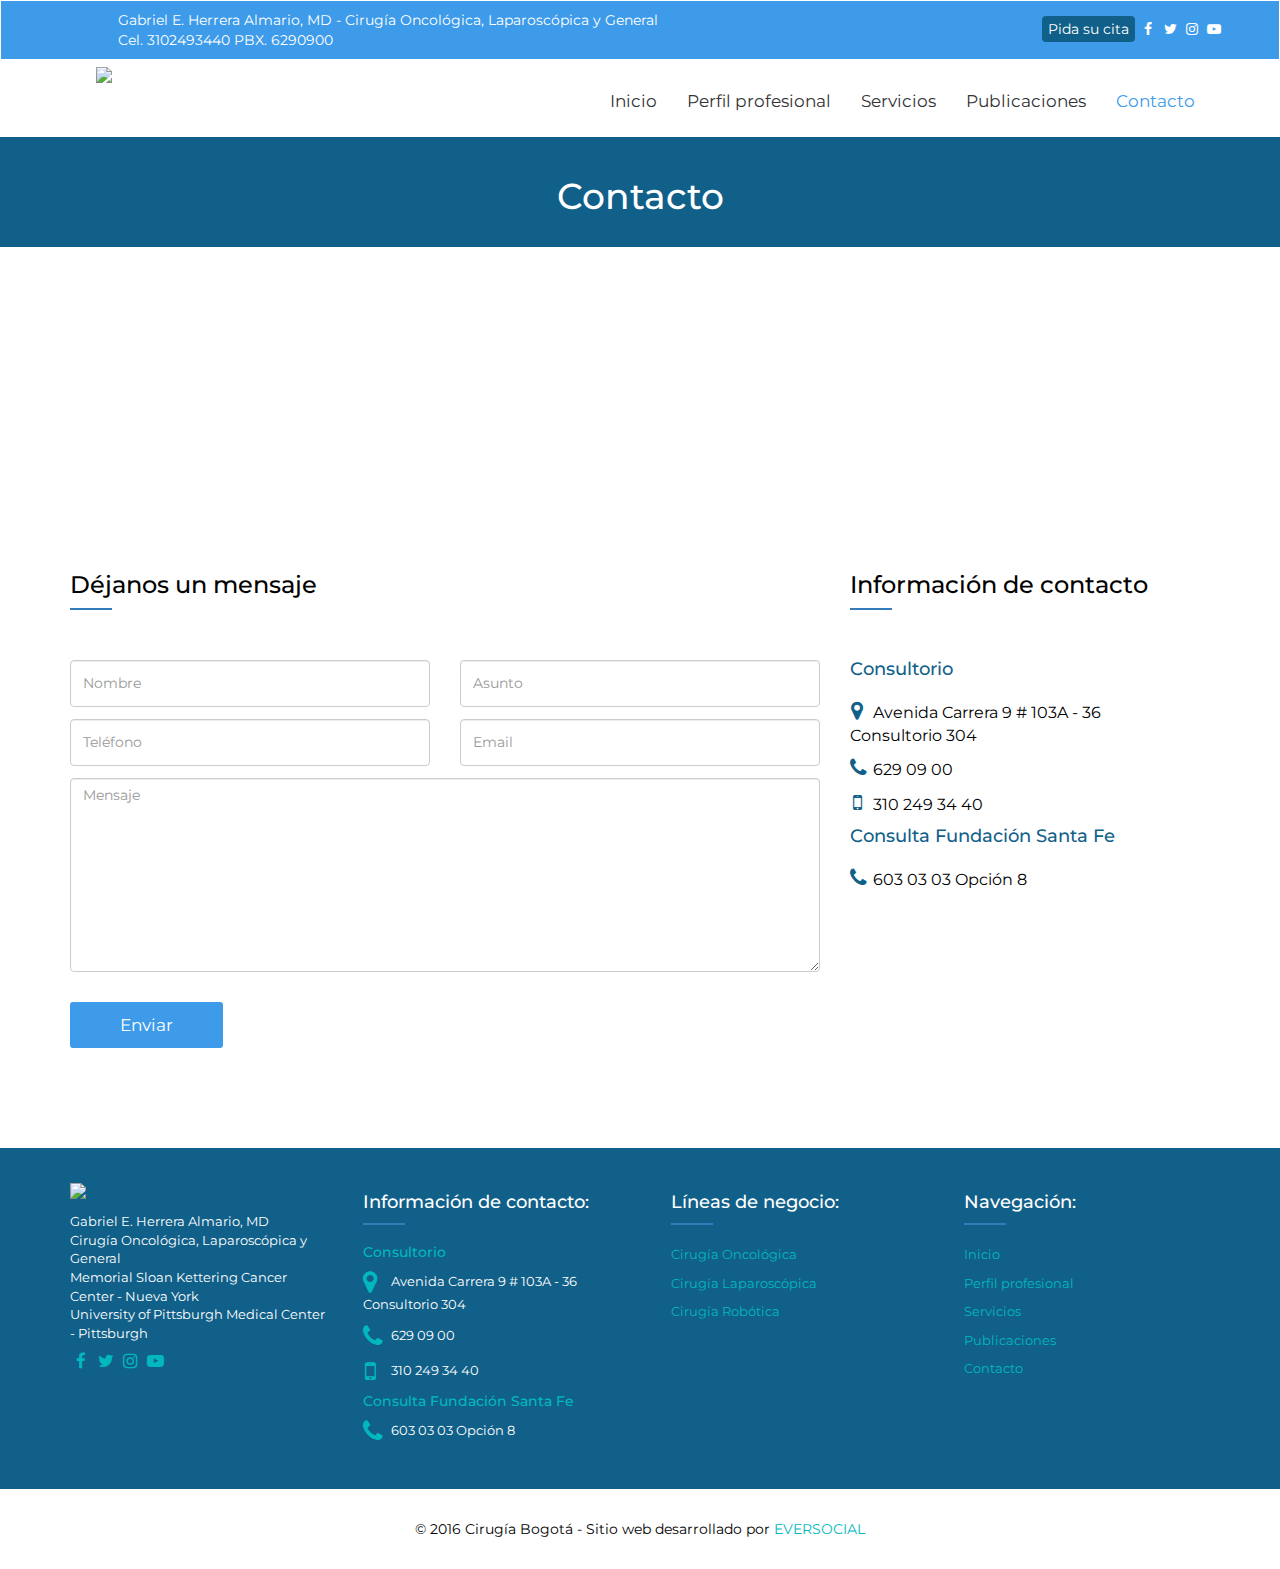
==== contacto/index.html @ 833a72b5 "Update contacto" ====
<!DOCTYPE html>
<html>
  <head>
    <meta charset="utf-8">
    <title>Contacto - Cirugía Bogotá</title>
    <meta name="description" content="Comprometido con usted, trato humano cuando más lo necesita" >
    <meta name="keywords" content="cirugía, Bogotá, Cirugía Bogotá, cirugía laparoscópica, cirugía oncológica, cirugía robótica, Gabriel E. Herrera Almario">
    <meta name="viewport" content="width=device-width, initial-scale=1">
    <link href="https://cdnjs.cloudflare.com/ajax/libs/font-awesome/4.3.0/css/font-awesome.min.css" rel="stylesheet" type="text/css">
    <link href="../assets/css/main-style.css" rel="stylesheet" type="text/css">
    <link href="https://fonts.googleapis.com/css?family=Montserrat:400,700" rel="stylesheet">
    <script type="text/javascript" src="https://cdnjs.cloudflare.com/ajax/libs/jquery/2.0.3/jquery.min.js"></script>
    <script type="text/javascript" src="https://netdna.bootstrapcdn.com/bootstrap/3.3.4/js/bootstrap.min.js"></script>
  </head>
  <body>
    <section id="nav" >
          <div class="navbar navbar-default" >
            <div class="top-menu">
              <div class="row">
                <div class="col-md-6 col-md-offset-1">
                  <p class="text-topmenu">Gabriel E. Herrera Almario, MD - Cirugía Oncológica, Laparoscópica y General<br>Cel. 3102493440 PBX. 6290900</p>
                </div>
                <div class="col-md-3 col-md-offset-2"  style="padding: 9px 0px;">
                  <div class="text-right cont-redestop">
                    <a class="btn-cita-top" href="#" target="_blank">Pida su cita</a>
                    <a href="#" target="_blank"><i class="fa fa-1x fa-fw fa-facebook text-inverse"></i></a>
                    <a href="#" target="_blank"><i class="fa fa-1x fa-fw fa-twitter text-inverse" ></i></a>
                    <a href="#" target="_blank"><i class="fa fa-1x fa-fw fa-instagram text-inverse" ></i></a>
                    <a href="#" target="_blank"><i class="fa fa-1x fa-fw fa-youtube-play text-inverse"></i></a>
                  </div>
                </div>
              </div>
            </div>
            <div class="container">
                <div class="navbar-header">
                    <button type="button" class="navbar-toggle" data-toggle="collapse" data-target="#navbar-ex-collapse">
                        <span class="sr-only">Toggle navigation</span>
                        <span class="icon-bar"></span>
                        <span class="icon-bar"></span>
                        <span class="icon-bar"></span>
                    </button>
                    <img style="width:114px;" class="cont-logo-site" href="/" src="../assets/img/logo-cirugiabogota.png" >
                </div>
                <div class="collapse navbar-collapse" id="navbar-ex-collapse">
                  <ul class="nav navbar-nav navbar-right menu" style="margin-top:12px;">
                      <li >
                          <a class="page-scroll" href="#">Inicio</a>
                      </li>
                      <li>
                          <a class="page-scroll" href="#">Perfil profesional</a>
                      </li>
                      <li>
                          <a class="page-scroll" href="#">Servicios</a>
                      </li>
                      <li>
                          <a class="page-scroll" href="#">Publicaciones</a>
                      </li>
                      <li class="active">
                          <a class="page-scroll" href="#">Contacto</a>
                      </li>
                  </ul>
                </div>
            </div>
        </div>
    </section>
    <section class="page_header">
      <div class="container">
        <div class="row">
          <div class="col-sm-12 text-center">
            <h1 class="title-page">Contacto</h1>
          </div>
        </div>
      </div>
    </section>
    <section>
      <iframe src="https://www.google.com/maps/embed?pb=!1m18!1m12!1m3!1d3976.4745597646815!2d-74.04603268559687!3d4.687284396595347!2m3!1f0!2f0!3f0!3m2!1i1024!2i768!4f13.1!3m3!1m2!1s0x8e3f9abd13af92b1%3A0xe0257307a240327e!2sCra.+9+%23103a-36%2C+Bogot%C3%A1%2C+Colombia!5e0!3m2!1ses!2sus!4v1477435529251" width="100%" height="250" frameborder="0" style="border:0" allowfullscreen></iframe>
    </section>
    <section id="form">
        <div id="contact" class="container">
          <div class="row">
            <div class="col-md-8">
              <h3>Déjanos un mensaje</h3>
              <hr class="ln-footer">
                <form class="row" method="post" action="/">
                    <div class="col-sm-6">
                        <input type="text" aria-required="true" size="30" value="" name="name" id="name" class="form-control" placeholder="Nombre">
                    </div>
                    <div class="col-sm-6">
                        <input type="text" aria-required="true" size="30" value="" name="subject" id="subject" class="form-control" placeholder="Asunto">
                    </div>
                    <div class="col-sm-6">
                        <input type="text" aria-required="true" size="30" value="" name="phone" id="phone" class="form-control" placeholder="Teléfono">
                    </div>
                    <div class="col-sm-6">
                        <input type="email" aria-required="true" size="30" value="" name="email" id="email" class="form-control" placeholder="Email">
                    </div>
                    <div class="col-sm-12">
                        <textarea aria-required="true" rows="9" cols="45" name="message" id="message" class="form-control" placeholder="Mensaje"></textarea>
                    </div>
                    <div class="col-sm-12">
                        <button type="submit" class="btn-form">Enviar</button>
                    </div>
                </form>
            </div>
            <div class="col-md-4">
              <h3>Información de contacto</h3>
              <hr class="ln-footer">
              <h4>Consultorio</h4>
              <ul>
                <li><i class="fa fa-map-marker" aria-hidden="true"></i>Avenida Carrera 9 # 103A - 36 <br> Consultorio 304</li>
                <li><i class="fa fa-phone" aria-hidden="true"></i>629 09 00 </li>
                <li><i class="fa fa-mobile" aria-hidden="true"></i>310 249 34 40 </li>
              </ul>
              <h4>Consulta Fundación Santa Fe</h4>
              <ul>
                <li><i class="fa fa-phone" aria-hidden="true"></i>603 03 03 Opción 8 </li>
              </ul>
            </div>
          </div>
        </div>
    </section>
    <footer class="section section-primary" >
        <div class="container">
          <div class="row">
            <div class="col-md-3" >
              <img src="../assets/img/logo-cirugiabogota-blanoc.png" style="margin: 0px 0px 13px;">
              <p style="font-size:13px;">Gabriel E. Herrera Almario, MD<br>
                Cirugía Oncológica, Laparoscópica y General<br>
                Memorial Sloan Kettering Cancer Center - Nueva York<br>
                University of Pittsburgh Medical Center - Pittsburgh</p>
                <div class="socialmedia-footer">
                  <a href="#" target="_blank"><i class="fa fa-1x fa-fw fa-facebook "></i></a>
                  <a href="#" target="_blank"><i class="fa fa-1x fa-fw fa-twitter " ></i></a>
                  <a href="#" target="_blank"><i class="fa fa-1x fa-fw fa-instagram " ></i></a>
                  <a href="#" target="_blank"><i class="fa fa-1x fa-fw fa-youtube-play "></i></a>
                </div>
            </div>
            <div class="col-md-3 cont-info-contact">
              <div style="margin: 0 auto;width: 300px;">
                <h4>Información de contacto:</h4>
                <hr class="ln-footer">
                <ul>
                  <li><h5>Consultorio</h5></li>
                  <li><i class="fa fa-map-marker" aria-hidden="true"></i>Avenida Carrera 9 # 103A - 36 <br> Consultorio 304</li>
                  <li><i class="fa fa-phone" aria-hidden="true"></i>629 09 00 </li>
                  <li><i class="fa fa-mobile" aria-hidden="true"></i>310 249 34 40 </li>
                </ul>
                <ul>
                  <li><h5>Consulta Fundación Santa Fe</h5></li>
                  <li><i class="fa fa-phone" aria-hidden="true"></i>603 03 03 Opción 8 </li>
                </ul>
              </div>
            </div>

            <div class="col-md-3 cont-info-contact">
              <div style="margin: 0 auto;width: 230px;">
                <h4>Líneas de negocio:</h4>
                <hr class="ln-footer">
                <ul>
                  <li><a href="#" target="_blank">Cirugía Oncológica</a></li>
                  <li><a href="#" target="_blank">Cirugía Laparoscópica</a></li>
                  <li><a href="#" target="_blank">Cirugía Robótica</a></li>
                </ul>
              </div>
            </div>

            <div class="col-md-3 cont-info-contact">
              <div style="margin: 0 auto;width: 230px;">
                <h4>Navegación:</h4>
                <hr class="ln-footer">
                <ul>
                  <li><a class="page-scroll" href="#">Inicio</a></li>
                  <li><a class="page-scroll" href="#">Perfil profesional</a></li>
                  <li><a class="page-scroll" href="#">Servicios</a></li>
                  <li><a class="page-scroll" href="#">Publicaciones</a></li>
                  <li><a class="page-scroll" href="#">Contacto</a></li>
                </ul>
              </div>
            </div>
          </div>

        </div>
    </footer>
    <div id="copyright">
      <div class="container">
        <div class="row">
          © 2016 Cirugía Bogotá - Sitio web desarrollado por <a href="http://eversocial.co/" target="_blank">EVERSOCIAL</a>
        </div>
      </div>
    </div>
  </body>
</html>
---- assets/css/main-style.css ----
@import url('https://fonts.googleapis.com/css?family=Lato|Lato');
/*!
 * Default theme for Pingendo
 * Homepage: http://pingendo.com
 * Copyright 2015 Pingendo
 * Licensed under MIT
 * Based on Bootstrap v3.3.4
*/
/* Add custom CSS classes here
 *
 * img {
 *   box-shadow : 0px 0px 10px black !important;
 * }
*/
/*! normalize.css v3.0.2 | MIT License | git.io/normalize */
html {
  font-family: 'Montserrat', sans-serif !important;
  -ms-text-size-adjust: 100%;
  -webkit-text-size-adjust: 100%;
}
body {
  margin: 0;
}
article,
aside,
details,
figcaption,
figure,
footer,
header,
hgroup,
main,
menu,
nav,
section,
summary {
  display: block;
}
audio,
canvas,
progress,
video {
  display: inline-block;
  vertical-align: baseline;
}
audio:not([controls]) {
  display: none;
  height: 0;
}
[hidden],
template {
  display: none;
}
a {
  background-color: transparent;
}
a:active,
a:hover {
  outline: 0;
}
abbr[title] {
  border-bottom: 1px dotted;
}
b,
strong {
  font-weight: bold;
}
dfn {
  font-style: italic;
}
h1 {
  font-size: 2em;
  margin: 0.67em 0;
}
mark {
  background: #ff0;
  color: #000;
}
small {
  font-size: 80%;
}
sub,
sup {
  font-size: 75%;
  line-height: 0;
  position: relative;
  vertical-align: baseline;
}
sup {
  top: -0.5em;
}
sub {
  bottom: -0.25em;
}
img {
  border: 0;
}
svg:not(:root) {
  overflow: hidden;
}
figure {
  margin: 1em 40px;
}
hr {
  -moz-box-sizing: content-box;
  box-sizing: content-box;
  height: 0;
}
pre {
  overflow: auto;
}
code,
kbd,
pre,
samp {
  font-family: monospace, monospace;
  font-size: 1em;
}
button,
input,
optgroup,
select,
textarea {
  color: inherit;
  font: inherit;
  margin: 0;
}
button {
  overflow: visible;
}
button,
select {
  text-transform: none;
}
button,
html input[type="button"],
input[type="reset"],
input[type="submit"] {
  -webkit-appearance: button;
  cursor: pointer;
}
button[disabled],
html input[disabled] {
  cursor: default;
}
button::-moz-focus-inner,
input::-moz-focus-inner {
  border: 0;
  padding: 0;
}
input {
  line-height: normal;
}
input[type="checkbox"],
input[type="radio"] {
  box-sizing: border-box;
  padding: 0;
}
input[type="number"]::-webkit-inner-spin-button,
input[type="number"]::-webkit-outer-spin-button {
  height: auto;
}
input[type="search"] {
  -webkit-appearance: textfield;
  -moz-box-sizing: content-box;
  -webkit-box-sizing: content-box;
  box-sizing: content-box;
}
input[type="search"]::-webkit-search-cancel-button,
input[type="search"]::-webkit-search-decoration {
  -webkit-appearance: none;
}
fieldset {
  border: 1px solid #c0c0c0;
  margin: 0 2px;
  padding: 0.35em 0.625em 0.75em;
}
legend {
  border: 0;
  padding: 0;
}
textarea {
  overflow: auto;
}
optgroup {
  font-weight: bold;
}
table {
  border-collapse: collapse;
  border-spacing: 0;
}
td,
th {
  padding: 0;
}
/*! Source: https://github.com/h5bp/html5-boilerplate/blob/master/src/css/main.css */
@media print {
  *,
  *:before,
  *:after {
    background: transparent !important;
    color: #000 !important;
    box-shadow: none !important;
    text-shadow: none !important;
  }
  a,
  a:visited {
    text-decoration: underline;
  }
  a[href]:after {
    content: " (" attr(href) ")";
  }
  abbr[title]:after {
    content: " (" attr(title) ")";
  }
  a[href^="#"]:after,
  a[href^="javascript:"]:after {
    content: "";
  }
  pre,
  blockquote {
    border: 1px solid #999;
    page-break-inside: avoid;
  }
  thead {
    display: table-header-group;
  }
  tr,
  img {
    page-break-inside: avoid;
  }
  img {
    max-width: 100% !important;
  }
  p,
  h2,
  h3 {
    orphans: 3;
    widows: 3;
  }
  h2,
  h3 {
    page-break-after: avoid;
  }
  select {
    background: #fff !important;
  }
  .navbar {
    display: none;
  }
  .btn > .caret,
  .dropup > .btn > .caret {
    border-top-color: #000 !important;
  }
  .label {
    border: 1px solid #000;
  }
  .table {
    border-collapse: collapse !important;
  }
  .table td,
  .table th {
    background-color: #fff !important;
  }
  .table-bordered th,
  .table-bordered td {
    border: 1px solid #ddd !important;
  }
}
@font-face {
  font-family: 'Glyphicons Halflings';
  src: url('../fonts/glyphicons-halflings-regular.eot');
  src: url('../fonts/glyphicons-halflings-regular.eot?#iefix') format('embedded-opentype'), url('../fonts/glyphicons-halflings-regular.woff2') format('woff2'), url('../fonts/glyphicons-halflings-regular.woff') format('woff'), url('../fonts/glyphicons-halflings-regular.ttf') format('truetype'), url('../fonts/glyphicons-halflings-regular.svg#glyphicons_halflingsregular') format('svg');
}
.glyphicon {
  position: relative;
  top: 1px;
  display: inline-block;
  font-family: 'Glyphicons Halflings';
  font-style: normal;
  font-weight: normal;
  line-height: 1;
  -webkit-font-smoothing: antialiased;
  -moz-osx-font-smoothing: grayscale;
}
.glyphicon-asterisk:before {
  content: "\2a";
}
.glyphicon-plus:before {
  content: "\2b";
}
.glyphicon-euro:before,
.glyphicon-eur:before {
  content: "\20ac";
}
.glyphicon-minus:before {
  content: "\2212";
}
.glyphicon-cloud:before {
  content: "\2601";
}
.glyphicon-envelope:before {
  content: "\2709";
}
.glyphicon-pencil:before {
  content: "\270f";
}
.glyphicon-glass:before {
  content: "\e001";
}
.glyphicon-music:before {
  content: "\e002";
}
.glyphicon-search:before {
  content: "\e003";
}
.glyphicon-heart:before {
  content: "\e005";
}
.glyphicon-star:before {
  content: "\e006";
}
.glyphicon-star-empty:before {
  content: "\e007";
}
.glyphicon-user:before {
  content: "\e008";
}
.glyphicon-film:before {
  content: "\e009";
}
.glyphicon-th-large:before {
  content: "\e010";
}
.glyphicon-th:before {
  content: "\e011";
}
.glyphicon-th-list:before {
  content: "\e012";
}
.glyphicon-ok:before {
  content: "\e013";
}
.glyphicon-remove:before {
  content: "\e014";
}
.glyphicon-zoom-in:before {
  content: "\e015";
}
.glyphicon-zoom-out:before {
  content: "\e016";
}
.glyphicon-off:before {
  content: "\e017";
}
.glyphicon-signal:before {
  content: "\e018";
}
.glyphicon-cog:before {
  content: "\e019";
}
.glyphicon-trash:before {
  content: "\e020";
}
.glyphicon-home:before {
  content: "\e021";
}
.glyphicon-file:before {
  content: "\e022";
}
.glyphicon-time:before {
  content: "\e023";
}
.glyphicon-road:before {
  content: "\e024";
}
.glyphicon-download-alt:before {
  content: "\e025";
}
.glyphicon-download:before {
  content: "\e026";
}
.glyphicon-upload:before {
  content: "\e027";
}
.glyphicon-inbox:before {
  content: "\e028";
}
.glyphicon-play-circle:before {
  content: "\e029";
}
.glyphicon-repeat:before {
  content: "\e030";
}
.glyphicon-refresh:before {
  content: "\e031";
}
.glyphicon-list-alt:before {
  content: "\e032";
}
.glyphicon-lock:before {
  content: "\e033";
}
.glyphicon-flag:before {
  content: "\e034";
}
.glyphicon-headphones:before {
  content: "\e035";
}
.glyphicon-volume-off:before {
  content: "\e036";
}
.glyphicon-volume-down:before {
  content: "\e037";
}
.glyphicon-volume-up:before {
  content: "\e038";
}
.glyphicon-qrcode:before {
  content: "\e039";
}
.glyphicon-barcode:before {
  content: "\e040";
}
.glyphicon-tag:before {
  content: "\e041";
}
.glyphicon-tags:before {
  content: "\e042";
}
.glyphicon-book:before {
  content: "\e043";
}
.glyphicon-bookmark:before {
  content: "\e044";
}
.glyphicon-print:before {
  content: "\e045";
}
.glyphicon-camera:before {
  content: "\e046";
}
.glyphicon-font:before {
  content: "\e047";
}
.glyphicon-bold:before {
  content: "\e048";
}
.glyphicon-italic:before {
  content: "\e049";
}
.glyphicon-text-height:before {
  content: "\e050";
}
.glyphicon-text-width:before {
  content: "\e051";
}
.glyphicon-align-left:before {
  content: "\e052";
}
.glyphicon-align-center:before {
  content: "\e053";
}
.glyphicon-align-right:before {
  content: "\e054";
}
.glyphicon-align-justify:before {
  content: "\e055";
}
.glyphicon-list:before {
  content: "\e056";
}
.glyphicon-indent-left:before {
  content: "\e057";
}
.glyphicon-indent-right:before {
  content: "\e058";
}
.glyphicon-facetime-video:before {
  content: "\e059";
}
.glyphicon-picture:before {
  content: "\e060";
}
.glyphicon-map-marker:before {
  content: "\e062";
}
.glyphicon-adjust:before {
  content: "\e063";
}
.glyphicon-tint:before {
  content: "\e064";
}
.glyphicon-edit:before {
  content: "\e065";
}
.glyphicon-share:before {
  content: "\e066";
}
.glyphicon-check:before {
  content: "\e067";
}
.glyphicon-move:before {
  content: "\e068";
}
.glyphicon-step-backward:before {
  content: "\e069";
}
.glyphicon-fast-backward:before {
  content: "\e070";
}
.glyphicon-backward:before {
  content: "\e071";
}
.glyphicon-play:before {
  content: "\e072";
}
.glyphicon-pause:before {
  content: "\e073";
}
.glyphicon-stop:before {
  content: "\e074";
}
.glyphicon-forward:before {
  content: "\e075";
}
.glyphicon-fast-forward:before {
  content: "\e076";
}
.glyphicon-step-forward:before {
  content: "\e077";
}
.glyphicon-eject:before {
  content: "\e078";
}
.glyphicon-chevron-left:before {
  content: "\e079";
}
.glyphicon-chevron-right:before {
  content: "\e080";
}
.glyphicon-plus-sign:before {
  content: "\e081";
}
.glyphicon-minus-sign:before {
  content: "\e082";
}
.glyphicon-remove-sign:before {
  content: "\e083";
}
.glyphicon-ok-sign:before {
  content: "\e084";
}
.glyphicon-question-sign:before {
  content: "\e085";
}
.glyphicon-info-sign:before {
  content: "\e086";
}
.glyphicon-screenshot:before {
  content: "\e087";
}
.glyphicon-remove-circle:before {
  content: "\e088";
}
.glyphicon-ok-circle:before {
  content: "\e089";
}
.glyphicon-ban-circle:before {
  content: "\e090";
}
.glyphicon-arrow-left:before {
  content: "\e091";
}
.glyphicon-arrow-right:before {
  content: "\e092";
}
.glyphicon-arrow-up:before {
  content: "\e093";
}
.glyphicon-arrow-down:before {
  content: "\e094";
}
.glyphicon-share-alt:before {
  content: "\e095";
}
.glyphicon-resize-full:before {
  content: "\e096";
}
.glyphicon-resize-small:before {
  content: "\e097";
}
.glyphicon-exclamation-sign:before {
  content: "\e101";
}
.glyphicon-gift:before {
  content: "\e102";
}
.glyphicon-leaf:before {
  content: "\e103";
}
.glyphicon-fire:before {
  content: "\e104";
}
.glyphicon-eye-open:before {
  content: "\e105";
}
.glyphicon-eye-close:before {
  content: "\e106";
}
.glyphicon-warning-sign:before {
  content: "\e107";
}
.glyphicon-plane:before {
  content: "\e108";
}
.glyphicon-calendar:before {
  content: "\e109";
}
.glyphicon-random:before {
  content: "\e110";
}
.glyphicon-comment:before {
  content: "\e111";
}
.glyphicon-magnet:before {
  content: "\e112";
}
.glyphicon-chevron-up:before {
  content: "\e113";
}
.glyphicon-chevron-down:before {
  content: "\e114";
}
.glyphicon-retweet:before {
  content: "\e115";
}
.glyphicon-shopping-cart:before {
  content: "\e116";
}
.glyphicon-folder-close:before {
  content: "\e117";
}
.glyphicon-folder-open:before {
  content: "\e118";
}
.glyphicon-resize-vertical:before {
  content: "\e119";
}
.glyphicon-resize-horizontal:before {
  content: "\e120";
}
.glyphicon-hdd:before {
  content: "\e121";
}
.glyphicon-bullhorn:before {
  content: "\e122";
}
.glyphicon-bell:before {
  content: "\e123";
}
.glyphicon-certificate:before {
  content: "\e124";
}
.glyphicon-thumbs-up:before {
  content: "\e125";
}
.glyphicon-thumbs-down:before {
  content: "\e126";
}
.glyphicon-hand-right:before {
  content: "\e127";
}
.glyphicon-hand-left:before {
  content: "\e128";
}
.glyphicon-hand-up:before {
  content: "\e129";
}
.glyphicon-hand-down:before {
  content: "\e130";
}
.glyphicon-circle-arrow-right:before {
  content: "\e131";
}
.glyphicon-circle-arrow-left:before {
  content: "\e132";
}
.glyphicon-circle-arrow-up:before {
  content: "\e133";
}
.glyphicon-circle-arrow-down:before {
  content: "\e134";
}
.glyphicon-globe:before {
  content: "\e135";
}
.glyphicon-wrench:before {
  content: "\e136";
}
.glyphicon-tasks:before {
  content: "\e137";
}
.glyphicon-filter:before {
  content: "\e138";
}
.glyphicon-briefcase:before {
  content: "\e139";
}
.glyphicon-fullscreen:before {
  content: "\e140";
}
.glyphicon-dashboard:before {
  content: "\e141";
}
.glyphicon-paperclip:before {
  content: "\e142";
}
.glyphicon-heart-empty:before {
  content: "\e143";
}
.glyphicon-link:before {
  content: "\e144";
}
.glyphicon-phone:before {
  content: "\e145";
}
.glyphicon-pushpin:before {
  content: "\e146";
}
.glyphicon-usd:before {
  content: "\e148";
}
.glyphicon-gbp:before {
  content: "\e149";
}
.glyphicon-sort:before {
  content: "\e150";
}
.glyphicon-sort-by-alphabet:before {
  content: "\e151";
}
.glyphicon-sort-by-alphabet-alt:before {
  content: "\e152";
}
.glyphicon-sort-by-order:before {
  content: "\e153";
}
.glyphicon-sort-by-order-alt:before {
  content: "\e154";
}
.glyphicon-sort-by-attributes:before {
  content: "\e155";
}
.glyphicon-sort-by-attributes-alt:before {
  content: "\e156";
}
.glyphicon-unchecked:before {
  content: "\e157";
}
.glyphicon-expand:before {
  content: "\e158";
}
.glyphicon-collapse-down:before {
  content: "\e159";
}
.glyphicon-collapse-up:before {
  content: "\e160";
}
.glyphicon-log-in:before {
  content: "\e161";
}
.glyphicon-flash:before {
  content: "\e162";
}
.glyphicon-log-out:before {
  content: "\e163";
}
.glyphicon-new-window:before {
  content: "\e164";
}
.glyphicon-record:before {
  content: "\e165";
}
.glyphicon-save:before {
  content: "\e166";
}
.glyphicon-open:before {
  content: "\e167";
}
.glyphicon-saved:before {
  content: "\e168";
}
.glyphicon-import:before {
  content: "\e169";
}
.glyphicon-export:before {
  content: "\e170";
}
.glyphicon-send:before {
  content: "\e171";
}
.glyphicon-floppy-disk:before {
  content: "\e172";
}
.glyphicon-floppy-saved:before {
  content: "\e173";
}
.glyphicon-floppy-remove:before {
  content: "\e174";
}
.glyphicon-floppy-save:before {
  content: "\e175";
}
.glyphicon-floppy-open:before {
  content: "\e176";
}
.glyphicon-credit-card:before {
  content: "\e177";
}
.glyphicon-transfer:before {
  content: "\e178";
}
.glyphicon-cutlery:before {
  content: "\e179";
}
.glyphicon-header:before {
  content: "\e180";
}
.glyphicon-compressed:before {
  content: "\e181";
}
.glyphicon-earphone:before {
  content: "\e182";
}
.glyphicon-phone-alt:before {
  content: "\e183";
}
.glyphicon-tower:before {
  content: "\e184";
}
.glyphicon-stats:before {
  content: "\e185";
}
.glyphicon-sd-video:before {
  content: "\e186";
}
.glyphicon-hd-video:before {
  content: "\e187";
}
.glyphicon-subtitles:before {
  content: "\e188";
}
.glyphicon-sound-stereo:before {
  content: "\e189";
}
.glyphicon-sound-dolby:before {
  content: "\e190";
}
.glyphicon-sound-5-1:before {
  content: "\e191";
}
.glyphicon-sound-6-1:before {
  content: "\e192";
}
.glyphicon-sound-7-1:before {
  content: "\e193";
}
.glyphicon-copyright-mark:before {
  content: "\e194";
}
.glyphicon-registration-mark:before {
  content: "\e195";
}
.glyphicon-cloud-download:before {
  content: "\e197";
}
.glyphicon-cloud-upload:before {
  content: "\e198";
}
.glyphicon-tree-conifer:before {
  content: "\e199";
}
.glyphicon-tree-deciduous:before {
  content: "\e200";
}
.glyphicon-cd:before {
  content: "\e201";
}
.glyphicon-save-file:before {
  content: "\e202";
}
.glyphicon-open-file:before {
  content: "\e203";
}
.glyphicon-level-up:before {
  content: "\e204";
}
.glyphicon-copy:before {
  content: "\e205";
}
.glyphicon-paste:before {
  content: "\e206";
}
.glyphicon-alert:before {
  content: "\e209";
}
.glyphicon-equalizer:before {
  content: "\e210";
}
.glyphicon-king:before {
  content: "\e211";
}
.glyphicon-queen:before {
  content: "\e212";
}
.glyphicon-pawn:before {
  content: "\e213";
}
.glyphicon-bishop:before {
  content: "\e214";
}
.glyphicon-knight:before {
  content: "\e215";
}
.glyphicon-baby-formula:before {
  content: "\e216";
}
.glyphicon-tent:before {
  content: "\26fa";
}
.glyphicon-blackboard:before {
  content: "\e218";
}
.glyphicon-bed:before {
  content: "\e219";
}
.glyphicon-apple:before {
  content: "\f8ff";
}
.glyphicon-erase:before {
  content: "\e221";
}
.glyphicon-hourglass:before {
  content: "\231b";
}
.glyphicon-lamp:before {
  content: "\e223";
}
.glyphicon-duplicate:before {
  content: "\e224";
}
.glyphicon-piggy-bank:before {
  content: "\e225";
}
.glyphicon-scissors:before {
  content: "\e226";
}
.glyphicon-bitcoin:before {
  content: "\e227";
}
.glyphicon-btc:before {
  content: "\e227";
}
.glyphicon-xbt:before {
  content: "\e227";
}
.glyphicon-yen:before {
  content: "\00a5";
}
.glyphicon-jpy:before {
  content: "\00a5";
}
.glyphicon-ruble:before {
  content: "\20bd";
}
.glyphicon-rub:before {
  content: "\20bd";
}
.glyphicon-scale:before {
  content: "\e230";
}
.glyphicon-ice-lolly:before {
  content: "\e231";
}
.glyphicon-ice-lolly-tasted:before {
  content: "\e232";
}
.glyphicon-education:before {
  content: "\e233";
}
.glyphicon-option-horizontal:before {
  content: "\e234";
}
.glyphicon-option-vertical:before {
  content: "\e235";
}
.glyphicon-menu-hamburger:before {
  content: "\e236";
}
.glyphicon-modal-window:before {
  content: "\e237";
}
.glyphicon-oil:before {
  content: "\e238";
}
.glyphicon-grain:before {
  content: "\e239";
}
.glyphicon-sunglasses:before {
  content: "\e240";
}
.glyphicon-text-size:before {
  content: "\e241";
}
.glyphicon-text-color:before {
  content: "\e242";
}
.glyphicon-text-background:before {
  content: "\e243";
}
.glyphicon-object-align-top:before {
  content: "\e244";
}
.glyphicon-object-align-bottom:before {
  content: "\e245";
}
.glyphicon-object-align-horizontal:before {
  content: "\e246";
}
.glyphicon-object-align-left:before {
  content: "\e247";
}
.glyphicon-object-align-vertical:before {
  content: "\e248";
}
.glyphicon-object-align-right:before {
  content: "\e249";
}
.glyphicon-triangle-right:before {
  content: "\e250";
}
.glyphicon-triangle-left:before {
  content: "\e251";
}
.glyphicon-triangle-bottom:before {
  content: "\e252";
}
.glyphicon-triangle-top:before {
  content: "\e253";
}
.glyphicon-console:before {
  content: "\e254";
}
.glyphicon-superscript:before {
  content: "\e255";
}
.glyphicon-subscript:before {
  content: "\e256";
}
.glyphicon-menu-left:before {
  content: "\e257";
}
.glyphicon-menu-right:before {
  content: "\e258";
}
.glyphicon-menu-down:before {
  content: "\e259";
}
.glyphicon-menu-up:before {
  content: "\e260";
}
* {
  -webkit-box-sizing: border-box;
  -moz-box-sizing: border-box;
  box-sizing: border-box;
}
*:before,
*:after {
  -webkit-box-sizing: border-box;
  -moz-box-sizing: border-box;
  box-sizing: border-box;
}
html {
  font-size: 10px;
  -webkit-tap-highlight-color: rgba(0, 0, 0, 0);
}
body {
  font-family: 'Montserrat', sans-serif;
  font-size: 14px;
  line-height: 1.42857143;
  color: #000000;
  background-color: #ffffff;
}
input,
button,
select,
textarea {
  font-family: inherit;
  font-size: inherit;
  line-height: inherit;
}
a {
  color: #02b8bf;
  text-decoration: none;
}
a:hover,
a:focus {
  color: #17e0e7;
  text-decoration: none;
}
a:focus {
  outline: thin dotted;
  outline: 5px auto -webkit-focus-ring-color;
  outline-offset: -2px;
}
figure {
  margin: 0;
}
img {
  vertical-align: middle;
}
.img-responsive,
.thumbnail > img,
.thumbnail a > img,
.carousel-inner > .item > img,
.carousel-inner > .item > a > img {
  display: block;
  max-width: 100%;
  height: auto;
}
.img-rounded {
  border-radius: 5px;
}
.img-thumbnail {
  padding: 4px;
  line-height: 1.42857143;
  background-color: #ffffff;
  border: 1px solid #dddddd;
  border-radius: 4px;
  -webkit-transition: all 0.2s ease-in-out;
  -o-transition: all 0.2s ease-in-out;
  transition: all 0.2s ease-in-out;
  display: inline-block;
  max-width: 100%;
  height: auto;
}
.img-circle {
  border-radius: 50%;
}
hr {
  margin-top: 20px;
  margin-bottom: 20px;
  border: 0;
  border-top: 1px solid #eeeeee;
}
.sr-only {
  position: absolute;
  width: 1px;
  height: 1px;
  margin: -1px;
  padding: 0;
  overflow: hidden;
  clip: rect(0, 0, 0, 0);
  border: 0;
}
.sr-only-focusable:active,
.sr-only-focusable:focus {
  position: static;
  width: auto;
  height: auto;
  margin: 0;
  overflow: visible;
  clip: auto;
}
[role="button"] {
  cursor: pointer;
}
h1,
h2,
h3,
h4,
h5,
h6,
.h1,
.h2,
.h3,
.h4,
.h5,
.h6 {
  font-family: 'Montserrat', sans-serif;
  font-weight: 500;
  line-height: 1.1;
  color: inherit;
}
h1 small,
h2 small,
h3 small,
h4 small,
h5 small,
h6 small,
.h1 small,
.h2 small,
.h3 small,
.h4 small,
.h5 small,
.h6 small,
h1 .small,
h2 .small,
h3 .small,
h4 .small,
h5 .small,
h6 .small,
.h1 .small,
.h2 .small,
.h3 .small,
.h4 .small,
.h5 .small,
.h6 .small {
  font-weight: normal;
  line-height: 1;
  color: #777777;
}
h1,
.h1,
h2,
.h2,
h3,
.h3 {
  margin-top: 20px;
  margin-bottom: 10px;
}
h1 small,
.h1 small,
h2 small,
.h2 small,
h3 small,
.h3 small,
h1 .small,
.h1 .small,
h2 .small,
.h2 .small,
h3 .small,
.h3 .small {
  font-size: 65%;
}
h4,
.h4,
h5,
.h5,
h6,
.h6 {
  margin-top: 10px;
  margin-bottom: 10px;
}
h4 small,
.h4 small,
h5 small,
.h5 small,
h6 small,
.h6 small,
h4 .small,
.h4 .small,
h5 .small,
.h5 .small,
h6 .small,
.h6 .small {
  font-size: 75%;
}
h1,
.h1 {
  font-size: 36px;
}
h2,
.h2 {
  font-size: 30px;
}
h3,
.h3 {
  font-size: 24px;
}
h4,
.h4 {
  font-size: 18px;
}
h5,
.h5 {
  font-size: 14px;
}
h6,
.h6 {
  font-size: 12px;
}
p {
  margin: 0 0 10px;
}
.lead {
  margin-bottom: 20px;
  font-size: 16px;
  font-weight: 300;
  line-height: 1.4;
}
@media (min-width: 768px) {
  .lead {
    font-size: 21px;
  }
}
small,
.small {
  font-size: 85%;
}
mark,
.mark {
  background-color: #f8d9ac;
  padding: .2em;
}
.text-left {
  text-align: left;
}
.text-right {
  text-align: right;
}
.text-center {
  text-align: center;
}
.text-justify {
  text-align: justify;
}
.text-nowrap {
  white-space: nowrap;
}
.text-lowercase {
  text-transform: lowercase;
}
.text-uppercase {
  text-transform: uppercase;
}
.text-capitalize {
  text-transform: capitalize;
}
.text-muted {
  color: #777777;
}
.text-primary {
  color: #337cbb;
}
a.text-primary:hover {
  color: #286193;
}
.text-success {
  color: #5cb85c;
}
a.text-success:hover {
  color: #449d44;
}
.text-info {
  color: #5bc0de;
}
a.text-info:hover {
  color: #31b0d5;
}
.text-warning {
  color: #f0ad4e;
}
a.text-warning:hover {
  color: #ec971f;
}
.text-danger {
  color: #d9534f;
}
a.text-danger:hover {
  color: #c9302c;
}
.bg-primary {
  color: #fff;
  background-color: #337cbb;
}
a.bg-primary:hover {
  background-color: #286193;
}
.bg-success {
  background-color: #a3d7a3;
}
a.bg-success:hover {
  background-color: #80c780;
}
.bg-info {
  background-color: #b0e1ef;
}
a.bg-info:hover {
  background-color: #85d0e7;
}
.bg-warning {
  background-color: #f8d9ac;
}
a.bg-warning:hover {
  background-color: #f4c37d;
}
.bg-danger {
  background-color: #eba5a3;
}
a.bg-danger:hover {
  background-color: #e27c79;
}
.page-header {
  padding-bottom: 9px;
  margin: 40px 0 20px;
  border-bottom: 1px solid #eeeeee;
}
ul,
ol {
  margin-top: 0;
  margin-bottom: 10px;
}
ul ul,
ol ul,
ul ol,
ol ol {
  margin-bottom: 0;
}
.list-unstyled {
  padding-left: 0;
  list-style: none;
}
.list-inline {
  padding-left: 0;
  list-style: none;
  margin-left: -5px;
}
.list-inline > li {
  display: inline-block;
  padding-left: 5px;
  padding-right: 5px;
}
dl {
  margin-top: 0;
  margin-bottom: 20px;
}
dt,
dd {
  line-height: 1.42857143;
}
dt {
  font-weight: bold;
}
dd {
  margin-left: 0;
}
@media (min-width: 768px) {
  .dl-horizontal dt {
    float: left;
    width: 160px;
    clear: left;
    text-align: right;
    overflow: hidden;
    text-overflow: ellipsis;
    white-space: nowrap;
  }
  .dl-horizontal dd {
    margin-left: 180px;
  }
}
abbr[title],
abbr[data-original-title] {
  cursor: help;
  border-bottom: 1px dotted #777777;
}
.initialism {
  font-size: 90%;
  text-transform: uppercase;
}
blockquote {
  padding: 10px 20px;
  margin: 0 0 20px;
  font-size: 17.5px;
  border-left: 5px solid #eeeeee;
}
blockquote p:last-child,
blockquote ul:last-child,
blockquote ol:last-child {
  margin-bottom: 0;
}
blockquote footer,
blockquote small,
blockquote .small {
  display: block;
  font-size: 80%;
  line-height: 1.42857143;
  color: #777777;
}
blockquote footer:before,
blockquote small:before,
blockquote .small:before {
  content: '\2014 \00A0';
}
.blockquote-reverse,
blockquote.pull-right {
  padding-right: 15px;
  padding-left: 0;
  border-right: 5px solid #eeeeee;
  border-left: 0;
  text-align: right;
}
.blockquote-reverse footer:before,
blockquote.pull-right footer:before,
.blockquote-reverse small:before,
blockquote.pull-right small:before,
.blockquote-reverse .small:before,
blockquote.pull-right .small:before {
  content: '';
}
.blockquote-reverse footer:after,
blockquote.pull-right footer:after,
.blockquote-reverse small:after,
blockquote.pull-right small:after,
.blockquote-reverse .small:after,
blockquote.pull-right .small:after {
  content: '\00A0 \2014';
}
address {
  margin-bottom: 20px;
  font-style: normal;
  line-height: 1.42857143;
}
code,
kbd,
pre,
samp {
  font-family: Menlo, Monaco, Consolas, "Courier New", monospace;
}
code {
  padding: 2px 4px;
  font-size: 90%;
  color: #c7254e;
  background-color: #f9f2f4;
  border-radius: 4px;
}
kbd {
  padding: 2px 4px;
  font-size: 90%;
  color: #ffffff;
  background-color: #333333;
  border-radius: 2px;
  box-shadow: inset 0 -1px 0 rgba(0, 0, 0, 0.25);
}
kbd kbd {
  padding: 0;
  font-size: 100%;
  font-weight: bold;
  box-shadow: none;
}
pre {
  display: block;
  padding: 9.5px;
  margin: 0 0 10px;
  font-size: 13px;
  line-height: 1.42857143;
  word-break: break-all;
  word-wrap: break-word;
  color: #333333;
  background-color: #f5f5f5;
  border: 1px solid #cccccc;
  border-radius: 4px;
}
pre code {
  padding: 0;
  font-size: inherit;
  color: inherit;
  white-space: pre-wrap;
  background-color: transparent;
  border-radius: 0;
}
.pre-scrollable {
  max-height: 340px;
  overflow-y: scroll;
}
.container {
  margin-right: auto;
  margin-left: auto;
  padding-left: 15px;
  padding-right: 15px;
}
@media (min-width: 768px) {
  .container {
    width: 750px;
  }
}
@media (min-width: 992px) {
  .container {
    width: 970px;
  }
}
@media (min-width: 1200px) {
  .container {
    width: 1170px;
  }
}
.container-fluid {
  margin-right: auto;
  margin-left: auto;
  padding-left: 15px;
  padding-right: 15px;
}
.row {
  margin-left: -15px;
  margin-right: -15px;
}
.col-xs-1, .col-sm-1, .col-md-1, .col-lg-1, .col-xs-2, .col-sm-2, .col-md-2, .col-lg-2, .col-xs-3, .col-sm-3, .col-md-3, .col-lg-3, .col-xs-4, .col-sm-4, .col-md-4, .col-lg-4, .col-xs-5, .col-sm-5, .col-md-5, .col-lg-5, .col-xs-6, .col-sm-6, .col-md-6, .col-lg-6, .col-xs-7, .col-sm-7, .col-md-7, .col-lg-7, .col-xs-8, .col-sm-8, .col-md-8, .col-lg-8, .col-xs-9, .col-sm-9, .col-md-9, .col-lg-9, .col-xs-10, .col-sm-10, .col-md-10, .col-lg-10, .col-xs-11, .col-sm-11, .col-md-11, .col-lg-11, .col-xs-12, .col-sm-12, .col-md-12, .col-lg-12 {
  position: relative;
  min-height: 1px;
  padding-left: 15px;
  padding-right: 15px;
}
.col-xs-1, .col-xs-2, .col-xs-3, .col-xs-4, .col-xs-5, .col-xs-6, .col-xs-7, .col-xs-8, .col-xs-9, .col-xs-10, .col-xs-11, .col-xs-12 {
  float: left;
}
.col-xs-12 {
  width: 100%;
}
.col-xs-11 {
  width: 91.66666667%;
}
.col-xs-10 {
  width: 83.33333333%;
}
.col-xs-9 {
  width: 75%;
}
.col-xs-8 {
  width: 66.66666667%;
}
.col-xs-7 {
  width: 58.33333333%;
}
.col-xs-6 {
  width: 50%;
}
.col-xs-5 {
  width: 41.66666667%;
}
.col-xs-4 {
  width: 33.33333333%;
}
.col-xs-3 {
  width: 25%;
}
.col-xs-2 {
  width: 16.66666667%;
}
.col-xs-1 {
  width: 8.33333333%;
}
.col-xs-pull-12 {
  right: 100%;
}
.col-xs-pull-11 {
  right: 91.66666667%;
}
.col-xs-pull-10 {
  right: 83.33333333%;
}
.col-xs-pull-9 {
  right: 75%;
}
.col-xs-pull-8 {
  right: 66.66666667%;
}
.col-xs-pull-7 {
  right: 58.33333333%;
}
.col-xs-pull-6 {
  right: 50%;
}
.col-xs-pull-5 {
  right: 41.66666667%;
}
.col-xs-pull-4 {
  right: 33.33333333%;
}
.col-xs-pull-3 {
  right: 25%;
}
.col-xs-pull-2 {
  right: 16.66666667%;
}
.col-xs-pull-1 {
  right: 8.33333333%;
}
.col-xs-pull-0 {
  right: auto;
}
.col-xs-push-12 {
  left: 100%;
}
.col-xs-push-11 {
  left: 91.66666667%;
}
.col-xs-push-10 {
  left: 83.33333333%;
}
.col-xs-push-9 {
  left: 75%;
}
.col-xs-push-8 {
  left: 66.66666667%;
}
.col-xs-push-7 {
  left: 58.33333333%;
}
.col-xs-push-6 {
  left: 50%;
}
.col-xs-push-5 {
  left: 41.66666667%;
}
.col-xs-push-4 {
  left: 33.33333333%;
}
.col-xs-push-3 {
  left: 25%;
}
.col-xs-push-2 {
  left: 16.66666667%;
}
.col-xs-push-1 {
  left: 8.33333333%;
}
.col-xs-push-0 {
  left: auto;
}
.col-xs-offset-12 {
  margin-left: 100%;
}
.col-xs-offset-11 {
  margin-left: 91.66666667%;
}
.col-xs-offset-10 {
  margin-left: 83.33333333%;
}
.col-xs-offset-9 {
  margin-left: 75%;
}
.col-xs-offset-8 {
  margin-left: 66.66666667%;
}
.col-xs-offset-7 {
  margin-left: 58.33333333%;
}
.col-xs-offset-6 {
  margin-left: 50%;
}
.col-xs-offset-5 {
  margin-left: 41.66666667%;
}
.col-xs-offset-4 {
  margin-left: 33.33333333%;
}
.col-xs-offset-3 {
  margin-left: 25%;
}
.col-xs-offset-2 {
  margin-left: 16.66666667%;
}
.col-xs-offset-1 {
  margin-left: 8.33333333%;
}
.col-xs-offset-0 {
  margin-left: 0%;
}
@media (min-width: 768px) {
  .col-sm-1, .col-sm-2, .col-sm-3, .col-sm-4, .col-sm-5, .col-sm-6, .col-sm-7, .col-sm-8, .col-sm-9, .col-sm-10, .col-sm-11, .col-sm-12 {
    float: left;
  }
  .col-sm-12 {
    width: 100%;
  }
  .col-sm-11 {
    width: 91.66666667%;
  }
  .col-sm-10 {
    width: 83.33333333%;
  }
  .col-sm-9 {
    width: 75%;
  }
  .col-sm-8 {
    width: 66.66666667%;
  }
  .col-sm-7 {
    width: 58.33333333%;
  }
  .col-sm-6 {
    width: 50%;
  }
  .col-sm-5 {
    width: 41.66666667%;
  }
  .col-sm-4 {
    width: 33.33333333%;
  }
  .col-sm-3 {
    width: 25%;
  }
  .col-sm-2 {
    width: 16.66666667%;
  }
  .col-sm-1 {
    width: 8.33333333%;
  }
  .col-sm-pull-12 {
    right: 100%;
  }
  .col-sm-pull-11 {
    right: 91.66666667%;
  }
  .col-sm-pull-10 {
    right: 83.33333333%;
  }
  .col-sm-pull-9 {
    right: 75%;
  }
  .col-sm-pull-8 {
    right: 66.66666667%;
  }
  .col-sm-pull-7 {
    right: 58.33333333%;
  }
  .col-sm-pull-6 {
    right: 50%;
  }
  .col-sm-pull-5 {
    right: 41.66666667%;
  }
  .col-sm-pull-4 {
    right: 33.33333333%;
  }
  .col-sm-pull-3 {
    right: 25%;
  }
  .col-sm-pull-2 {
    right: 16.66666667%;
  }
  .col-sm-pull-1 {
    right: 8.33333333%;
  }
  .col-sm-pull-0 {
    right: auto;
  }
  .col-sm-push-12 {
    left: 100%;
  }
  .col-sm-push-11 {
    left: 91.66666667%;
  }
  .col-sm-push-10 {
    left: 83.33333333%;
  }
  .col-sm-push-9 {
    left: 75%;
  }
  .col-sm-push-8 {
    left: 66.66666667%;
  }
  .col-sm-push-7 {
    left: 58.33333333%;
  }
  .col-sm-push-6 {
    left: 50%;
  }
  .col-sm-push-5 {
    left: 41.66666667%;
  }
  .col-sm-push-4 {
    left: 33.33333333%;
  }
  .col-sm-push-3 {
    left: 25%;
  }
  .col-sm-push-2 {
    left: 16.66666667%;
  }
  .col-sm-push-1 {
    left: 8.33333333%;
  }
  .col-sm-push-0 {
    left: auto;
  }
  .col-sm-offset-12 {
    margin-left: 100%;
  }
  .col-sm-offset-11 {
    margin-left: 91.66666667%;
  }
  .col-sm-offset-10 {
    margin-left: 83.33333333%;
  }
  .col-sm-offset-9 {
    margin-left: 75%;
  }
  .col-sm-offset-8 {
    margin-left: 66.66666667%;
  }
  .col-sm-offset-7 {
    margin-left: 58.33333333%;
  }
  .col-sm-offset-6 {
    margin-left: 50%;
  }
  .col-sm-offset-5 {
    margin-left: 41.66666667%;
  }
  .col-sm-offset-4 {
    margin-left: 33.33333333%;
  }
  .col-sm-offset-3 {
    margin-left: 25%;
  }
  .col-sm-offset-2 {
    margin-left: 16.66666667%;
  }
  .col-sm-offset-1 {
    margin-left: 8.33333333%;
  }
  .col-sm-offset-0 {
    margin-left: 0%;
  }
}
@media (min-width: 992px) {
  .col-md-1, .col-md-2, .col-md-3, .col-md-4, .col-md-5, .col-md-6, .col-md-7, .col-md-8, .col-md-9, .col-md-10, .col-md-11, .col-md-12 {
    float: left;
  }
  .col-md-12 {
    width: 100%;
  }
  .col-md-11 {
    width: 91.66666667%;
  }
  .col-md-10 {
    width: 83.33333333%;
  }
  .col-md-9 {
    width: 75%;
  }
  .col-md-8 {
    width: 66.66666667%;
  }
  .col-md-7 {
    width: 58.33333333%;
  }
  .col-md-6 {
    width: 50%;
  }
  .col-md-5 {
    width: 41.66666667%;
  }
  .col-md-4 {
    width: 33.33333333%;
  }
  .col-md-3 {
    width: 25%;
  }
  .col-md-2 {
    width: 16.66666667%;
  }
  .col-md-1 {
    width: 8.33333333%;
  }
  .col-md-pull-12 {
    right: 100%;
  }
  .col-md-pull-11 {
    right: 91.66666667%;
  }
  .col-md-pull-10 {
    right: 83.33333333%;
  }
  .col-md-pull-9 {
    right: 75%;
  }
  .col-md-pull-8 {
    right: 66.66666667%;
  }
  .col-md-pull-7 {
    right: 58.33333333%;
  }
  .col-md-pull-6 {
    right: 50%;
  }
  .col-md-pull-5 {
    right: 41.66666667%;
  }
  .col-md-pull-4 {
    right: 33.33333333%;
  }
  .col-md-pull-3 {
    right: 25%;
  }
  .col-md-pull-2 {
    right: 16.66666667%;
  }
  .col-md-pull-1 {
    right: 8.33333333%;
  }
  .col-md-pull-0 {
    right: auto;
  }
  .col-md-push-12 {
    left: 100%;
  }
  .col-md-push-11 {
    left: 91.66666667%;
  }
  .col-md-push-10 {
    left: 83.33333333%;
  }
  .col-md-push-9 {
    left: 75%;
  }
  .col-md-push-8 {
    left: 66.66666667%;
  }
  .col-md-push-7 {
    left: 58.33333333%;
  }
  .col-md-push-6 {
    left: 50%;
  }
  .col-md-push-5 {
    left: 41.66666667%;
  }
  .col-md-push-4 {
    left: 33.33333333%;
  }
  .col-md-push-3 {
    left: 25%;
  }
  .col-md-push-2 {
    left: 16.66666667%;
  }
  .col-md-push-1 {
    left: 8.33333333%;
  }
  .col-md-push-0 {
    left: auto;
  }
  .col-md-offset-12 {
    margin-left: 100%;
  }
  .col-md-offset-11 {
    margin-left: 91.66666667%;
  }
  .col-md-offset-10 {
    margin-left: 83.33333333%;
  }
  .col-md-offset-9 {
    margin-left: 75%;
  }
  .col-md-offset-8 {
    margin-left: 66.66666667%;
  }
  .col-md-offset-7 {
    margin-left: 58.33333333%;
  }
  .col-md-offset-6 {
    margin-left: 50%;
  }
  .col-md-offset-5 {
    margin-left: 41.66666667%;
  }
  .col-md-offset-4 {
    margin-left: 33.33333333%;
  }
  .col-md-offset-3 {
    margin-left: 25%;
  }
  .col-md-offset-2 {
    margin-left: 16.66666667%;
  }
  .col-md-offset-1 {
    margin-left: 8.33333333%;
  }
  .col-md-offset-0 {
    margin-left: 0%;
  }
}
@media (min-width: 1200px) {
  .col-lg-1, .col-lg-2, .col-lg-3, .col-lg-4, .col-lg-5, .col-lg-6, .col-lg-7, .col-lg-8, .col-lg-9, .col-lg-10, .col-lg-11, .col-lg-12 {
    float: left;
  }
  .col-lg-12 {
    width: 100%;
  }
  .col-lg-11 {
    width: 91.66666667%;
  }
  .col-lg-10 {
    width: 83.33333333%;
  }
  .col-lg-9 {
    width: 75%;
  }
  .col-lg-8 {
    width: 66.66666667%;
  }
  .col-lg-7 {
    width: 58.33333333%;
  }
  .col-lg-6 {
    width: 50%;
  }
  .col-lg-5 {
    width: 41.66666667%;
  }
  .col-lg-4 {
    width: 33.33333333%;
  }
  .col-lg-3 {
    width: 25%;
  }
  .col-lg-2 {
    width: 16.66666667%;
  }
  .col-lg-1 {
    width: 8.33333333%;
  }
  .col-lg-pull-12 {
    right: 100%;
  }
  .col-lg-pull-11 {
    right: 91.66666667%;
  }
  .col-lg-pull-10 {
    right: 83.33333333%;
  }
  .col-lg-pull-9 {
    right: 75%;
  }
  .col-lg-pull-8 {
    right: 66.66666667%;
  }
  .col-lg-pull-7 {
    right: 58.33333333%;
  }
  .col-lg-pull-6 {
    right: 50%;
  }
  .col-lg-pull-5 {
    right: 41.66666667%;
  }
  .col-lg-pull-4 {
    right: 33.33333333%;
  }
  .col-lg-pull-3 {
    right: 25%;
  }
  .col-lg-pull-2 {
    right: 16.66666667%;
  }
  .col-lg-pull-1 {
    right: 8.33333333%;
  }
  .col-lg-pull-0 {
    right: auto;
  }
  .col-lg-push-12 {
    left: 100%;
  }
  .col-lg-push-11 {
    left: 91.66666667%;
  }
  .col-lg-push-10 {
    left: 83.33333333%;
  }
  .col-lg-push-9 {
    left: 75%;
  }
  .col-lg-push-8 {
    left: 66.66666667%;
  }
  .col-lg-push-7 {
    left: 58.33333333%;
  }
  .col-lg-push-6 {
    left: 50%;
  }
  .col-lg-push-5 {
    left: 41.66666667%;
  }
  .col-lg-push-4 {
    left: 33.33333333%;
  }
  .col-lg-push-3 {
    left: 25%;
  }
  .col-lg-push-2 {
    left: 16.66666667%;
  }
  .col-lg-push-1 {
    left: 8.33333333%;
  }
  .col-lg-push-0 {
    left: auto;
  }
  .col-lg-offset-12 {
    margin-left: 100%;
  }
  .col-lg-offset-11 {
    margin-left: 91.66666667%;
  }
  .col-lg-offset-10 {
    margin-left: 83.33333333%;
  }
  .col-lg-offset-9 {
    margin-left: 75%;
  }
  .col-lg-offset-8 {
    margin-left: 66.66666667%;
  }
  .col-lg-offset-7 {
    margin-left: 58.33333333%;
  }
  .col-lg-offset-6 {
    margin-left: 50%;
  }
  .col-lg-offset-5 {
    margin-left: 41.66666667%;
  }
  .col-lg-offset-4 {
    margin-left: 33.33333333%;
  }
  .col-lg-offset-3 {
    margin-left: 25%;
  }
  .col-lg-offset-2 {
    margin-left: 16.66666667%;
  }
  .col-lg-offset-1 {
    margin-left: 8.33333333%;
  }
  .col-lg-offset-0 {
    margin-left: 0%;
  }
}
table {
  background-color: transparent;
}
caption {
  padding-top: 8px;
  padding-bottom: 8px;
  color: #777777;
  text-align: left;
}
th {
  text-align: left;
}
.table {
  width: 100%;
  max-width: 100%;
  margin-bottom: 20px;
}
.table > thead > tr > th,
.table > tbody > tr > th,
.table > tfoot > tr > th,
.table > thead > tr > td,
.table > tbody > tr > td,
.table > tfoot > tr > td {
  padding: 8px;
  line-height: 1.42857143;
  vertical-align: top;
  border-top: 1px solid #dddddd;
}
.table > thead > tr > th {
  vertical-align: bottom;
  border-bottom: 2px solid #dddddd;
}
.table > caption + thead > tr:first-child > th,
.table > colgroup + thead > tr:first-child > th,
.table > thead:first-child > tr:first-child > th,
.table > caption + thead > tr:first-child > td,
.table > colgroup + thead > tr:first-child > td,
.table > thead:first-child > tr:first-child > td {
  border-top: 0;
}
.table > tbody + tbody {
  border-top: 2px solid #dddddd;
}
.table .table {
  background-color: #ffffff;
}
.table-condensed > thead > tr > th,
.table-condensed > tbody > tr > th,
.table-condensed > tfoot > tr > th,
.table-condensed > thead > tr > td,
.table-condensed > tbody > tr > td,
.table-condensed > tfoot > tr > td {
  padding: 5px;
}
.table-bordered {
  border: 1px solid #dddddd;
}
.table-bordered > thead > tr > th,
.table-bordered > tbody > tr > th,
.table-bordered > tfoot > tr > th,
.table-bordered > thead > tr > td,
.table-bordered > tbody > tr > td,
.table-bordered > tfoot > tr > td {
  border: 1px solid #dddddd;
}
.table-bordered > thead > tr > th,
.table-bordered > thead > tr > td {
  border-bottom-width: 2px;
}
.table-striped > tbody > tr:nth-of-type(odd) {
  background-color: #f9f9f9;
}
.table-hover > tbody > tr:hover {
  background-color: #f5f5f5;
}
table col[class*="col-"] {
  position: static;
  float: none;
  display: table-column;
}
table td[class*="col-"],
table th[class*="col-"] {
  position: static;
  float: none;
  display: table-cell;
}
.table > thead > tr > td.active,
.table > tbody > tr > td.active,
.table > tfoot > tr > td.active,
.table > thead > tr > th.active,
.table > tbody > tr > th.active,
.table > tfoot > tr > th.active,
.table > thead > tr.active > td,
.table > tbody > tr.active > td,
.table > tfoot > tr.active > td,
.table > thead > tr.active > th,
.table > tbody > tr.active > th,
.table > tfoot > tr.active > th {
  background-color: #f5f5f5;
}
.table-hover > tbody > tr > td.active:hover,
.table-hover > tbody > tr > th.active:hover,
.table-hover > tbody > tr.active:hover > td,
.table-hover > tbody > tr:hover > .active,
.table-hover > tbody > tr.active:hover > th {
  background-color: #e8e8e8;
}
.table > thead > tr > td.success,
.table > tbody > tr > td.success,
.table > tfoot > tr > td.success,
.table > thead > tr > th.success,
.table > tbody > tr > th.success,
.table > tfoot > tr > th.success,
.table > thead > tr.success > td,
.table > tbody > tr.success > td,
.table > tfoot > tr.success > td,
.table > thead > tr.success > th,
.table > tbody > tr.success > th,
.table > tfoot > tr.success > th {
  background-color: #a3d7a3;
}
.table-hover > tbody > tr > td.success:hover,
.table-hover > tbody > tr > th.success:hover,
.table-hover > tbody > tr.success:hover > td,
.table-hover > tbody > tr:hover > .success,
.table-hover > tbody > tr.success:hover > th {
  background-color: #91cf91;
}
.table > thead > tr > td.info,
.table > tbody > tr > td.info,
.table > tfoot > tr > td.info,
.table > thead > tr > th.info,
.table > tbody > tr > th.info,
.table > tfoot > tr > th.info,
.table > thead > tr.info > td,
.table > tbody > tr.info > td,
.table > tfoot > tr.info > td,
.table > thead > tr.info > th,
.table > tbody > tr.info > th,
.table > tfoot > tr.info > th {
  background-color: #b0e1ef;
}
.table-hover > tbody > tr > td.info:hover,
.table-hover > tbody > tr > th.info:hover,
.table-hover > tbody > tr.info:hover > td,
.table-hover > tbody > tr:hover > .info,
.table-hover > tbody > tr.info:hover > th {
  background-color: #9bd8eb;
}
.table > thead > tr > td.warning,
.table > tbody > tr > td.warning,
.table > tfoot > tr > td.warning,
.table > thead > tr > th.warning,
.table > tbody > tr > th.warning,
.table > tfoot > tr > th.warning,
.table > thead > tr.warning > td,
.table > tbody > tr.warning > td,
.table > tfoot > tr.warning > td,
.table > thead > tr.warning > th,
.table > tbody > tr.warning > th,
.table > tfoot > tr.warning > th {
  background-color: #f8d9ac;
}
.table-hover > tbody > tr > td.warning:hover,
.table-hover > tbody > tr > th.warning:hover,
.table-hover > tbody > tr.warning:hover > td,
.table-hover > tbody > tr:hover > .warning,
.table-hover > tbody > tr.warning:hover > th {
  background-color: #f6ce95;
}
.table > thead > tr > td.danger,
.table > tbody > tr > td.danger,
.table > tfoot > tr > td.danger,
.table > thead > tr > th.danger,
.table > tbody > tr > th.danger,
.table > tfoot > tr > th.danger,
.table > thead > tr.danger > td,
.table > tbody > tr.danger > td,
.table > tfoot > tr.danger > td,
.table > thead > tr.danger > th,
.table > tbody > tr.danger > th,
.table > tfoot > tr.danger > th {
  background-color: #eba5a3;
}
.table-hover > tbody > tr > td.danger:hover,
.table-hover > tbody > tr > th.danger:hover,
.table-hover > tbody > tr.danger:hover > td,
.table-hover > tbody > tr:hover > .danger,
.table-hover > tbody > tr.danger:hover > th {
  background-color: #e7908e;
}
.table-responsive {
  overflow-x: auto;
  min-height: 0.01%;
}
@media screen and (max-width: 767px) {
  .table-responsive {
    width: 100%;
    margin-bottom: 15px;
    overflow-y: hidden;
    -ms-overflow-style: -ms-autohiding-scrollbar;
    border: 1px solid #dddddd;
  }
  .table-responsive > .table {
    margin-bottom: 0;
  }
  .table-responsive > .table > thead > tr > th,
  .table-responsive > .table > tbody > tr > th,
  .table-responsive > .table > tfoot > tr > th,
  .table-responsive > .table > thead > tr > td,
  .table-responsive > .table > tbody > tr > td,
  .table-responsive > .table > tfoot > tr > td {
    white-space: nowrap;
  }
  .table-responsive > .table-bordered {
    border: 0;
  }
  .table-responsive > .table-bordered > thead > tr > th:first-child,
  .table-responsive > .table-bordered > tbody > tr > th:first-child,
  .table-responsive > .table-bordered > tfoot > tr > th:first-child,
  .table-responsive > .table-bordered > thead > tr > td:first-child,
  .table-responsive > .table-bordered > tbody > tr > td:first-child,
  .table-responsive > .table-bordered > tfoot > tr > td:first-child {
    border-left: 0;
  }
  .table-responsive > .table-bordered > thead > tr > th:last-child,
  .table-responsive > .table-bordered > tbody > tr > th:last-child,
  .table-responsive > .table-bordered > tfoot > tr > th:last-child,
  .table-responsive > .table-bordered > thead > tr > td:last-child,
  .table-responsive > .table-bordered > tbody > tr > td:last-child,
  .table-responsive > .table-bordered > tfoot > tr > td:last-child {
    border-right: 0;
  }
  .table-responsive > .table-bordered > tbody > tr:last-child > th,
  .table-responsive > .table-bordered > tfoot > tr:last-child > th,
  .table-responsive > .table-bordered > tbody > tr:last-child > td,
  .table-responsive > .table-bordered > tfoot > tr:last-child > td {
    border-bottom: 0;
  }
}
fieldset {
  padding: 0;
  margin: 0;
  border: 0;
  min-width: 0;
}
legend {
  display: block;
  width: 100%;
  padding: 0;
  margin-bottom: 20px;
  font-size: 21px;
  line-height: inherit;
  color: #333333;
  border: 0;
  border-bottom: 1px solid #e5e5e5;
}
label {
  display: inline-block;
  max-width: 100%;
  margin-bottom: 5px;
  font-weight: bold;
}
input[type="search"] {
  -webkit-box-sizing: border-box;
  -moz-box-sizing: border-box;
  box-sizing: border-box;
}
input[type="radio"],
input[type="checkbox"] {
  margin: 4px 0 0;
  margin-top: 1px \9;
  line-height: normal;
}
input[type="file"] {
  display: block;
}
input[type="range"] {
  display: block;
  width: 100%;
}
select[multiple],
select[size] {
  height: auto;
}
input[type="file"]:focus,
input[type="radio"]:focus,
input[type="checkbox"]:focus {
  outline: thin dotted;
  outline: 5px auto -webkit-focus-ring-color;
  outline-offset: -2px;
}
output {
  display: block;
  padding-top: 7px;
  font-size: 14px;
  line-height: 1.42857143;
  color: #555555;
}
.form-control {
  display: block;
  width: 100%;
  height: 47px;
  padding: 6px 12px;
  font-size: 14px;
  line-height: 1.42857143;
  color: #555555;
  background-color: #ffffff;
  background-image: none;
  border: 1px solid #cccccc;
  border-radius: 4px;
  -webkit-box-shadow: inset 0 1px 1px rgba(0, 0, 0, 0.075);
  box-shadow: inset 0 1px 1px rgba(0, 0, 0, 0.075);
  -webkit-transition: border-color ease-in-out .15s, box-shadow ease-in-out .15s;
  -o-transition: border-color ease-in-out .15s, box-shadow ease-in-out .15s;
  transition: border-color ease-in-out .15s, box-shadow ease-in-out .15s;
}
.form-control:focus {
  border-color: #66afe9;
  outline: 0;
  -webkit-box-shadow: inset 0 1px 1px rgba(0,0,0,.075), 0 0 8px rgba(102, 175, 233, 0.6);
  box-shadow: inset 0 1px 1px rgba(0,0,0,.075), 0 0 8px rgba(102, 175, 233, 0.6);
}
.form-control::-moz-placeholder {
  color: #999999;
  opacity: 1;
}
.form-control:-ms-input-placeholder {
  color: #999999;
}
.form-control::-webkit-input-placeholder {
  color: #999999;
}
.form-control[disabled],
.form-control[readonly],
fieldset[disabled] .form-control {
  background-color: #eeeeee;
  opacity: 1;
}
.form-control[disabled],
fieldset[disabled] .form-control {
  cursor: not-allowed;
}
textarea.form-control {
  height: auto;
}
input[type="search"] {
  -webkit-appearance: none;
}
@media screen and (-webkit-min-device-pixel-ratio: 0) {
  input[type="date"],
  input[type="time"],
  input[type="datetime-local"],
  input[type="month"] {
    line-height: 34px;
  }
  input[type="date"].input-sm,
  input[type="time"].input-sm,
  input[type="datetime-local"].input-sm,
  input[type="month"].input-sm,
  .input-group-sm input[type="date"],
  .input-group-sm input[type="time"],
  .input-group-sm input[type="datetime-local"],
  .input-group-sm input[type="month"] {
    line-height: 30px;
  }
  input[type="date"].input-lg,
  input[type="time"].input-lg,
  input[type="datetime-local"].input-lg,
  input[type="month"].input-lg,
  .input-group-lg input[type="date"],
  .input-group-lg input[type="time"],
  .input-group-lg input[type="datetime-local"],
  .input-group-lg input[type="month"] {
    line-height: 46px;
  }
}
.form-group {
  margin-bottom: 15px;
}
.radio,
.checkbox {
  position: relative;
  display: block;
  margin-top: 10px;
  margin-bottom: 10px;
}
.radio label,
.checkbox label {
  min-height: 20px;
  padding-left: 20px;
  margin-bottom: 0;
  font-weight: normal;
  cursor: pointer;
}
.radio input[type="radio"],
.radio-inline input[type="radio"],
.checkbox input[type="checkbox"],
.checkbox-inline input[type="checkbox"] {
  position: absolute;
  margin-left: -20px;
  margin-top: 4px \9;
}
.radio + .radio,
.checkbox + .checkbox {
  margin-top: -5px;
}
.radio-inline,
.checkbox-inline {
  position: relative;
  display: inline-block;
  padding-left: 20px;
  margin-bottom: 0;
  vertical-align: middle;
  font-weight: normal;
  cursor: pointer;
}
.radio-inline + .radio-inline,
.checkbox-inline + .checkbox-inline {
  margin-top: 0;
  margin-left: 10px;
}
input[type="radio"][disabled],
input[type="checkbox"][disabled],
input[type="radio"].disabled,
input[type="checkbox"].disabled,
fieldset[disabled] input[type="radio"],
fieldset[disabled] input[type="checkbox"] {
  cursor: not-allowed;
}
.radio-inline.disabled,
.checkbox-inline.disabled,
fieldset[disabled] .radio-inline,
fieldset[disabled] .checkbox-inline {
  cursor: not-allowed;
}
.radio.disabled label,
.checkbox.disabled label,
fieldset[disabled] .radio label,
fieldset[disabled] .checkbox label {
  cursor: not-allowed;
}
.form-control-static {
  padding-top: 7px;
  padding-bottom: 7px;
  margin-bottom: 0;
  min-height: 34px;
}
.form-control-static.input-lg,
.form-control-static.input-sm {
  padding-left: 0;
  padding-right: 0;
}
.input-sm {
  height: 30px;
  padding: 5px 10px;
  font-size: 12px;
  line-height: 1.5;
  border-radius: 2px;
}
select.input-sm {
  height: 30px;
  line-height: 30px;
}
textarea.input-sm,
select[multiple].input-sm {
  height: auto;
}
.form-group-sm .form-control {
  height: 30px;
  padding: 5px 10px;
  font-size: 12px;
  line-height: 1.5;
  border-radius: 2px;
}
select.form-group-sm .form-control {
  height: 30px;
  line-height: 30px;
}
textarea.form-group-sm .form-control,
select[multiple].form-group-sm .form-control {
  height: auto;
}
.form-group-sm .form-control-static {
  height: 30px;
  padding: 5px 10px;
  font-size: 12px;
  line-height: 1.5;
  min-height: 32px;
}
.input-lg {
  height: 46px;
  padding: 10px 16px;
  font-size: 18px;
  line-height: 1.3333333;
  border-radius: 5px;
}
select.input-lg {
  height: 46px;
  line-height: 46px;
}
textarea.input-lg,
select[multiple].input-lg {
  height: auto;
}
.form-group-lg .form-control {
  height: 46px;
  padding: 10px 16px;
  font-size: 18px;
  line-height: 1.3333333;
  border-radius: 5px;
}
select.form-group-lg .form-control {
  height: 46px;
  line-height: 46px;
}
textarea.form-group-lg .form-control,
select[multiple].form-group-lg .form-control {
  height: auto;
}
.form-group-lg .form-control-static {
  height: 46px;
  padding: 10px 16px;
  font-size: 18px;
  line-height: 1.3333333;
  min-height: 38px;
}
.has-feedback {
  position: relative;
}
.has-feedback .form-control {
  padding-right: 42.5px;
}
.form-control-feedback {
  position: absolute;
  top: 0;
  right: 0;
  z-index: 2;
  display: block;
  width: 34px;
  height: 34px;
  line-height: 34px;
  text-align: center;
  pointer-events: none;
}
.input-lg + .form-control-feedback {
  width: 46px;
  height: 46px;
  line-height: 46px;
}
.input-sm + .form-control-feedback {
  width: 30px;
  height: 30px;
  line-height: 30px;
}
.has-success .help-block,
.has-success .control-label,
.has-success .radio,
.has-success .checkbox,
.has-success .radio-inline,
.has-success .checkbox-inline,
.has-success.radio label,
.has-success.checkbox label,
.has-success.radio-inline label,
.has-success.checkbox-inline label {
  color: #5cb85c;
}
.has-success .form-control {
  border-color: #5cb85c;
  -webkit-box-shadow: inset 0 1px 1px rgba(0, 0, 0, 0.075);
  box-shadow: inset 0 1px 1px rgba(0, 0, 0, 0.075);
}
.has-success .form-control:focus {
  border-color: #449d44;
  -webkit-box-shadow: inset 0 1px 1px rgba(0, 0, 0, 0.075), 0 0 6px #a3d7a3;
  box-shadow: inset 0 1px 1px rgba(0, 0, 0, 0.075), 0 0 6px #a3d7a3;
}
.has-success .input-group-addon {
  color: #5cb85c;
  border-color: #5cb85c;
  background-color: #a3d7a3;
}
.has-success .form-control-feedback {
  color: #5cb85c;
}
.has-warning .help-block,
.has-warning .control-label,
.has-warning .radio,
.has-warning .checkbox,
.has-warning .radio-inline,
.has-warning .checkbox-inline,
.has-warning.radio label,
.has-warning.checkbox label,
.has-warning.radio-inline label,
.has-warning.checkbox-inline label {
  color: #f0ad4e;
}
.has-warning .form-control {
  border-color: #f0ad4e;
  -webkit-box-shadow: inset 0 1px 1px rgba(0, 0, 0, 0.075);
  box-shadow: inset 0 1px 1px rgba(0, 0, 0, 0.075);
}
.has-warning .form-control:focus {
  border-color: #ec971f;
  -webkit-box-shadow: inset 0 1px 1px rgba(0, 0, 0, 0.075), 0 0 6px #f8d9ac;
  box-shadow: inset 0 1px 1px rgba(0, 0, 0, 0.075), 0 0 6px #f8d9ac;
}
.has-warning .input-group-addon {
  color: #f0ad4e;
  border-color: #f0ad4e;
  background-color: #f8d9ac;
}
.has-warning .form-control-feedback {
  color: #f0ad4e;
}
.has-error .help-block,
.has-error .control-label,
.has-error .radio,
.has-error .checkbox,
.has-error .radio-inline,
.has-error .checkbox-inline,
.has-error.radio label,
.has-error.checkbox label,
.has-error.radio-inline label,
.has-error.checkbox-inline label {
  color: #d9534f;
}
.has-error .form-control {
  border-color: #d9534f;
  -webkit-box-shadow: inset 0 1px 1px rgba(0, 0, 0, 0.075);
  box-shadow: inset 0 1px 1px rgba(0, 0, 0, 0.075);
}
.has-error .form-control:focus {
  border-color: #c9302c;
  -webkit-box-shadow: inset 0 1px 1px rgba(0, 0, 0, 0.075), 0 0 6px #eba5a3;
  box-shadow: inset 0 1px 1px rgba(0, 0, 0, 0.075), 0 0 6px #eba5a3;
}
.has-error .input-group-addon {
  color: #d9534f;
  border-color: #d9534f;
  background-color: #eba5a3;
}
.has-error .form-control-feedback {
  color: #d9534f;
}
.has-feedback label ~ .form-control-feedback {
  top: 25px;
}
.has-feedback label.sr-only ~ .form-control-feedback {
  top: 0;
}
.help-block {
  display: block;
  margin-top: 5px;
  margin-bottom: 10px;
  color: #404040;
}
@media (min-width: 768px) {
  .form-inline .form-group {
    display: inline-block;
    margin-bottom: 0;
    vertical-align: middle;
  }
  .form-inline .form-control {
    display: inline-block;
    width: auto;
    vertical-align: middle;
  }
  .form-inline .form-control-static {
    display: inline-block;
  }
  .form-inline .input-group {
    display: inline-table;
    vertical-align: middle;
  }
  .form-inline .input-group .input-group-addon,
  .form-inline .input-group .input-group-btn,
  .form-inline .input-group .form-control {
    width: auto;
  }
  .form-inline .input-group > .form-control {
    width: 100%;
  }
  .form-inline .control-label {
    margin-bottom: 0;
    vertical-align: middle;
  }
  .form-inline .radio,
  .form-inline .checkbox {
    display: inline-block;
    margin-top: 0;
    margin-bottom: 0;
    vertical-align: middle;
  }
  .form-inline .radio label,
  .form-inline .checkbox label {
    padding-left: 0;
  }
  .form-inline .radio input[type="radio"],
  .form-inline .checkbox input[type="checkbox"] {
    position: relative;
    margin-left: 0;
  }
  .form-inline .has-feedback .form-control-feedback {
    top: 0;
  }
}
.form-horizontal .radio,
.form-horizontal .checkbox,
.form-horizontal .radio-inline,
.form-horizontal .checkbox-inline {
  margin-top: 0;
  margin-bottom: 0;
  padding-top: 7px;
}
.form-horizontal .radio,
.form-horizontal .checkbox {
  min-height: 27px;
}
.form-horizontal .form-group {
  margin-left: -15px;
  margin-right: -15px;
}
@media (min-width: 768px) {
  .form-horizontal .control-label {
    text-align: right;
    margin-bottom: 0;
    padding-top: 7px;
  }
}
.form-horizontal .has-feedback .form-control-feedback {
  right: 15px;
}
@media (min-width: 768px) {
  .form-horizontal .form-group-lg .control-label {
    padding-top: 14.333333px;
  }
}
@media (min-width: 768px) {
  .form-horizontal .form-group-sm .control-label {
    padding-top: 6px;
  }
}
.btn {
  display: inline-block;
  margin-bottom: 0;
  font-weight: normal;
  text-align: center;
  vertical-align: middle;
  touch-action: manipulation;
  cursor: pointer;
  background-image: none;
  border: 1px solid transparent;
  white-space: nowrap;
  padding: 6px 12px;
  font-size: 14px;
  line-height: 1.42857143;
  border-radius: 4px;
  -webkit-user-select: none;
  -moz-user-select: none;
  -ms-user-select: none;
  user-select: none;
}
.btn:focus,
.btn:active:focus,
.btn.active:focus,
.btn.focus,
.btn:active.focus,
.btn.active.focus {
  outline: thin dotted;
  outline: 5px auto -webkit-focus-ring-color;
  outline-offset: -2px;
}
.btn:hover,
.btn:focus,
.btn.focus {
  color: #000000;
  text-decoration: none;
}
.btn:active,
.btn.active {
  outline: 0;
  background-image: none;
  -webkit-box-shadow: inset 0 3px 5px rgba(0, 0, 0, 0.125);
  box-shadow: inset 0 3px 5px rgba(0, 0, 0, 0.125);
}
.btn.disabled,
.btn[disabled],
fieldset[disabled] .btn {
  cursor: not-allowed;
  pointer-events: none;
  opacity: 0.65;
  filter: alpha(opacity=65);
  -webkit-box-shadow: none;
  box-shadow: none;
}
.btn-default {
  color: #000000;
  background-color: #ffffff;
  border-color: #cccccc;
}
.btn-default:hover,
.btn-default:focus,
.btn-default.focus,
.btn-default:active,
.btn-default.active,
.open > .dropdown-toggle.btn-default {
  color: #000000;
  background-color: #e6e6e6;
  border-color: #adadad;
}
.btn-default:active,
.btn-default.active,
.open > .dropdown-toggle.btn-default {
  background-image: none;
}
.btn-default.disabled,
.btn-default[disabled],
fieldset[disabled] .btn-default,
.btn-default.disabled:hover,
.btn-default[disabled]:hover,
fieldset[disabled] .btn-default:hover,
.btn-default.disabled:focus,
.btn-default[disabled]:focus,
fieldset[disabled] .btn-default:focus,
.btn-default.disabled.focus,
.btn-default[disabled].focus,
fieldset[disabled] .btn-default.focus,
.btn-default.disabled:active,
.btn-default[disabled]:active,
fieldset[disabled] .btn-default:active,
.btn-default.disabled.active,
.btn-default[disabled].active,
fieldset[disabled] .btn-default.active {
  background-color: #ffffff;
  border-color: #cccccc;
}
.btn-default .badge {
  color: #ffffff;
  background-color: #000000;
}
.btn-primary {
  color: #ffffff;
  background-color: #337cbb;
  border-color: #2e6fa7;
}
.btn-primary:hover,
.btn-primary:focus,
.btn-primary.focus,
.btn-primary:active,
.btn-primary.active,
.open > .dropdown-toggle.btn-primary {
  color: #ffffff;
  background-color: #286193;
  border-color: #204f77;
}
.btn-primary:active,
.btn-primary.active,
.open > .dropdown-toggle.btn-primary {
  background-image: none;
}
.btn-primary.disabled,
.btn-primary[disabled],
fieldset[disabled] .btn-primary,
.btn-primary.disabled:hover,
.btn-primary[disabled]:hover,
fieldset[disabled] .btn-primary:hover,
.btn-primary.disabled:focus,
.btn-primary[disabled]:focus,
fieldset[disabled] .btn-primary:focus,
.btn-primary.disabled.focus,
.btn-primary[disabled].focus,
fieldset[disabled] .btn-primary.focus,
.btn-primary.disabled:active,
.btn-primary[disabled]:active,
fieldset[disabled] .btn-primary:active,
.btn-primary.disabled.active,
.btn-primary[disabled].active,
fieldset[disabled] .btn-primary.active {
  background-color: #337cbb;
  border-color: #2e6fa7;
}
.btn-primary .badge {
  color: #337cbb;
  background-color: #ffffff;
}
.btn-success {
  color: #ffffff;
  background-color: #5cb85c;
  border-color: #4cae4c;
}
.btn-success:hover,
.btn-success:focus,
.btn-success.focus,
.btn-success:active,
.btn-success.active,
.open > .dropdown-toggle.btn-success {
  color: #ffffff;
  background-color: #449d44;
  border-color: #398439;
}
.btn-success:active,
.btn-success.active,
.open > .dropdown-toggle.btn-success {
  background-image: none;
}
.btn-success.disabled,
.btn-success[disabled],
fieldset[disabled] .btn-success,
.btn-success.disabled:hover,
.btn-success[disabled]:hover,
fieldset[disabled] .btn-success:hover,
.btn-success.disabled:focus,
.btn-success[disabled]:focus,
fieldset[disabled] .btn-success:focus,
.btn-success.disabled.focus,
.btn-success[disabled].focus,
fieldset[disabled] .btn-success.focus,
.btn-success.disabled:active,
.btn-success[disabled]:active,
fieldset[disabled] .btn-success:active,
.btn-success.disabled.active,
.btn-success[disabled].active,
fieldset[disabled] .btn-success.active {
  background-color: #5cb85c;
  border-color: #4cae4c;
}
.btn-success .badge {
  color: #5cb85c;
  background-color: #ffffff;
}
.btn-info {
  color: #ffffff;
  background-color: #5bc0de;
  border-color: #46b8da;
}
.btn-info:hover,
.btn-info:focus,
.btn-info.focus,
.btn-info:active,
.btn-info.active,
.open > .dropdown-toggle.btn-info {
  color: #ffffff;
  background-color: #31b0d5;
  border-color: #269abc;
}
.btn-info:active,
.btn-info.active,
.open > .dropdown-toggle.btn-info {
  background-image: none;
}
.btn-info.disabled,
.btn-info[disabled],
fieldset[disabled] .btn-info,
.btn-info.disabled:hover,
.btn-info[disabled]:hover,
fieldset[disabled] .btn-info:hover,
.btn-info.disabled:focus,
.btn-info[disabled]:focus,
fieldset[disabled] .btn-info:focus,
.btn-info.disabled.focus,
.btn-info[disabled].focus,
fieldset[disabled] .btn-info.focus,
.btn-info.disabled:active,
.btn-info[disabled]:active,
fieldset[disabled] .btn-info:active,
.btn-info.disabled.active,
.btn-info[disabled].active,
fieldset[disabled] .btn-info.active {
  background-color: #5bc0de;
  border-color: #46b8da;
}
.btn-info .badge {
  color: #5bc0de;
  background-color: #ffffff;
}
.btn-warning {
  color: #ffffff;
  background-color: #f0ad4e;
  border-color: #eea236;
}
.btn-warning:hover,
.btn-warning:focus,
.btn-warning.focus,
.btn-warning:active,
.btn-warning.active,
.open > .dropdown-toggle.btn-warning {
  color: #ffffff;
  background-color: #ec971f;
  border-color: #d58512;
}
.btn-warning:active,
.btn-warning.active,
.open > .dropdown-toggle.btn-warning {
  background-image: none;
}
.btn-warning.disabled,
.btn-warning[disabled],
fieldset[disabled] .btn-warning,
.btn-warning.disabled:hover,
.btn-warning[disabled]:hover,
fieldset[disabled] .btn-warning:hover,
.btn-warning.disabled:focus,
.btn-warning[disabled]:focus,
fieldset[disabled] .btn-warning:focus,
.btn-warning.disabled.focus,
.btn-warning[disabled].focus,
fieldset[disabled] .btn-warning.focus,
.btn-warning.disabled:active,
.btn-warning[disabled]:active,
fieldset[disabled] .btn-warning:active,
.btn-warning.disabled.active,
.btn-warning[disabled].active,
fieldset[disabled] .btn-warning.active {
  background-color: #f0ad4e;
  border-color: #eea236;
}
.btn-warning .badge {
  color: #f0ad4e;
  background-color: #ffffff;
}
.btn-danger {
  color: #ffffff;
  background-color: #d9534f;
  border-color: #d43f3a;
}
.btn-danger:hover,
.btn-danger:focus,
.btn-danger.focus,
.btn-danger:active,
.btn-danger.active,
.open > .dropdown-toggle.btn-danger {
  color: #ffffff;
  background-color: #c9302c;
  border-color: #ac2925;
}
.btn-danger:active,
.btn-danger.active,
.open > .dropdown-toggle.btn-danger {
  background-image: none;
}
.btn-danger.disabled,
.btn-danger[disabled],
fieldset[disabled] .btn-danger,
.btn-danger.disabled:hover,
.btn-danger[disabled]:hover,
fieldset[disabled] .btn-danger:hover,
.btn-danger.disabled:focus,
.btn-danger[disabled]:focus,
fieldset[disabled] .btn-danger:focus,
.btn-danger.disabled.focus,
.btn-danger[disabled].focus,
fieldset[disabled] .btn-danger.focus,
.btn-danger.disabled:active,
.btn-danger[disabled]:active,
fieldset[disabled] .btn-danger:active,
.btn-danger.disabled.active,
.btn-danger[disabled].active,
fieldset[disabled] .btn-danger.active {
  background-color: #d9534f;
  border-color: #d43f3a;
}
.btn-danger .badge {
  color: #d9534f;
  background-color: #ffffff;
}
.btn-link {
  color: #337cbb;
  font-weight: normal;
  border-radius: 0;
}
.btn-link,
.btn-link:active,
.btn-link.active,
.btn-link[disabled],
fieldset[disabled] .btn-link {
  background-color: transparent;
  -webkit-box-shadow: none;
  box-shadow: none;
}
.btn-link,
.btn-link:hover,
.btn-link:focus,
.btn-link:active {
  border-color: transparent;
}
.btn-link:hover,
.btn-link:focus {
  color: #23547f;
  text-decoration: underline;
  background-color: transparent;
}
.btn-link[disabled]:hover,
fieldset[disabled] .btn-link:hover,
.btn-link[disabled]:focus,
fieldset[disabled] .btn-link:focus {
  color: #777777;
  text-decoration: none;
}
.btn-lg,
.btn-group-lg > .btn {
  padding: 10px 16px;
  font-size: 18px;
  line-height: 1.3333333;
  border-radius: 5px;
}
.btn-sm,
.btn-group-sm > .btn {
  padding: 5px 10px;
  font-size: 12px;
  line-height: 1.5;
  border-radius: 2px;
}
.btn-xs,
.btn-group-xs > .btn {
  padding: 1px 5px;
  font-size: 12px;
  line-height: 1.5;
  border-radius: 2px;
}
.btn-block {
  display: block;
  width: 100%;
}
.btn-block + .btn-block {
  margin-top: 5px;
}
input[type="submit"].btn-block,
input[type="reset"].btn-block,
input[type="button"].btn-block {
  width: 100%;
}
.fade {
  opacity: 0;
  -webkit-transition: opacity 0.15s linear;
  -o-transition: opacity 0.15s linear;
  transition: opacity 0.15s linear;
}
.fade.in {
  opacity: 1;
}
.collapse {
  display: none;
}
.collapse.in {
  display: block;
}
tr.collapse.in {
  display: table-row;
}
tbody.collapse.in {
  display: table-row-group;
}
.collapsing {
  position: relative;
  height: 0;
  overflow: hidden;
  -webkit-transition-property: height, visibility;
  transition-property: height, visibility;
  -webkit-transition-duration: 0.35s;
  transition-duration: 0.35s;
  -webkit-transition-timing-function: ease;
  transition-timing-function: ease;
}
.caret {
  display: inline-block;
  width: 0;
  height: 0;
  margin-left: 2px;
  vertical-align: middle;
  border-top: 4px dashed;
  border-right: 4px solid transparent;
  border-left: 4px solid transparent;
}
.dropup,
.dropdown {
  position: relative;
}
.dropdown-toggle:focus {
  outline: 0;
}
.dropdown-menu {
  position: absolute;
  top: 100%;
  left: 0;
  z-index: 1000;
  display: none;
  float: left;
  min-width: 160px;
  padding: 5px 0;
  margin: 2px 0 0;
  list-style: none;
  font-size: 14px;
  text-align: left;
  background-color: #ffffff;
  border: 1px solid #cccccc;
  border: 1px solid rgba(0, 0, 0, 0.15);
  border-radius: 4px;
  -webkit-box-shadow: 0 6px 12px rgba(0, 0, 0, 0.175);
  box-shadow: 0 6px 12px rgba(0, 0, 0, 0.175);
  background-clip: padding-box;
}
.dropdown-menu.pull-right {
  right: 0;
  left: auto;
}
.dropdown-menu .divider {
  height: 1px;
  margin: 9px 0;
  overflow: hidden;
  background-color: #e5e5e5;
}
.dropdown-menu > li > a {
  display: block;
  padding: 3px 20px;
  clear: both;
  font-weight: normal;
  line-height: 1.42857143;
  color: #333333;
  white-space: nowrap;
}
.dropdown-menu > li > a:hover,
.dropdown-menu > li > a:focus {
  text-decoration: none;
  color: #262626;
  background-color: #f5f5f5;
}
.dropdown-menu > .active > a,
.dropdown-menu > .active > a:hover,
.dropdown-menu > .active > a:focus {
  color: #ffffff;
  text-decoration: none;
  outline: 0;
  background-color: #337cbb;
}
.dropdown-menu > .disabled > a,
.dropdown-menu > .disabled > a:hover,
.dropdown-menu > .disabled > a:focus {
  color: #777777;
}
.dropdown-menu > .disabled > a:hover,
.dropdown-menu > .disabled > a:focus {
  text-decoration: none;
  background-color: transparent;
  background-image: none;
  filter: progid:DXImageTransform.Microsoft.gradient(enabled = false);
  cursor: not-allowed;
}
.open > .dropdown-menu {
  display: block;
}
.open > a {
  outline: 0;
}
.dropdown-menu-right {
  left: auto;
  right: 0;
}
.dropdown-menu-left {
  left: 0;
  right: auto;
}
.dropdown-header {
  display: block;
  padding: 3px 20px;
  font-size: 12px;
  line-height: 1.42857143;
  color: #777777;
  white-space: nowrap;
}
.dropdown-backdrop {
  position: fixed;
  left: 0;
  right: 0;
  bottom: 0;
  top: 0;
  z-index: 990;
}
.pull-right > .dropdown-menu {
  right: 0;
  left: auto;
}
.dropup .caret,
.navbar-fixed-bottom .dropdown .caret {
  border-top: 0;
  border-bottom: 4px solid;
  content: "";
}
.dropup .dropdown-menu,
.navbar-fixed-bottom .dropdown .dropdown-menu {
  top: auto;
  bottom: 100%;
  margin-bottom: 2px;
}
@media (min-width: 768px) {
  .navbar-right .dropdown-menu {
    left: auto;
    right: 0;
  }
  .navbar-right .dropdown-menu-left {
    left: 0;
    right: auto;
  }
}
.btn-group,
.btn-group-vertical {
  position: relative;
  display: inline-block;
  vertical-align: middle;
}
.btn-group > .btn,
.btn-group-vertical > .btn {
  position: relative;
  float: left;
}
.btn-group > .btn:hover,
.btn-group-vertical > .btn:hover,
.btn-group > .btn:focus,
.btn-group-vertical > .btn:focus,
.btn-group > .btn:active,
.btn-group-vertical > .btn:active,
.btn-group > .btn.active,
.btn-group-vertical > .btn.active {
  z-index: 2;
}
.btn-group .btn + .btn,
.btn-group .btn + .btn-group,
.btn-group .btn-group + .btn,
.btn-group .btn-group + .btn-group {
  margin-left: -1px;
}
.btn-toolbar {
  margin-left: -5px;
}
.btn-toolbar .btn-group,
.btn-toolbar .input-group {
  float: left;
}
.btn-toolbar > .btn,
.btn-toolbar > .btn-group,
.btn-toolbar > .input-group {
  margin-left: 5px;
}
.btn-group > .btn:not(:first-child):not(:last-child):not(.dropdown-toggle) {
  border-radius: 0;
}
.btn-group > .btn:first-child {
  margin-left: 0;
}
.btn-group > .btn:first-child:not(:last-child):not(.dropdown-toggle) {
  border-bottom-right-radius: 0;
  border-top-right-radius: 0;
}
.btn-group > .btn:last-child:not(:first-child),
.btn-group > .dropdown-toggle:not(:first-child) {
  border-bottom-left-radius: 0;
  border-top-left-radius: 0;
}
.btn-group > .btn-group {
  float: left;
}
.btn-group > .btn-group:not(:first-child):not(:last-child) > .btn {
  border-radius: 0;
}
.btn-group > .btn-group:first-child:not(:last-child) > .btn:last-child,
.btn-group > .btn-group:first-child:not(:last-child) > .dropdown-toggle {
  border-bottom-right-radius: 0;
  border-top-right-radius: 0;
}
.btn-group > .btn-group:last-child:not(:first-child) > .btn:first-child {
  border-bottom-left-radius: 0;
  border-top-left-radius: 0;
}
.btn-group .dropdown-toggle:active,
.btn-group.open .dropdown-toggle {
  outline: 0;
}
.btn-group > .btn + .dropdown-toggle {
  padding-left: 8px;
  padding-right: 8px;
}
.btn-group > .btn-lg + .dropdown-toggle {
  padding-left: 12px;
  padding-right: 12px;
}
.btn-group.open .dropdown-toggle {
  -webkit-box-shadow: inset 0 3px 5px rgba(0, 0, 0, 0.125);
  box-shadow: inset 0 3px 5px rgba(0, 0, 0, 0.125);
}
.btn-group.open .dropdown-toggle.btn-link {
  -webkit-box-shadow: none;
  box-shadow: none;
}
.btn .caret {
  margin-left: 0;
}
.btn-lg .caret {
  border-width: 5px 5px 0;
  border-bottom-width: 0;
}
.dropup .btn-lg .caret {
  border-width: 0 5px 5px;
}
.btn-group-vertical > .btn,
.btn-group-vertical > .btn-group,
.btn-group-vertical > .btn-group > .btn {
  display: block;
  float: none;
  width: 100%;
  max-width: 100%;
}
.btn-group-vertical > .btn-group > .btn {
  float: none;
}
.btn-group-vertical > .btn + .btn,
.btn-group-vertical > .btn + .btn-group,
.btn-group-vertical > .btn-group + .btn,
.btn-group-vertical > .btn-group + .btn-group {
  margin-top: -1px;
  margin-left: 0;
}
.btn-group-vertical > .btn:not(:first-child):not(:last-child) {
  border-radius: 0;
}
.btn-group-vertical > .btn:first-child:not(:last-child) {
  border-top-right-radius: 4px;
  border-bottom-right-radius: 0;
  border-bottom-left-radius: 0;
}
.btn-group-vertical > .btn:last-child:not(:first-child) {
  border-bottom-left-radius: 4px;
  border-top-right-radius: 0;
  border-top-left-radius: 0;
}
.btn-group-vertical > .btn-group:not(:first-child):not(:last-child) > .btn {
  border-radius: 0;
}
.btn-group-vertical > .btn-group:first-child:not(:last-child) > .btn:last-child,
.btn-group-vertical > .btn-group:first-child:not(:last-child) > .dropdown-toggle {
  border-bottom-right-radius: 0;
  border-bottom-left-radius: 0;
}
.btn-group-vertical > .btn-group:last-child:not(:first-child) > .btn:first-child {
  border-top-right-radius: 0;
  border-top-left-radius: 0;
}
.btn-group-justified {
  display: table;
  width: 100%;
  table-layout: fixed;
  border-collapse: separate;
}
.btn-group-justified > .btn,
.btn-group-justified > .btn-group {
  float: none;
  display: table-cell;
  width: 1%;
}
.btn-group-justified > .btn-group .btn {
  width: 100%;
}
.btn-group-justified > .btn-group .dropdown-menu {
  left: auto;
}
[data-toggle="buttons"] > .btn input[type="radio"],
[data-toggle="buttons"] > .btn-group > .btn input[type="radio"],
[data-toggle="buttons"] > .btn input[type="checkbox"],
[data-toggle="buttons"] > .btn-group > .btn input[type="checkbox"] {
  position: absolute;
  clip: rect(0, 0, 0, 0);
  pointer-events: none;
}
.input-group {
  position: relative;
  display: table;
  border-collapse: separate;
}
.input-group[class*="col-"] {
  float: none;
  padding-left: 0;
  padding-right: 0;
}
.input-group .form-control {
  position: relative;
  z-index: 2;
  float: left;
  width: 100%;
  margin-bottom: 0;
}
.input-group-lg > .form-control,
.input-group-lg > .input-group-addon,
.input-group-lg > .input-group-btn > .btn {
  height: 46px;
  padding: 10px 16px;
  font-size: 18px;
  line-height: 1.3333333;
  border-radius: 5px;
}
select.input-group-lg > .form-control,
select.input-group-lg > .input-group-addon,
select.input-group-lg > .input-group-btn > .btn {
  height: 46px;
  line-height: 46px;
}
textarea.input-group-lg > .form-control,
textarea.input-group-lg > .input-group-addon,
textarea.input-group-lg > .input-group-btn > .btn,
select[multiple].input-group-lg > .form-control,
select[multiple].input-group-lg > .input-group-addon,
select[multiple].input-group-lg > .input-group-btn > .btn {
  height: auto;
}
.input-group-sm > .form-control,
.input-group-sm > .input-group-addon,
.input-group-sm > .input-group-btn > .btn {
  height: 30px;
  padding: 5px 10px;
  font-size: 12px;
  line-height: 1.5;
  border-radius: 2px;
}
select.input-group-sm > .form-control,
select.input-group-sm > .input-group-addon,
select.input-group-sm > .input-group-btn > .btn {
  height: 30px;
  line-height: 30px;
}
textarea.input-group-sm > .form-control,
textarea.input-group-sm > .input-group-addon,
textarea.input-group-sm > .input-group-btn > .btn,
select[multiple].input-group-sm > .form-control,
select[multiple].input-group-sm > .input-group-addon,
select[multiple].input-group-sm > .input-group-btn > .btn {
  height: auto;
}
.input-group-addon,
.input-group-btn,
.input-group .form-control {
  display: table-cell;
}
.input-group-addon:not(:first-child):not(:last-child),
.input-group-btn:not(:first-child):not(:last-child),
.input-group .form-control:not(:first-child):not(:last-child) {
  border-radius: 0;
}
.input-group-addon,
.input-group-btn {
  width: 1%;
  white-space: nowrap;
  vertical-align: middle;
}
.input-group-addon {
  padding: 6px 12px;
  font-size: 14px;
  font-weight: normal;
  line-height: 1;
  color: #555555;
  text-align: center;
  background-color: #eeeeee;
  border: 1px solid #cccccc;
  border-radius: 4px;
}
.input-group-addon.input-sm {
  padding: 5px 10px;
  font-size: 12px;
  border-radius: 2px;
}
.input-group-addon.input-lg {
  padding: 10px 16px;
  font-size: 18px;
  border-radius: 5px;
}
.input-group-addon input[type="radio"],
.input-group-addon input[type="checkbox"] {
  margin-top: 0;
}
.input-group .form-control:first-child,
.input-group-addon:first-child,
.input-group-btn:first-child > .btn,
.input-group-btn:first-child > .btn-group > .btn,
.input-group-btn:first-child > .dropdown-toggle,
.input-group-btn:last-child > .btn:not(:last-child):not(.dropdown-toggle),
.input-group-btn:last-child > .btn-group:not(:last-child) > .btn {
  border-bottom-right-radius: 0;
  border-top-right-radius: 0;
}
.input-group-addon:first-child {
  border-right: 0;
}
.input-group .form-control:last-child,
.input-group-addon:last-child,
.input-group-btn:last-child > .btn,
.input-group-btn:last-child > .btn-group > .btn,
.input-group-btn:last-child > .dropdown-toggle,
.input-group-btn:first-child > .btn:not(:first-child),
.input-group-btn:first-child > .btn-group:not(:first-child) > .btn {
  border-bottom-left-radius: 0;
  border-top-left-radius: 0;
}
.input-group-addon:last-child {
  border-left: 0;
}
.input-group-btn {
  position: relative;
  font-size: 0;
  white-space: nowrap;
}
.input-group-btn > .btn {
  position: relative;
}
.input-group-btn > .btn + .btn {
  margin-left: -1px;
}
.input-group-btn > .btn:hover,
.input-group-btn > .btn:focus,
.input-group-btn > .btn:active {
  z-index: 2;
}
.input-group-btn:first-child > .btn,
.input-group-btn:first-child > .btn-group {
  margin-right: -1px;
}
.input-group-btn:last-child > .btn,
.input-group-btn:last-child > .btn-group {
  margin-left: -1px;
}
.nav {
  margin-bottom: 0;
  padding-left: 0;
  list-style: none;
}
.nav > li {
  position: relative;
  display: block;
}
.nav > li > a {
  position: relative;
  display: block;
  padding: 10px 15px;
}
.nav > li > a:hover,
.nav > li > a:focus {
  text-decoration: none;
  background-color: #eeeeee;
}
.nav > li.disabled > a {
  color: #777777;
}
.nav > li.disabled > a:hover,
.nav > li.disabled > a:focus {
  color: #777777;
  text-decoration: none;
  background-color: transparent;
  cursor: not-allowed;
}
.nav .open > a,
.nav .open > a:hover,
.nav .open > a:focus {
  background-color: #eeeeee;
  border-color: #337cbb;
}
.nav .nav-divider {
  height: 1px;
  margin: 9px 0;
  overflow: hidden;
  background-color: #e5e5e5;
}
.nav > li > a > img {
  max-width: none;
}
.nav-tabs {
  border-bottom: 1px solid #dddddd;
}
.nav-tabs > li {
  float: left;
  margin-bottom: -1px;
}
.nav-tabs > li > a {
  margin-right: 2px;
  line-height: 1.42857143;
  border: 1px solid transparent;
  border-radius: 4px 4px 0 0;
}
.nav-tabs > li > a:hover {
  border-color: #eeeeee #eeeeee #dddddd;
}
.nav-tabs > li.active > a,
.nav-tabs > li.active > a:hover,
.nav-tabs > li.active > a:focus {
  color: #555555;
  background-color: #ffffff;
  border: 1px solid #dddddd;
  border-bottom-color: transparent;
  cursor: default;
}
.nav-tabs.nav-justified {
  width: 100%;
  border-bottom: 0;
}
.nav-tabs.nav-justified > li {
  float: none;
}
.nav-tabs.nav-justified > li > a {
  text-align: center;
  margin-bottom: 5px;
}
.nav-tabs.nav-justified > .dropdown .dropdown-menu {
  top: auto;
  left: auto;
}
@media (min-width: 768px) {
  .nav-tabs.nav-justified > li {
    display: table-cell;
    width: 1%;
  }
  .nav-tabs.nav-justified > li > a {
    margin-bottom: 0;
  }
}
.nav-tabs.nav-justified > li > a {
  margin-right: 0;
  border-radius: 4px;
}
.nav-tabs.nav-justified > .active > a,
.nav-tabs.nav-justified > .active > a:hover,
.nav-tabs.nav-justified > .active > a:focus {
  border: 1px solid #dddddd;
}
@media (min-width: 768px) {
  .nav-tabs.nav-justified > li > a {
    border-bottom: 1px solid #dddddd;
    border-radius: 4px 4px 0 0;
  }
  .nav-tabs.nav-justified > .active > a,
  .nav-tabs.nav-justified > .active > a:hover,
  .nav-tabs.nav-justified > .active > a:focus {
    border-bottom-color: #ffffff;
  }
}
.nav-pills > li {
  float: left;
}
.nav-pills > li > a {
  border-radius: 4px;
}
.nav-pills > li + li {
  margin-left: 2px;
}
.nav-pills > li.active > a,
.nav-pills > li.active > a:hover,
.nav-pills > li.active > a:focus {
  color: #ffffff;
  background-color: #337cbb;
}
.nav-stacked > li {
  float: none;
}
.nav-stacked > li + li {
  margin-top: 2px;
  margin-left: 0;
}
.nav-justified {
  width: 100%;
}
.nav-justified > li {
  float: none;
}
.nav-justified > li > a {
  text-align: center;
  margin-bottom: 5px;
}
.nav-justified > .dropdown .dropdown-menu {
  top: auto;
  left: auto;
}
@media (min-width: 768px) {
  .nav-justified > li {
    display: table-cell;
    width: 1%;
  }
  .nav-justified > li > a {
    margin-bottom: 0;
  }
}
.nav-tabs-justified {
  border-bottom: 0;
}
.nav-tabs-justified > li > a {
  margin-right: 0;
  border-radius: 4px;
}
.nav-tabs-justified > .active > a,
.nav-tabs-justified > .active > a:hover,
.nav-tabs-justified > .active > a:focus {
  border: 1px solid #dddddd;
}
@media (min-width: 768px) {
  .nav-tabs-justified > li > a {
    border-bottom: 1px solid #dddddd;
    border-radius: 4px 4px 0 0;
  }
  .nav-tabs-justified > .active > a,
  .nav-tabs-justified > .active > a:hover,
  .nav-tabs-justified > .active > a:focus {
    border-bottom-color: #ffffff;
  }
}
.tab-content > .tab-pane {
  display: none;
}
.tab-content > .active {
  display: block;
}
.nav-tabs .dropdown-menu {
  margin-top: -1px;
  border-top-right-radius: 0;
  border-top-left-radius: 0;
}
.navbar {
  position: relative;
  min-height: 50px;
  margin-bottom: 0px;
  border: 1px solid transparent;
}
@media (min-width: 768px) {
  .navbar {
    border-radius: 4px;
    -webkit-transition: background .5s ease-in-out,padding .5s ease-in-out;
    -moz-transition: background .5s ease-in-out,padding .5s ease-in-out;
    transition: background .5s ease-in-out,padding .5s ease-in-out;
    padding: 0px 0px 10px;
  }
}
@media (min-width: 768px) {
  .navbar-header {
    float: left;
  }
}
.navbar-collapse {
  overflow-x: visible;
  padding-right: 15px;
  padding-left: 15px;
  border-top: 1px solid transparent;
  box-shadow: inset 0 1px 0 rgba(255, 255, 255, 0.1);
  -webkit-overflow-scrolling: touch;
}
.navbar-collapse.in {
  overflow-y: auto;
}
@media (min-width: 768px) {
  .navbar-collapse {
    width: auto;
    border-top: 0;
    box-shadow: none;
  }
  .navbar-collapse.collapse {
    display: block !important;
    height: auto !important;
    padding-bottom: 0;
    overflow: visible !important;
  }
  .navbar-collapse.in {
    overflow-y: visible;
  }
  .navbar-fixed-top .navbar-collapse,
  .navbar-static-top .navbar-collapse,
  .navbar-fixed-bottom .navbar-collapse {
    padding-left: 0;
    padding-right: 0;
  }
}
.navbar-fixed-top .navbar-collapse,
.navbar-fixed-bottom .navbar-collapse {
  max-height: 340px;
}
@media (max-device-width: 480px) and (orientation: landscape) {
  .navbar-fixed-top .navbar-collapse,
  .navbar-fixed-bottom .navbar-collapse {
    max-height: 200px;
  }
}
.container > .navbar-header,
.container-fluid > .navbar-header,
.container > .navbar-collapse,
.container-fluid > .navbar-collapse {
  margin-right: -15px;
  margin-left: -15px;
}
@media (min-width: 768px) {
  .container > .navbar-header,
  .container-fluid > .navbar-header,
  .container > .navbar-collapse,
  .container-fluid > .navbar-collapse {
    margin-right: 0;
    margin-left: 0;
  }
}
.navbar-static-top {
  z-index: 1000;
  border-width: 0 0 1px;
}
@media (min-width: 768px) {
  .navbar-static-top {
    border-radius: 0;
  }
}
.navbar-fixed-top,
.navbar-fixed-bottom {
  position: fixed;
  right: 0;
  left: 0;
  z-index: 1030;
}
@media (min-width: 768px) {
  .navbar-fixed-top,
  .navbar-fixed-bottom {
    border-radius: 0;
  }
}
.navbar-fixed-top {
  top: 0;
  border-width: 0 0 1px;
  box-shadow: 1px 1px 1px #d9d9d9;
}
#home-page .navbar-fixed-top {
  top: 0;
  border-width: 0 0 1px;
  box-shadow: none;
}
.navbar-fixed-bottom {
  bottom: 0;
  margin-bottom: 0;
  border-width: 1px 0 0;
}
.navbar-brand {
  float: left;
  padding: 15px 15px;
  font-size: 18px;
  line-height: 20px;
  height: 50px;
}
.navbar-brand:hover,
.navbar-brand:focus {
  text-decoration: none;
}
.navbar-brand > img {
  display: block;
}
@media (min-width: 768px) {
  .navbar > .container .navbar-brand,
  .navbar > .container-fluid .navbar-brand {
    margin-left: -15px;
  }
}
.navbar-toggle {
  position: relative;
  float: right;
  margin-right: 15px;
  padding: 9px 10px;
  margin-top: 8px;
  margin-bottom: 8px;
  background-color: transparent;
  background-image: none;
  border: 1px solid transparent;
  border-radius: 4px;
}
.navbar-toggle:focus {
  outline: 0;
}
.navbar-toggle .icon-bar {
  display: block;
  width: 27px;
  height: 4px;
  border-radius: 1px;
}
.navbar-toggle .icon-bar + .icon-bar {
  margin-top: 4px;
}
@media (min-width: 768px) {
  .navbar-toggle {
    display: none;
  }
  .top-nav-collapse {
      padding: 0px;
      box-shadow: 1px 1px 1px #d9d9d9 !important;
  }
}
.navbar-nav {
  margin: 7.5px -15px;
}
.navbar-nav > li > a {
  padding-top: 10px;
  padding-bottom: 10px;
  line-height: 20px;
}
@media (max-width: 767px) {
  .navbar-nav .open .dropdown-menu {
    position: static;
    float: none;
    width: auto;
    margin-top: 0;
    background-color: transparent;
    border: 0;
    box-shadow: none;
  }
  .navbar-nav .open .dropdown-menu > li > a,
  .navbar-nav .open .dropdown-menu .dropdown-header {
    padding: 5px 15px 5px 25px;
  }
  .navbar-nav .open .dropdown-menu > li > a {
    line-height: 20px;
  }
  .navbar-nav .open .dropdown-menu > li > a:hover,
  .navbar-nav .open .dropdown-menu > li > a:focus {
    background-image: none;
  }

}
@media (min-width: 768px) {
  .navbar-nav {
    float: left;
    margin: 0;
  }
  .navbar-nav > li {
    float: left;
  }
  .navbar-nav > li > a {
    padding-top: 15px;
    padding-bottom: 15px;
  }
}
.navbar-form {
  margin-left: -15px;
  margin-right: -15px;
  padding: 10px 15px;
  border-top: 1px solid transparent;
  border-bottom: 1px solid transparent;
  -webkit-box-shadow: inset 0 1px 0 rgba(255, 255, 255, 0.1), 0 1px 0 rgba(255, 255, 255, 0.1);
  box-shadow: inset 0 1px 0 rgba(255, 255, 255, 0.1), 0 1px 0 rgba(255, 255, 255, 0.1);
  margin-top: 8px;
  margin-bottom: 8px;
}
@media (min-width: 768px) {
  .navbar-form .form-group {
    display: inline-block;
    margin-bottom: 0;
    vertical-align: middle;
  }
  .navbar-form .form-control {
    display: inline-block;
    width: auto;
    vertical-align: middle;
  }
  .navbar-form .form-control-static {
    display: inline-block;
  }
  .navbar-form .input-group {
    display: inline-table;
    vertical-align: middle;
  }
  .navbar-form .input-group .input-group-addon,
  .navbar-form .input-group .input-group-btn,
  .navbar-form .input-group .form-control {
    width: auto;
  }
  .navbar-form .input-group > .form-control {
    width: 100%;
  }
  .navbar-form .control-label {
    margin-bottom: 0;
    vertical-align: middle;
  }
  .navbar-form .radio,
  .navbar-form .checkbox {
    display: inline-block;
    margin-top: 0;
    margin-bottom: 0;
    vertical-align: middle;
  }
  .navbar-form .radio label,
  .navbar-form .checkbox label {
    padding-left: 0;
  }
  .navbar-form .radio input[type="radio"],
  .navbar-form .checkbox input[type="checkbox"] {
    position: relative;
    margin-left: 0;
  }
  .navbar-form .has-feedback .form-control-feedback {
    top: 0;
  }
}
@media (max-width: 767px) {
  .navbar-form .form-group {
    margin-bottom: 5px;
  }
  .navbar-form .form-group:last-child {
    margin-bottom: 0;
  }
}
@media (min-width: 768px) {
  .navbar-form {
    width: auto;
    border: 0;
    margin-left: 0;
    margin-right: 0;
    padding-top: 0;
    padding-bottom: 0;
    -webkit-box-shadow: none;
    box-shadow: none;
  }
}
.navbar-nav > li > .dropdown-menu {
  margin-top: 0;
  border-top-right-radius: 0;
  border-top-left-radius: 0;
}
.navbar-fixed-bottom .navbar-nav > li > .dropdown-menu {
  margin-bottom: 0;
  border-top-right-radius: 4px;
  border-top-left-radius: 4px;
  border-bottom-right-radius: 0;
  border-bottom-left-radius: 0;
}
.navbar-btn {
  margin-top: 8px;
  margin-bottom: 8px;
}
.navbar-btn.btn-sm {
  margin-top: 10px;
  margin-bottom: 10px;
}
.navbar-btn.btn-xs {
  margin-top: 14px;
  margin-bottom: 14px;
}
.navbar-text {
  margin-top: 15px;
  margin-bottom: 15px;
}
@media (min-width: 768px) {
  .navbar-text {
    float: left;
    margin-left: 15px;
    margin-right: 15px;
  }
}
@media (min-width: 768px) {
  .navbar-left {
    float: left !important;
  }
  .navbar-right {
    float: right !important;
    margin-right: -15px;
  }
  .navbar-right ~ .navbar-right {
    margin-right: 0;
  }
}
.navbar-default {
  background-color: #fff;
  border-color: #fff;
}
.navbar-default .navbar-brand {
  color: #000000;
}
.navbar-default .navbar-brand:hover,
.navbar-default .navbar-brand:focus {
  color: #000000;
  background-color: transparent;
}
.navbar-default .navbar-text {
  color: #000000;
}
.navbar-default .navbar-nav > li > a {
  color: #000000;
}
.navbar-default .navbar-nav > li > a:hover,
.navbar-default .navbar-nav > li > a:focus {
  color: #000000;
  background-color: transparent;
}
.navbar-default .navbar-nav > .active > a,
.navbar-default .navbar-nav > .active > a:hover,
.navbar-default .navbar-nav > .active > a:focus {
  color: #000000;
  background-color: #e7e7e7;
}
.navbar-default .navbar-nav > .disabled > a,
.navbar-default .navbar-nav > .disabled > a:hover,
.navbar-default .navbar-nav > .disabled > a:focus {
  color: #cccccc;
  background-color: transparent;
}
.navbar-default .navbar-toggle {
  border-color: #dddddd;
}
.navbar-default .navbar-toggle:hover,
.navbar-default .navbar-toggle:focus {
  background-color: #dddddd;
}
.navbar-default .navbar-toggle .icon-bar {
  background-color: #888888;
}
.navbar-default .navbar-collapse,
.navbar-default .navbar-form {
  border-color: #e7e7e7;
}
.navbar-default .navbar-nav > .open > a,
.navbar-default .navbar-nav > .open > a:hover,
.navbar-default .navbar-nav > .open > a:focus {
  background-color: #e7e7e7;
  color: #000000;
}
@media (max-width: 767px) {
  .navbar-default .navbar-nav .open .dropdown-menu > li > a {
    color: #000000;
  }
  .navbar-default .navbar-nav .open .dropdown-menu > li > a:hover,
  .navbar-default .navbar-nav .open .dropdown-menu > li > a:focus {
    color: #000000;
    background-color: transparent;
  }
  .navbar-default .navbar-nav .open .dropdown-menu > .active > a,
  .navbar-default .navbar-nav .open .dropdown-menu > .active > a:hover,
  .navbar-default .navbar-nav .open .dropdown-menu > .active > a:focus {
    color: #000000;
    background-color: #e7e7e7;
  }
  .navbar-default .navbar-nav .open .dropdown-menu > .disabled > a,
  .navbar-default .navbar-nav .open .dropdown-menu > .disabled > a:hover,
  .navbar-default .navbar-nav .open .dropdown-menu > .disabled > a:focus {
    color: #cccccc;
    background-color: transparent;
  }
}
.navbar-default .navbar-link {
  color: #000000;
}
.navbar-default .navbar-link:hover {
  color: #000000;
}
.navbar-default .btn-link {
  color: #000000;
}
.navbar-default .btn-link:hover,
.navbar-default .btn-link:focus {
  color: #000000;
}
.navbar-default .btn-link[disabled]:hover,
fieldset[disabled] .navbar-default .btn-link:hover,
.navbar-default .btn-link[disabled]:focus,
fieldset[disabled] .navbar-default .btn-link:focus {
  color: #cccccc;
}
.navbar-inverse {
  background-color: #222222;
  border-color: #080808;
}
.navbar-inverse .navbar-brand {
  color: #9d9d9d;
}
.navbar-inverse .navbar-brand:hover,
.navbar-inverse .navbar-brand:focus {
  color: #ffffff;
  background-color: transparent;
}
.navbar-inverse .navbar-text {
  color: #9d9d9d;
}
.navbar-inverse .navbar-nav > li > a {
  color: #9d9d9d;
}
.navbar-inverse .navbar-nav > li > a:hover,
.navbar-inverse .navbar-nav > li > a:focus {
  color: #ffffff;
  background-color: transparent;
}
.navbar-inverse .navbar-nav > .active > a,
.navbar-inverse .navbar-nav > .active > a:hover,
.navbar-inverse .navbar-nav > .active > a:focus {
  color: #ffffff;
  background-color: #080808;
}
.navbar-inverse .navbar-nav > .disabled > a,
.navbar-inverse .navbar-nav > .disabled > a:hover,
.navbar-inverse .navbar-nav > .disabled > a:focus {
  color: #444444;
  background-color: transparent;
}
.navbar-inverse .navbar-toggle {
  border-color: #333333;
}
.navbar-inverse .navbar-toggle:hover,
.navbar-inverse .navbar-toggle:focus {
  background-color: #333333;
}
.navbar-inverse .navbar-toggle .icon-bar {
  background-color: #ffffff;
}
.navbar-inverse .navbar-collapse,
.navbar-inverse .navbar-form {
  border-color: #101010;
}
.navbar-inverse .navbar-nav > .open > a,
.navbar-inverse .navbar-nav > .open > a:hover,
.navbar-inverse .navbar-nav > .open > a:focus {
  background-color: #080808;
  color: #ffffff;
}
@media (max-width: 767px) {
  .navbar-inverse .navbar-nav .open .dropdown-menu > .dropdown-header {
    border-color: #080808;
  }
  .navbar-inverse .navbar-nav .open .dropdown-menu .divider {
    background-color: #080808;
  }
  .navbar-inverse .navbar-nav .open .dropdown-menu > li > a {
    color: #9d9d9d;
  }
  .navbar-inverse .navbar-nav .open .dropdown-menu > li > a:hover,
  .navbar-inverse .navbar-nav .open .dropdown-menu > li > a:focus {
    color: #ffffff;
    background-color: transparent;
  }
  .navbar-inverse .navbar-nav .open .dropdown-menu > .active > a,
  .navbar-inverse .navbar-nav .open .dropdown-menu > .active > a:hover,
  .navbar-inverse .navbar-nav .open .dropdown-menu > .active > a:focus {
    color: #ffffff;
    background-color: #080808;
  }
  .navbar-inverse .navbar-nav .open .dropdown-menu > .disabled > a,
  .navbar-inverse .navbar-nav .open .dropdown-menu > .disabled > a:hover,
  .navbar-inverse .navbar-nav .open .dropdown-menu > .disabled > a:focus {
    color: #444444;
    background-color: transparent;
  }
}
.navbar-inverse .navbar-link {
  color: #9d9d9d;
}
.navbar-inverse .navbar-link:hover {
  color: #ffffff;
}
.navbar-inverse .btn-link {
  color: #9d9d9d;
}
.navbar-inverse .btn-link:hover,
.navbar-inverse .btn-link:focus {
  color: #ffffff;
}
.navbar-inverse .btn-link[disabled]:hover,
fieldset[disabled] .navbar-inverse .btn-link:hover,
.navbar-inverse .btn-link[disabled]:focus,
fieldset[disabled] .navbar-inverse .btn-link:focus {
  color: #444444;
}
.breadcrumb {
  padding: 8px 15px;
  margin-bottom: 20px;
  list-style: none;
  background-color: #f5f5f5;
  border-radius: 4px;
}
.breadcrumb > li {
  display: inline-block;
}
.breadcrumb > li + li:before {
  content: "/\00a0";
  padding: 0 5px;
  color: #cccccc;
}
.breadcrumb > .active {
  color: #777777;
}
.pagination {
  display: inline-block;
  padding-left: 0;
  margin: 20px 0;
  border-radius: 4px;
}
.pagination > li {
  display: inline;
}
.pagination > li > a,
.pagination > li > span {
  position: relative;
  float: left;
  padding: 6px 12px;
  line-height: 1.42857143;
  text-decoration: none;
  color: #337cbb;
  background-color: #ffffff;
  border: 1px solid #dddddd;
  margin-left: -1px;
}
.pagination > li:first-child > a,
.pagination > li:first-child > span {
  margin-left: 0;
  border-bottom-left-radius: 4px;
  border-top-left-radius: 4px;
}
.pagination > li:last-child > a,
.pagination > li:last-child > span {
  border-bottom-right-radius: 4px;
  border-top-right-radius: 4px;
}
.pagination > li > a:hover,
.pagination > li > span:hover,
.pagination > li > a:focus,
.pagination > li > span:focus {
  color: #23547f;
  background-color: #eeeeee;
  border-color: #dddddd;
}
.pagination > .active > a,
.pagination > .active > span,
.pagination > .active > a:hover,
.pagination > .active > span:hover,
.pagination > .active > a:focus,
.pagination > .active > span:focus {
  z-index: 2;
  color: #ffffff;
  background-color: #337cbb;
  border-color: #337cbb;
  cursor: default;
}
.pagination > .disabled > span,
.pagination > .disabled > span:hover,
.pagination > .disabled > span:focus,
.pagination > .disabled > a,
.pagination > .disabled > a:hover,
.pagination > .disabled > a:focus {
  color: #777777;
  background-color: #ffffff;
  border-color: #dddddd;
  cursor: not-allowed;
}
.pagination-lg > li > a,
.pagination-lg > li > span {
  padding: 10px 16px;
  font-size: 18px;
}
.pagination-lg > li:first-child > a,
.pagination-lg > li:first-child > span {
  border-bottom-left-radius: 5px;
  border-top-left-radius: 5px;
}
.pagination-lg > li:last-child > a,
.pagination-lg > li:last-child > span {
  border-bottom-right-radius: 5px;
  border-top-right-radius: 5px;
}
.pagination-sm > li > a,
.pagination-sm > li > span {
  padding: 5px 10px;
  font-size: 12px;
}
.pagination-sm > li:first-child > a,
.pagination-sm > li:first-child > span {
  border-bottom-left-radius: 2px;
  border-top-left-radius: 2px;
}
.pagination-sm > li:last-child > a,
.pagination-sm > li:last-child > span {
  border-bottom-right-radius: 2px;
  border-top-right-radius: 2px;
}
.pager {
  padding-left: 0;
  margin: 20px 0;
  list-style: none;
  text-align: center;
}
.pager li {
  display: inline;
}
.pager li > a,
.pager li > span {
  display: inline-block;
  padding: 5px 14px;
  background-color: #ffffff;
  border: 1px solid #dddddd;
  border-radius: 15px;
}
.pager li > a:hover,
.pager li > a:focus {
  text-decoration: none;
  background-color: #eeeeee;
}
.pager .next > a,
.pager .next > span {
  float: right;
}
.pager .previous > a,
.pager .previous > span {
  float: left;
}
.pager .disabled > a,
.pager .disabled > a:hover,
.pager .disabled > a:focus,
.pager .disabled > span {
  color: #777777;
  background-color: #ffffff;
  cursor: not-allowed;
}
.label {
  display: inline;
  padding: .2em .6em .3em;
  font-size: 75%;
  font-weight: bold;
  line-height: 1;
  color: #ffffff;
  text-align: center;
  white-space: nowrap;
  vertical-align: baseline;
  border-radius: .25em;
}
a.label:hover,
a.label:focus {
  color: #ffffff;
  text-decoration: none;
  cursor: pointer;
}
.label:empty {
  display: none;
}
.btn .label {
  position: relative;
  top: -1px;
}
.label-default {
  background-color: #777777;
}
.label-default[href]:hover,
.label-default[href]:focus {
  background-color: #5e5e5e;
}
.label-primary {
  background-color: #337cbb;
}
.label-primary[href]:hover,
.label-primary[href]:focus {
  background-color: #286193;
}
.label-success {
  background-color: #5cb85c;
}
.label-success[href]:hover,
.label-success[href]:focus {
  background-color: #449d44;
}
.label-info {
  background-color: #5bc0de;
}
.label-info[href]:hover,
.label-info[href]:focus {
  background-color: #31b0d5;
}
.label-warning {
  background-color: #f0ad4e;
}
.label-warning[href]:hover,
.label-warning[href]:focus {
  background-color: #ec971f;
}
.label-danger {
  background-color: #d9534f;
}
.label-danger[href]:hover,
.label-danger[href]:focus {
  background-color: #c9302c;
}
.badge {
  display: inline-block;
  min-width: 10px;
  padding: 3px 7px;
  font-size: 12px;
  font-weight: bold;
  color: #ffffff;
  line-height: 1;
  vertical-align: baseline;
  white-space: nowrap;
  text-align: center;
  background-color: #777777;
  border-radius: 10px;
}
.badge:empty {
  display: none;
}
.btn .badge {
  position: relative;
  top: -1px;
}
.btn-xs .badge,
.btn-group-xs > .btn .badge {
  top: 0;
  padding: 1px 5px;
}
a.badge:hover,
a.badge:focus {
  color: #ffffff;
  text-decoration: none;
  cursor: pointer;
}
.list-group-item.active > .badge,
.nav-pills > .active > a > .badge {
  color: #337cbb;
  background-color: #ffffff;
}
.list-group-item > .badge {
  float: right;
}
.list-group-item > .badge + .badge {
  margin-right: 5px;
}
.nav-pills > li > a > .badge {
  margin-left: 3px;
}
.jumbotron {
  padding: 30px 15px;
  margin-bottom: 30px;
  color: inherit;
  background-color: #eeeeee;
}
.jumbotron h1,
.jumbotron .h1 {
  color: inherit;
}
.jumbotron p {
  margin-bottom: 15px;
  font-size: 21px;
  font-weight: 200;
}
.jumbotron > hr {
  border-top-color: #d5d5d5;
}
.container .jumbotron,
.container-fluid .jumbotron {
  border-radius: 5px;
}
.jumbotron .container {
  max-width: 100%;
}
@media screen and (min-width: 768px) {
  .jumbotron {
    padding: 48px 0;
  }
  .container .jumbotron,
  .container-fluid .jumbotron {
    padding-left: 60px;
    padding-right: 60px;
  }
  .jumbotron h1,
  .jumbotron .h1 {
    font-size: 63px;
  }
}
.thumbnail {
  display: block;
  padding: 4px;
  margin-bottom: 20px;
  line-height: 1.42857143;
  background-color: #ffffff;
  border: 1px solid #dddddd;
  border-radius: 4px;
  -webkit-transition: border 0.2s ease-in-out;
  -o-transition: border 0.2s ease-in-out;
  transition: border 0.2s ease-in-out;
}
.thumbnail > img,
.thumbnail a > img {
  margin-left: auto;
  margin-right: auto;
}
a.thumbnail:hover,
a.thumbnail:focus,
a.thumbnail.active {
  border-color: #337cbb;
}
.thumbnail .caption {
  padding: 9px;
  color: #000000;
}
.alert {
  padding: 15px;
  margin-bottom: 20px;
  border: 1px solid transparent;
  border-radius: 4px;
}
.alert h4 {
  margin-top: 0;
  color: inherit;
}
.alert .alert-link {
  font-weight: bold;
}
.alert > p,
.alert > ul {
  margin-bottom: 0;
}
.alert > p + p {
  margin-top: 5px;
}
.alert-dismissable,
.alert-dismissible {
  padding-right: 35px;
}
.alert-dismissable .close,
.alert-dismissible .close {
  position: relative;
  top: -2px;
  right: -21px;
  color: inherit;
}
.alert-success {
  background-color: #a3d7a3;
  border-color: #9ccf91;
  color: #5cb85c;
}
.alert-success hr {
  border-top-color: #8cc780;
}
.alert-success .alert-link {
  color: #449d44;
}
.alert-info {
  background-color: #b0e1ef;
  border-color: #92e4e9;
  color: #5bc0de;
}
.alert-info hr {
  border-top-color: #7ddee5;
}
.alert-info .alert-link {
  color: #31b0d5;
}
.alert-warning {
  background-color: #f8d9ac;
  border-color: #f6bd95;
  color: #f0ad4e;
}
.alert-warning hr {
  border-top-color: #f4af7d;
}
.alert-warning .alert-link {
  color: #ec971f;
}
.alert-danger {
  background-color: #eba5a3;
  border-color: #e78e9a;
  color: #d9534f;
}
.alert-danger hr {
  border-top-color: #e27987;
}
.alert-danger .alert-link {
  color: #c9302c;
}
@-webkit-keyframes progress-bar-stripes {
  from {
    background-position: 40px 0;
  }
  to {
    background-position: 0 0;
  }
}
@keyframes progress-bar-stripes {
  from {
    background-position: 40px 0;
  }
  to {
    background-position: 0 0;
  }
}
.progress {
  overflow: hidden;
  height: 20px;
  margin-bottom: 20px;
  background-color: #f5f5f5;
  border-radius: 4px;
  -webkit-box-shadow: inset 0 1px 2px rgba(0, 0, 0, 0.1);
  box-shadow: inset 0 1px 2px rgba(0, 0, 0, 0.1);
}
.progress-bar {
  float: left;
  width: 0%;
  height: 100%;
  font-size: 12px;
  line-height: 20px;
  color: #ffffff;
  text-align: center;
  background-color: #337cbb;
  -webkit-box-shadow: inset 0 -1px 0 rgba(0, 0, 0, 0.15);
  box-shadow: inset 0 -1px 0 rgba(0, 0, 0, 0.15);
  -webkit-transition: width 0.6s ease;
  -o-transition: width 0.6s ease;
  transition: width 0.6s ease;
}
.progress-striped .progress-bar,
.progress-bar-striped {
  background-image: -webkit-linear-gradient(45deg, rgba(255, 255, 255, 0.15) 25%, transparent 25%, transparent 50%, rgba(255, 255, 255, 0.15) 50%, rgba(255, 255, 255, 0.15) 75%, transparent 75%, transparent);
  background-image: -o-linear-gradient(45deg, rgba(255, 255, 255, 0.15) 25%, transparent 25%, transparent 50%, rgba(255, 255, 255, 0.15) 50%, rgba(255, 255, 255, 0.15) 75%, transparent 75%, transparent);
  background-image: linear-gradient(45deg, rgba(255, 255, 255, 0.15) 25%, transparent 25%, transparent 50%, rgba(255, 255, 255, 0.15) 50%, rgba(255, 255, 255, 0.15) 75%, transparent 75%, transparent);
  background-size: 40px 40px;
}
.progress.active .progress-bar,
.progress-bar.active {
  -webkit-animation: progress-bar-stripes 2s linear infinite;
  -o-animation: progress-bar-stripes 2s linear infinite;
  animation: progress-bar-stripes 2s linear infinite;
}
.progress-bar-success {
  background-color: #5cb85c;
}
.progress-striped .progress-bar-success {
  background-image: -webkit-linear-gradient(45deg, rgba(255, 255, 255, 0.15) 25%, transparent 25%, transparent 50%, rgba(255, 255, 255, 0.15) 50%, rgba(255, 255, 255, 0.15) 75%, transparent 75%, transparent);
  background-image: -o-linear-gradient(45deg, rgba(255, 255, 255, 0.15) 25%, transparent 25%, transparent 50%, rgba(255, 255, 255, 0.15) 50%, rgba(255, 255, 255, 0.15) 75%, transparent 75%, transparent);
  background-image: linear-gradient(45deg, rgba(255, 255, 255, 0.15) 25%, transparent 25%, transparent 50%, rgba(255, 255, 255, 0.15) 50%, rgba(255, 255, 255, 0.15) 75%, transparent 75%, transparent);
}
.progress-bar-info {
  background-color: #5bc0de;
}
.progress-striped .progress-bar-info {
  background-image: -webkit-linear-gradient(45deg, rgba(255, 255, 255, 0.15) 25%, transparent 25%, transparent 50%, rgba(255, 255, 255, 0.15) 50%, rgba(255, 255, 255, 0.15) 75%, transparent 75%, transparent);
  background-image: -o-linear-gradient(45deg, rgba(255, 255, 255, 0.15) 25%, transparent 25%, transparent 50%, rgba(255, 255, 255, 0.15) 50%, rgba(255, 255, 255, 0.15) 75%, transparent 75%, transparent);
  background-image: linear-gradient(45deg, rgba(255, 255, 255, 0.15) 25%, transparent 25%, transparent 50%, rgba(255, 255, 255, 0.15) 50%, rgba(255, 255, 255, 0.15) 75%, transparent 75%, transparent);
}
.progress-bar-warning {
  background-color: #f0ad4e;
}
.progress-striped .progress-bar-warning {
  background-image: -webkit-linear-gradient(45deg, rgba(255, 255, 255, 0.15) 25%, transparent 25%, transparent 50%, rgba(255, 255, 255, 0.15) 50%, rgba(255, 255, 255, 0.15) 75%, transparent 75%, transparent);
  background-image: -o-linear-gradient(45deg, rgba(255, 255, 255, 0.15) 25%, transparent 25%, transparent 50%, rgba(255, 255, 255, 0.15) 50%, rgba(255, 255, 255, 0.15) 75%, transparent 75%, transparent);
  background-image: linear-gradient(45deg, rgba(255, 255, 255, 0.15) 25%, transparent 25%, transparent 50%, rgba(255, 255, 255, 0.15) 50%, rgba(255, 255, 255, 0.15) 75%, transparent 75%, transparent);
}
.progress-bar-danger {
  background-color: #d9534f;
}
.progress-striped .progress-bar-danger {
  background-image: -webkit-linear-gradient(45deg, rgba(255, 255, 255, 0.15) 25%, transparent 25%, transparent 50%, rgba(255, 255, 255, 0.15) 50%, rgba(255, 255, 255, 0.15) 75%, transparent 75%, transparent);
  background-image: -o-linear-gradient(45deg, rgba(255, 255, 255, 0.15) 25%, transparent 25%, transparent 50%, rgba(255, 255, 255, 0.15) 50%, rgba(255, 255, 255, 0.15) 75%, transparent 75%, transparent);
  background-image: linear-gradient(45deg, rgba(255, 255, 255, 0.15) 25%, transparent 25%, transparent 50%, rgba(255, 255, 255, 0.15) 50%, rgba(255, 255, 255, 0.15) 75%, transparent 75%, transparent);
}
.media {
  margin-top: 15px;
}
.media:first-child {
  margin-top: 0;
}
.media,
.media-body {
  zoom: 1;
  overflow: hidden;
}
.media-body {
  width: 10000px;
}
.media-object {
  display: block;
}
.media-right,
.media > .pull-right {
  padding-left: 10px;
}
.media-left,
.media > .pull-left {
  padding-right: 10px;
}
.media-left,
.media-right,
.media-body {
  display: table-cell;
  vertical-align: top;
}
.media-middle {
  vertical-align: middle;
}
.media-bottom {
  vertical-align: bottom;
}
.media-heading {
  margin-top: 0;
  margin-bottom: 5px;
}
.media-list {
  padding-left: 0;
  list-style: none;
}
.list-group {
  margin-bottom: 20px;
  padding-left: 0;
}
.list-group-item {
  position: relative;
  display: block;
  padding: 10px 15px;
  margin-bottom: -1px;
  background-color: #ffffff;
  border: 1px solid #999999;
}
.list-group-item:first-child {
  border-top-right-radius: 4px;
  border-top-left-radius: 4px;
}
.list-group-item:last-child {
  margin-bottom: 0;
  border-bottom-right-radius: 4px;
  border-bottom-left-radius: 4px;
}
a.list-group-item {
  color: #555555;
}
a.list-group-item .list-group-item-heading {
  color: #333333;
}
a.list-group-item:hover,
a.list-group-item:focus {
  text-decoration: none;
  color: #555555;
  background-color: #f5f5f5;
}
.list-group-item.disabled,
.list-group-item.disabled:hover,
.list-group-item.disabled:focus {
  background-color: #eeeeee;
  color: #777777;
  cursor: not-allowed;
}
.list-group-item.disabled .list-group-item-heading,
.list-group-item.disabled:hover .list-group-item-heading,
.list-group-item.disabled:focus .list-group-item-heading {
  color: inherit;
}
.list-group-item.disabled .list-group-item-text,
.list-group-item.disabled:hover .list-group-item-text,
.list-group-item.disabled:focus .list-group-item-text {
  color: #777777;
}
.list-group-item.active,
.list-group-item.active:hover,
.list-group-item.active:focus {
  z-index: 2;
  color: #ffffff;
  background-color: #337cbb;
  border-color: #337cbb;
}
.list-group-item.active .list-group-item-heading,
.list-group-item.active:hover .list-group-item-heading,
.list-group-item.active:focus .list-group-item-heading,
.list-group-item.active .list-group-item-heading > small,
.list-group-item.active:hover .list-group-item-heading > small,
.list-group-item.active:focus .list-group-item-heading > small,
.list-group-item.active .list-group-item-heading > .small,
.list-group-item.active:hover .list-group-item-heading > .small,
.list-group-item.active:focus .list-group-item-heading > .small {
  color: inherit;
}
.list-group-item.active .list-group-item-text,
.list-group-item.active:hover .list-group-item-text,
.list-group-item.active:focus .list-group-item-text {
  color: #07121b;
}
.list-group-item-success {
  color: #5cb85c;
  background-color: #a3d7a3;
}
a.list-group-item-success {
  color: #5cb85c;
}
a.list-group-item-success .list-group-item-heading {
  color: inherit;
}
a.list-group-item-success:hover,
a.list-group-item-success:focus {
  color: #5cb85c;
  background-color: #91cf91;
}
a.list-group-item-success.active,
a.list-group-item-success.active:hover,
a.list-group-item-success.active:focus {
  color: #fff;
  background-color: #5cb85c;
  border-color: #5cb85c;
}
.list-group-item-info {
  color: #5bc0de;
  background-color: #b0e1ef;
}
a.list-group-item-info {
  color: #5bc0de;
}
a.list-group-item-info .list-group-item-heading {
  color: inherit;
}
a.list-group-item-info:hover,
a.list-group-item-info:focus {
  color: #5bc0de;
  background-color: #9bd8eb;
}
a.list-group-item-info.active,
a.list-group-item-info.active:hover,
a.list-group-item-info.active:focus {
  color: #fff;
  background-color: #5bc0de;
  border-color: #5bc0de;
}
.list-group-item-warning {
  color: #f0ad4e;
  background-color: #f8d9ac;
}
a.list-group-item-warning {
  color: #f0ad4e;
}
a.list-group-item-warning .list-group-item-heading {
  color: inherit;
}
a.list-group-item-warning:hover,
a.list-group-item-warning:focus {
  color: #f0ad4e;
  background-color: #f6ce95;
}
a.list-group-item-warning.active,
a.list-group-item-warning.active:hover,
a.list-group-item-warning.active:focus {
  color: #fff;
  background-color: #f0ad4e;
  border-color: #f0ad4e;
}
.list-group-item-danger {
  color: #d9534f;
  background-color: #eba5a3;
}
a.list-group-item-danger {
  color: #d9534f;
}
a.list-group-item-danger .list-group-item-heading {
  color: inherit;
}
a.list-group-item-danger:hover,
a.list-group-item-danger:focus {
  color: #d9534f;
  background-color: #e7908e;
}
a.list-group-item-danger.active,
a.list-group-item-danger.active:hover,
a.list-group-item-danger.active:focus {
  color: #fff;
  background-color: #d9534f;
  border-color: #d9534f;
}
.list-group-item-heading {
  margin-top: 0;
  margin-bottom: 5px;
}
.list-group-item-text {
  margin-bottom: 0;
  line-height: 1.3;
}
.panel {
  margin-bottom: 20px;
  background-color: #ffffff;
  border: 1px solid transparent;
  border-radius: 4px;
  -webkit-box-shadow: 0 1px 1px rgba(0, 0, 0, 0.05);
  box-shadow: 0 1px 1px rgba(0, 0, 0, 0.05);
}
.panel-body {
  padding: 15px;
}
.panel-heading {
  padding: 10px 15px;
  border-bottom: 1px solid transparent;
  border-top-right-radius: 3px;
  border-top-left-radius: 3px;
}
.panel-heading > .dropdown .dropdown-toggle {
  color: inherit;
}
.panel-title {
  margin-top: 0;
  margin-bottom: 0;
  font-size: 16px;
  color: inherit;
}
.panel-title > a,
.panel-title > small,
.panel-title > .small,
.panel-title > small > a,
.panel-title > .small > a {
  color: inherit;
}
.panel-footer {
  padding: 10px 15px;
  background-color: #f5f5f5;
  border-top: 1px solid #dddddd;
  border-bottom-right-radius: 3px;
  border-bottom-left-radius: 3px;
}
.panel > .list-group,
.panel > .panel-collapse > .list-group {
  margin-bottom: 0;
}
.panel > .list-group .list-group-item,
.panel > .panel-collapse > .list-group .list-group-item {
  border-width: 1px 0;
  border-radius: 0;
}
.panel > .list-group:first-child .list-group-item:first-child,
.panel > .panel-collapse > .list-group:first-child .list-group-item:first-child {
  border-top: 0;
  border-top-right-radius: 3px;
  border-top-left-radius: 3px;
}
.panel > .list-group:last-child .list-group-item:last-child,
.panel > .panel-collapse > .list-group:last-child .list-group-item:last-child {
  border-bottom: 0;
  border-bottom-right-radius: 3px;
  border-bottom-left-radius: 3px;
}
.panel-heading + .list-group .list-group-item:first-child {
  border-top-width: 0;
}
.list-group + .panel-footer {
  border-top-width: 0;
}
.panel > .table,
.panel > .table-responsive > .table,
.panel > .panel-collapse > .table {
  margin-bottom: 0;
}
.panel > .table caption,
.panel > .table-responsive > .table caption,
.panel > .panel-collapse > .table caption {
  padding-left: 15px;
  padding-right: 15px;
}
.panel > .table:first-child,
.panel > .table-responsive:first-child > .table:first-child {
  border-top-right-radius: 3px;
  border-top-left-radius: 3px;
}
.panel > .table:first-child > thead:first-child > tr:first-child,
.panel > .table-responsive:first-child > .table:first-child > thead:first-child > tr:first-child,
.panel > .table:first-child > tbody:first-child > tr:first-child,
.panel > .table-responsive:first-child > .table:first-child > tbody:first-child > tr:first-child {
  border-top-left-radius: 3px;
  border-top-right-radius: 3px;
}
.panel > .table:first-child > thead:first-child > tr:first-child td:first-child,
.panel > .table-responsive:first-child > .table:first-child > thead:first-child > tr:first-child td:first-child,
.panel > .table:first-child > tbody:first-child > tr:first-child td:first-child,
.panel > .table-responsive:first-child > .table:first-child > tbody:first-child > tr:first-child td:first-child,
.panel > .table:first-child > thead:first-child > tr:first-child th:first-child,
.panel > .table-responsive:first-child > .table:first-child > thead:first-child > tr:first-child th:first-child,
.panel > .table:first-child > tbody:first-child > tr:first-child th:first-child,
.panel > .table-responsive:first-child > .table:first-child > tbody:first-child > tr:first-child th:first-child {
  border-top-left-radius: 3px;
}
.panel > .table:first-child > thead:first-child > tr:first-child td:last-child,
.panel > .table-responsive:first-child > .table:first-child > thead:first-child > tr:first-child td:last-child,
.panel > .table:first-child > tbody:first-child > tr:first-child td:last-child,
.panel > .table-responsive:first-child > .table:first-child > tbody:first-child > tr:first-child td:last-child,
.panel > .table:first-child > thead:first-child > tr:first-child th:last-child,
.panel > .table-responsive:first-child > .table:first-child > thead:first-child > tr:first-child th:last-child,
.panel > .table:first-child > tbody:first-child > tr:first-child th:last-child,
.panel > .table-responsive:first-child > .table:first-child > tbody:first-child > tr:first-child th:last-child {
  border-top-right-radius: 3px;
}
.panel > .table:last-child,
.panel > .table-responsive:last-child > .table:last-child {
  border-bottom-right-radius: 3px;
  border-bottom-left-radius: 3px;
}
.panel > .table:last-child > tbody:last-child > tr:last-child,
.panel > .table-responsive:last-child > .table:last-child > tbody:last-child > tr:last-child,
.panel > .table:last-child > tfoot:last-child > tr:last-child,
.panel > .table-responsive:last-child > .table:last-child > tfoot:last-child > tr:last-child {
  border-bottom-left-radius: 3px;
  border-bottom-right-radius: 3px;
}
.panel > .table:last-child > tbody:last-child > tr:last-child td:first-child,
.panel > .table-responsive:last-child > .table:last-child > tbody:last-child > tr:last-child td:first-child,
.panel > .table:last-child > tfoot:last-child > tr:last-child td:first-child,
.panel > .table-responsive:last-child > .table:last-child > tfoot:last-child > tr:last-child td:first-child,
.panel > .table:last-child > tbody:last-child > tr:last-child th:first-child,
.panel > .table-responsive:last-child > .table:last-child > tbody:last-child > tr:last-child th:first-child,
.panel > .table:last-child > tfoot:last-child > tr:last-child th:first-child,
.panel > .table-responsive:last-child > .table:last-child > tfoot:last-child > tr:last-child th:first-child {
  border-bottom-left-radius: 3px;
}
.panel > .table:last-child > tbody:last-child > tr:last-child td:last-child,
.panel > .table-responsive:last-child > .table:last-child > tbody:last-child > tr:last-child td:last-child,
.panel > .table:last-child > tfoot:last-child > tr:last-child td:last-child,
.panel > .table-responsive:last-child > .table:last-child > tfoot:last-child > tr:last-child td:last-child,
.panel > .table:last-child > tbody:last-child > tr:last-child th:last-child,
.panel > .table-responsive:last-child > .table:last-child > tbody:last-child > tr:last-child th:last-child,
.panel > .table:last-child > tfoot:last-child > tr:last-child th:last-child,
.panel > .table-responsive:last-child > .table:last-child > tfoot:last-child > tr:last-child th:last-child {
  border-bottom-right-radius: 3px;
}
.panel > .panel-body + .table,
.panel > .panel-body + .table-responsive,
.panel > .table + .panel-body,
.panel > .table-responsive + .panel-body {
  border-top: 1px solid #dddddd;
}
.panel > .table > tbody:first-child > tr:first-child th,
.panel > .table > tbody:first-child > tr:first-child td {
  border-top: 0;
}
.panel > .table-bordered,
.panel > .table-responsive > .table-bordered {
  border: 0;
}
.panel > .table-bordered > thead > tr > th:first-child,
.panel > .table-responsive > .table-bordered > thead > tr > th:first-child,
.panel > .table-bordered > tbody > tr > th:first-child,
.panel > .table-responsive > .table-bordered > tbody > tr > th:first-child,
.panel > .table-bordered > tfoot > tr > th:first-child,
.panel > .table-responsive > .table-bordered > tfoot > tr > th:first-child,
.panel > .table-bordered > thead > tr > td:first-child,
.panel > .table-responsive > .table-bordered > thead > tr > td:first-child,
.panel > .table-bordered > tbody > tr > td:first-child,
.panel > .table-responsive > .table-bordered > tbody > tr > td:first-child,
.panel > .table-bordered > tfoot > tr > td:first-child,
.panel > .table-responsive > .table-bordered > tfoot > tr > td:first-child {
  border-left: 0;
}
.panel > .table-bordered > thead > tr > th:last-child,
.panel > .table-responsive > .table-bordered > thead > tr > th:last-child,
.panel > .table-bordered > tbody > tr > th:last-child,
.panel > .table-responsive > .table-bordered > tbody > tr > th:last-child,
.panel > .table-bordered > tfoot > tr > th:last-child,
.panel > .table-responsive > .table-bordered > tfoot > tr > th:last-child,
.panel > .table-bordered > thead > tr > td:last-child,
.panel > .table-responsive > .table-bordered > thead > tr > td:last-child,
.panel > .table-bordered > tbody > tr > td:last-child,
.panel > .table-responsive > .table-bordered > tbody > tr > td:last-child,
.panel > .table-bordered > tfoot > tr > td:last-child,
.panel > .table-responsive > .table-bordered > tfoot > tr > td:last-child {
  border-right: 0;
}
.panel > .table-bordered > thead > tr:first-child > td,
.panel > .table-responsive > .table-bordered > thead > tr:first-child > td,
.panel > .table-bordered > tbody > tr:first-child > td,
.panel > .table-responsive > .table-bordered > tbody > tr:first-child > td,
.panel > .table-bordered > thead > tr:first-child > th,
.panel > .table-responsive > .table-bordered > thead > tr:first-child > th,
.panel > .table-bordered > tbody > tr:first-child > th,
.panel > .table-responsive > .table-bordered > tbody > tr:first-child > th {
  border-bottom: 0;
}
.panel > .table-bordered > tbody > tr:last-child > td,
.panel > .table-responsive > .table-bordered > tbody > tr:last-child > td,
.panel > .table-bordered > tfoot > tr:last-child > td,
.panel > .table-responsive > .table-bordered > tfoot > tr:last-child > td,
.panel > .table-bordered > tbody > tr:last-child > th,
.panel > .table-responsive > .table-bordered > tbody > tr:last-child > th,
.panel > .table-bordered > tfoot > tr:last-child > th,
.panel > .table-responsive > .table-bordered > tfoot > tr:last-child > th {
  border-bottom: 0;
}
.panel > .table-responsive {
  border: 0;
  margin-bottom: 0;
}
.panel-group {
  margin-bottom: 20px;
}
.panel-group .panel {
  margin-bottom: 0;
  border-radius: 4px;
}
.panel-group .panel + .panel {
  margin-top: 5px;
}
.panel-group .panel-heading {
  border-bottom: 0;
}
.panel-group .panel-heading + .panel-collapse > .panel-body,
.panel-group .panel-heading + .panel-collapse > .list-group {
  border-top: 1px solid #dddddd;
}
.panel-group .panel-footer {
  border-top: 0;
}
.panel-group .panel-footer + .panel-collapse .panel-body {
  border-bottom: 1px solid #dddddd;
}
.panel-default {
  border-color: #dddddd;
}
.panel-default > .panel-heading {
  color: #333333;
  background-color: #f5f5f5;
  border-color: #dddddd;
}
.panel-default > .panel-heading + .panel-collapse > .panel-body {
  border-top-color: #dddddd;
}
.panel-default > .panel-heading .badge {
  color: #f5f5f5;
  background-color: #333333;
}
.panel-default > .panel-footer + .panel-collapse > .panel-body {
  border-bottom-color: #dddddd;
}
.panel-primary {
  border-color: #337cbb;
}
.panel-primary > .panel-heading {
  color: #ffffff;
  background-color: #337cbb;
  border-color: #337cbb;
}
.panel-primary > .panel-heading + .panel-collapse > .panel-body {
  border-top-color: #337cbb;
}
.panel-primary > .panel-heading .badge {
  color: #337cbb;
  background-color: #ffffff;
}
.panel-primary > .panel-footer + .panel-collapse > .panel-body {
  border-bottom-color: #337cbb;
}
.panel-success {
  border-color: #9ccf91;
}
.panel-success > .panel-heading {
  color: #5cb85c;
  background-color: #a3d7a3;
  border-color: #9ccf91;
}
.panel-success > .panel-heading + .panel-collapse > .panel-body {
  border-top-color: #9ccf91;
}
.panel-success > .panel-heading .badge {
  color: #a3d7a3;
  background-color: #5cb85c;
}
.panel-success > .panel-footer + .panel-collapse > .panel-body {
  border-bottom-color: #9ccf91;
}
.panel-info {
  border-color: #92e4e9;
}
.panel-info > .panel-heading {
  color: #5bc0de;
  background-color: #b0e1ef;
  border-color: #92e4e9;
}
.panel-info > .panel-heading + .panel-collapse > .panel-body {
  border-top-color: #92e4e9;
}
.panel-info > .panel-heading .badge {
  color: #b0e1ef;
  background-color: #5bc0de;
}
.panel-info > .panel-footer + .panel-collapse > .panel-body {
  border-bottom-color: #92e4e9;
}
.panel-warning {
  border-color: #f6bd95;
}
.panel-warning > .panel-heading {
  color: #f0ad4e;
  background-color: #f8d9ac;
  border-color: #f6bd95;
}
.panel-warning > .panel-heading + .panel-collapse > .panel-body {
  border-top-color: #f6bd95;
}
.panel-warning > .panel-heading .badge {
  color: #f8d9ac;
  background-color: #f0ad4e;
}
.panel-warning > .panel-footer + .panel-collapse > .panel-body {
  border-bottom-color: #f6bd95;
}
.panel-danger {
  border-color: #e78e9a;
}
.panel-danger > .panel-heading {
  color: #d9534f;
  background-color: #eba5a3;
  border-color: #e78e9a;
}
.panel-danger > .panel-heading + .panel-collapse > .panel-body {
  border-top-color: #e78e9a;
}
.panel-danger > .panel-heading .badge {
  color: #eba5a3;
  background-color: #d9534f;
}
.panel-danger > .panel-footer + .panel-collapse > .panel-body {
  border-bottom-color: #e78e9a;
}
.embed-responsive {
  position: relative;
  display: block;
  height: 0;
  padding: 0;
  overflow: hidden;
}
.embed-responsive .embed-responsive-item,
.embed-responsive iframe,
.embed-responsive embed,
.embed-responsive object,
.embed-responsive video {
  position: absolute;
  top: 0;
  left: 0;
  bottom: 0;
  height: 100%;
  width: 100%;
  border: 0;
}
.embed-responsive-16by9 {
  padding-bottom: 56.25%;
}
.embed-responsive-4by3 {
  padding-bottom: 75%;
}
.well {
  min-height: 20px;
  padding: 19px;
  margin-bottom: 20px;
  background-color: #f5f5f5;
  border: 1px solid #e3e3e3;
  border-radius: 4px;
  -webkit-box-shadow: inset 0 1px 1px rgba(0, 0, 0, 0.05);
  box-shadow: inset 0 1px 1px rgba(0, 0, 0, 0.05);
}
.well blockquote {
  border-color: #ddd;
  border-color: rgba(0, 0, 0, 0.15);
}
.well-lg {
  padding: 24px;
  border-radius: 5px;
}
.well-sm {
  padding: 9px;
  border-radius: 2px;
}
.close {
  float: right;
  font-size: 21px;
  font-weight: bold;
  line-height: 1;
  color: #000000;
  text-shadow: 0 1px 0 #ffffff;
  opacity: 0.2;
  filter: alpha(opacity=20);
}
.close:hover,
.close:focus {
  color: #000000;
  text-decoration: none;
  cursor: pointer;
  opacity: 0.5;
  filter: alpha(opacity=50);
}
button.close {
  padding: 0;
  cursor: pointer;
  background: transparent;
  border: 0;
  -webkit-appearance: none;
}
.modal-open {
  overflow: hidden;
}
.modal {
  display: none;
  overflow: hidden;
  position: fixed;
  top: 0;
  right: 0;
  bottom: 0;
  left: 0;
  z-index: 1050;
  -webkit-overflow-scrolling: touch;
  outline: 0;
}
.modal.fade .modal-dialog {
  -webkit-transform: translate(0, -25%);
  -ms-transform: translate(0, -25%);
  -o-transform: translate(0, -25%);
  transform: translate(0, -25%);
  -webkit-transition: -webkit-transform 0.3s ease-out;
  -moz-transition: -moz-transform 0.3s ease-out;
  -o-transition: -o-transform 0.3s ease-out;
  transition: transform 0.3s ease-out;
}
.modal.in .modal-dialog {
  -webkit-transform: translate(0, 0);
  -ms-transform: translate(0, 0);
  -o-transform: translate(0, 0);
  transform: translate(0, 0);
}
.modal-open .modal {
  overflow-x: hidden;
  overflow-y: auto;
}
.modal-dialog {
  position: relative;
  width: auto;
  margin: 10px;
}
.modal-content {
  position: relative;
  background-color: #ffffff;
  border: 1px solid #999999;
  border: 1px solid rgba(0, 0, 0, 0.2);
  border-radius: 5px;
  -webkit-box-shadow: 0 3px 9px rgba(0, 0, 0, 0.5);
  box-shadow: 0 3px 9px rgba(0, 0, 0, 0.5);
  background-clip: padding-box;
  outline: 0;
}
.modal-backdrop {
  position: fixed;
  top: 0;
  right: 0;
  bottom: 0;
  left: 0;
  z-index: 1040;
  background-color: #000000;
}
.modal-backdrop.fade {
  opacity: 0;
  filter: alpha(opacity=0);
}
.modal-backdrop.in {
  opacity: 0.5;
  filter: alpha(opacity=50);
}
.modal-header {
  padding: 15px;
  border-bottom: 1px solid #e5e5e5;
  min-height: 16.42857143px;
}
.modal-header .close {
  margin-top: -2px;
}
.modal-title {
  margin: 0;
  line-height: 1.42857143;
}
.modal-body {
  position: relative;
  padding: 15px;
}
.modal-footer {
  padding: 15px;
  text-align: right;
  border-top: 1px solid #e5e5e5;
}
.modal-footer .btn + .btn {
  margin-left: 5px;
  margin-bottom: 0;
}
.modal-footer .btn-group .btn + .btn {
  margin-left: -1px;
}
.modal-footer .btn-block + .btn-block {
  margin-left: 0;
}
.modal-scrollbar-measure {
  position: absolute;
  top: -9999px;
  width: 50px;
  height: 50px;
  overflow: scroll;
}
@media (min-width: 768px) {
  .modal-dialog {
    width: 600px;
    margin: 30px auto;
  }
  .modal-content {
    -webkit-box-shadow: 0 5px 15px rgba(0, 0, 0, 0.5);
    box-shadow: 0 5px 15px rgba(0, 0, 0, 0.5);
  }
  .modal-sm {
    width: 300px;
  }
}
@media (min-width: 992px) {
  .modal-lg {
    width: 900px;
  }
}
.tooltip {
  position: absolute;
  z-index: 1070;
  display: block;
  font-family: 'Montserrat', sans-serif;
  font-size: 12px;
  font-weight: normal;
  line-height: 1.4;
  opacity: 0;
  filter: alpha(opacity=0);
}
.tooltip.in {
  opacity: 0.9;
  filter: alpha(opacity=90);
}
.tooltip.top {
  margin-top: -3px;
  padding: 5px 0;
}
.tooltip.right {
  margin-left: 3px;
  padding: 0 5px;
}
.tooltip.bottom {
  margin-top: 3px;
  padding: 5px 0;
}
.tooltip.left {
  margin-left: -3px;
  padding: 0 5px;
}
.tooltip-inner {
  max-width: 200px;
  padding: 3px 8px;
  color: #ffffff;
  text-align: center;
  text-decoration: none;
  background-color: #000000;
  border-radius: 4px;
}
.tooltip-arrow {
  position: absolute;
  width: 0;
  height: 0;
  border-color: transparent;
  border-style: solid;
}
.tooltip.top .tooltip-arrow {
  bottom: 0;
  left: 50%;
  margin-left: -5px;
  border-width: 5px 5px 0;
  border-top-color: #000000;
}
.tooltip.top-left .tooltip-arrow {
  bottom: 0;
  right: 5px;
  margin-bottom: -5px;
  border-width: 5px 5px 0;
  border-top-color: #000000;
}
.tooltip.top-right .tooltip-arrow {
  bottom: 0;
  left: 5px;
  margin-bottom: -5px;
  border-width: 5px 5px 0;
  border-top-color: #000000;
}
.tooltip.right .tooltip-arrow {
  top: 50%;
  left: 0;
  margin-top: -5px;
  border-width: 5px 5px 5px 0;
  border-right-color: #000000;
}
.tooltip.left .tooltip-arrow {
  top: 50%;
  right: 0;
  margin-top: -5px;
  border-width: 5px 0 5px 5px;
  border-left-color: #000000;
}
.tooltip.bottom .tooltip-arrow {
  top: 0;
  left: 50%;
  margin-left: -5px;
  border-width: 0 5px 5px;
  border-bottom-color: #000000;
}
.tooltip.bottom-left .tooltip-arrow {
  top: 0;
  right: 5px;
  margin-top: -5px;
  border-width: 0 5px 5px;
  border-bottom-color: #000000;
}
.tooltip.bottom-right .tooltip-arrow {
  top: 0;
  left: 5px;
  margin-top: -5px;
  border-width: 0 5px 5px;
  border-bottom-color: #000000;
}
.popover {
  position: absolute;
  top: 0;
  left: 0;
  z-index: 1060;
  display: none;
  max-width: 276px;
  padding: 1px;
  font-family: 'Montserrat', sans-serif;
  font-size: 14px;
  font-weight: normal;
  line-height: 1.42857143;
  text-align: left;
  background-color: #ffffff;
  background-clip: padding-box;
  border: 1px solid #cccccc;
  border: 1px solid rgba(0, 0, 0, 0.2);
  border-radius: 5px;
  -webkit-box-shadow: 0 5px 10px rgba(0, 0, 0, 0.2);
  box-shadow: 0 5px 10px rgba(0, 0, 0, 0.2);
  white-space: normal;
}
.popover.top {
  margin-top: -10px;
}
.popover.right {
  margin-left: 10px;
}
.popover.bottom {
  margin-top: 10px;
}
.popover.left {
  margin-left: -10px;
}
.popover-title {
  margin: 0;
  padding: 8px 14px;
  font-size: 14px;
  background-color: #f7f7f7;
  border-bottom: 1px solid #ebebeb;
  border-radius: 4px 4px 0 0;
}
.popover-content {
  padding: 9px 14px;
}
.popover > .arrow,
.popover > .arrow:after {
  position: absolute;
  display: block;
  width: 0;
  height: 0;
  border-color: transparent;
  border-style: solid;
}
.popover > .arrow {
  border-width: 11px;
}
.popover > .arrow:after {
  border-width: 10px;
  content: "";
}
.popover.top > .arrow {
  left: 50%;
  margin-left: -11px;
  border-bottom-width: 0;
  border-top-color: #999999;
  border-top-color: rgba(0, 0, 0, 0.25);
  bottom: -11px;
}
.popover.top > .arrow:after {
  content: " ";
  bottom: 1px;
  margin-left: -10px;
  border-bottom-width: 0;
  border-top-color: #ffffff;
}
.popover.right > .arrow {
  top: 50%;
  left: -11px;
  margin-top: -11px;
  border-left-width: 0;
  border-right-color: #999999;
  border-right-color: rgba(0, 0, 0, 0.25);
}
.popover.right > .arrow:after {
  content: " ";
  left: 1px;
  bottom: -10px;
  border-left-width: 0;
  border-right-color: #ffffff;
}
.popover.bottom > .arrow {
  left: 50%;
  margin-left: -11px;
  border-top-width: 0;
  border-bottom-color: #999999;
  border-bottom-color: rgba(0, 0, 0, 0.25);
  top: -11px;
}
.popover.bottom > .arrow:after {
  content: " ";
  top: 1px;
  margin-left: -10px;
  border-top-width: 0;
  border-bottom-color: #ffffff;
}
.popover.left > .arrow {
  top: 50%;
  right: -11px;
  margin-top: -11px;
  border-right-width: 0;
  border-left-color: #999999;
  border-left-color: rgba(0, 0, 0, 0.25);
}
.popover.left > .arrow:after {
  content: " ";
  right: 1px;
  border-right-width: 0;
  border-left-color: #ffffff;
  bottom: -10px;
}
.carousel {
  position: relative;
}
.carousel-inner {
  position: relative;
  overflow: hidden;
  width: 100%;
}
.carousel-inner > .item {
  display: none;
  position: relative;
  -webkit-transition: 0.6s ease-in-out left;
  -o-transition: 0.6s ease-in-out left;
  transition: 0.6s ease-in-out left;
}
.carousel-inner > .item > img,
.carousel-inner > .item > a > img {
  line-height: 1;
}
@media all and (transform-3d), (-webkit-transform-3d) {
  .carousel-inner > .item {
    -webkit-transition: -webkit-transform 0.6s ease-in-out;
    -moz-transition: -moz-transform 0.6s ease-in-out;
    -o-transition: -o-transform 0.6s ease-in-out;
    transition: transform 0.6s ease-in-out;
    -webkit-backface-visibility: hidden;
    -moz-backface-visibility: hidden;
    backface-visibility: hidden;
    -webkit-perspective: 1000;
    -moz-perspective: 1000;
    perspective: 1000;
  }
  .carousel-inner > .item.next,
  .carousel-inner > .item.active.right {
    -webkit-transform: translate3d(100%, 0, 0);
    transform: translate3d(100%, 0, 0);
    left: 0;
  }
  .carousel-inner > .item.prev,
  .carousel-inner > .item.active.left {
    -webkit-transform: translate3d(-100%, 0, 0);
    transform: translate3d(-100%, 0, 0);
    left: 0;
  }
  .carousel-inner > .item.next.left,
  .carousel-inner > .item.prev.right,
  .carousel-inner > .item.active {
    -webkit-transform: translate3d(0, 0, 0);
    transform: translate3d(0, 0, 0);
    left: 0;
  }
}
.carousel-inner > .active,
.carousel-inner > .next,
.carousel-inner > .prev {
  display: block;
}
.carousel-inner > .active {
  left: 0;
}
.carousel-inner > .next,
.carousel-inner > .prev {
  position: absolute;
  top: 0;
  width: 100%;
}
.carousel-inner > .next {
  left: 100%;
}
.carousel-inner > .prev {
  left: -100%;
}
.carousel-inner > .next.left,
.carousel-inner > .prev.right {
  left: 0;
}
.carousel-inner > .active.left {
  left: -100%;
}
.carousel-inner > .active.right {
  left: 100%;
}
.carousel-control {
  position: absolute;
  top: 0;
  left: 0;
  bottom: 0;
  width: 15%;
  opacity: 0.5;
  filter: alpha(opacity=50);
  font-size: 20px;
  color: #ffffff;
  text-align: center;
  text-shadow: 0 1px 2px rgba(0, 0, 0, 0.6);
}
.carousel-control.left {
  background-image: -webkit-linear-gradient(left, rgba(0, 0, 0, 0.5) 0%, rgba(0, 0, 0, 0.0001) 100%);
  background-image: -o-linear-gradient(left, rgba(0, 0, 0, 0.5) 0%, rgba(0, 0, 0, 0.0001) 100%);
  background-image: linear-gradient(to right, rgba(0, 0, 0, 0.5) 0%, rgba(0, 0, 0, 0.0001) 100%);
  background-repeat: repeat-x;
  filter: progid:DXImageTransform.Microsoft.gradient(startColorstr='#80000000', endColorstr='#00000000', GradientType=1);
}
.carousel-control.right {
  left: auto;
  right: 0;
  background-image: -webkit-linear-gradient(left, rgba(0, 0, 0, 0.0001) 0%, rgba(0, 0, 0, 0.5) 100%);
  background-image: -o-linear-gradient(left, rgba(0, 0, 0, 0.0001) 0%, rgba(0, 0, 0, 0.5) 100%);
  background-image: linear-gradient(to right, rgba(0, 0, 0, 0.0001) 0%, rgba(0, 0, 0, 0.5) 100%);
  background-repeat: repeat-x;
  filter: progid:DXImageTransform.Microsoft.gradient(startColorstr='#00000000', endColorstr='#80000000', GradientType=1);
}
.carousel-control:hover,
.carousel-control:focus {
  outline: 0;
  color: #ffffff;
  text-decoration: none;
  opacity: 0.9;
  filter: alpha(opacity=90);
}
.carousel-control .icon-prev,
.carousel-control .icon-next,
.carousel-control .glyphicon-chevron-left,
.carousel-control .glyphicon-chevron-right {
  position: absolute;
  top: 50%;
  z-index: 5;
  display: inline-block;
}
.carousel-control .icon-prev,
.carousel-control .glyphicon-chevron-left {
  left: 50%;
  margin-left: -10px;
}
.carousel-control .icon-next,
.carousel-control .glyphicon-chevron-right {
  right: 50%;
  margin-right: -10px;
}
.carousel-control .icon-prev,
.carousel-control .icon-next {
  width: 20px;
  height: 20px;
  margin-top: -10px;
  line-height: 1;
  font-family: serif;
}
.carousel-control .icon-prev:before {
  content: '\2039';
}
.carousel-control .icon-next:before {
  content: '\203a';
}
.carousel-indicators {
  position: absolute;
  bottom: 10px;
  left: 50%;
  z-index: 15;
  width: 60%;
  margin-left: -30%;
  padding-left: 0;
  list-style: none;
  text-align: center;
}
.carousel-indicators li {
  display: inline-block;
  width: 10px;
  height: 10px;
  margin: 1px;
  text-indent: -999px;
  border: 1px solid #ffffff;
  border-radius: 10px;
  cursor: pointer;
  background-color: #000 \9;
  background-color: rgba(0, 0, 0, 0);
}
.carousel-indicators .active {
  margin: 0;
  width: 12px;
  height: 12px;
  background-color: #ffffff;
}
.carousel-caption {
  position: absolute;
  left: 15%;
  right: 15%;
  bottom: 20px;
  z-index: 10;
  padding-top: 20px;
  padding-bottom: 20px;
  color: #ffffff;
  text-align: center;
  text-shadow: 0 1px 2px rgba(0, 0, 0, 0.6);
}
.carousel-caption .btn {
  text-shadow: none;
}
@media screen and (min-width: 768px) {
  .carousel-control .glyphicon-chevron-left,
  .carousel-control .glyphicon-chevron-right,
  .carousel-control .icon-prev,
  .carousel-control .icon-next {
    width: 30px;
    height: 30px;
    margin-top: -15px;
    font-size: 30px;
  }
  .carousel-control .glyphicon-chevron-left,
  .carousel-control .icon-prev {
    margin-left: -15px;
  }
  .carousel-control .glyphicon-chevron-right,
  .carousel-control .icon-next {
    margin-right: -15px;
  }
  .carousel-caption {
    left: 20%;
    right: 20%;
    padding-bottom: 30px;
  }
  .carousel-indicators {
    bottom: 20px;
  }
}
.clearfix:before,
.clearfix:after,
.dl-horizontal dd:before,
.dl-horizontal dd:after,
.container:before,
.container:after,
.container-fluid:before,
.container-fluid:after,
.row:before,
.row:after,
.form-horizontal .form-group:before,
.form-horizontal .form-group:after,
.btn-toolbar:before,
.btn-toolbar:after,
.btn-group-vertical > .btn-group:before,
.btn-group-vertical > .btn-group:after,
.nav:before,
.nav:after,
.navbar:before,
.navbar:after,
.navbar-header:before,
.navbar-header:after,
.navbar-collapse:before,
.navbar-collapse:after,
.pager:before,
.pager:after,
.panel-body:before,
.panel-body:after,
.modal-footer:before,
.modal-footer:after {
  content: " ";
  display: table;
}
.clearfix:after,
.dl-horizontal dd:after,
.container:after,
.container-fluid:after,
.row:after,
.form-horizontal .form-group:after,
.btn-toolbar:after,
.btn-group-vertical > .btn-group:after,
.nav:after,
.navbar:after,
.navbar-header:after,
.navbar-collapse:after,
.pager:after,
.panel-body:after,
.modal-footer:after {
  clear: both;
}
.center-block {
  display: block;
  margin-left: auto;
  margin-right: auto;
}
.pull-right {
  float: right !important;
}
.pull-left {
  float: left !important;
}
.hide {
  display: none !important;
}
.show {
  display: block !important;
}
.invisible {
  visibility: hidden;
}
.text-hide {
  font: 0/0 a;
  color: transparent;
  text-shadow: none;
  background-color: transparent;
  border: 0;
}
.hidden {
  display: none !important;
}
.affix {
  position: fixed;
}
@-ms-viewport {
  width: device-width;
}
.visible-xs,
.visible-sm,
.visible-md,
.visible-lg {
  display: none !important;
}
.visible-xs-block,
.visible-xs-inline,
.visible-xs-inline-block,
.visible-sm-block,
.visible-sm-inline,
.visible-sm-inline-block,
.visible-md-block,
.visible-md-inline,
.visible-md-inline-block,
.visible-lg-block,
.visible-lg-inline,
.visible-lg-inline-block {
  display: none !important;
}
@media (max-width: 767px) {
  .visible-xs {
    display: block !important;
  }
  table.visible-xs {
    display: table;
  }
  tr.visible-xs {
    display: table-row !important;
  }
  th.visible-xs,
  td.visible-xs {
    display: table-cell !important;
  }
}
@media (max-width: 767px) {
  .visible-xs-block {
    display: block !important;
  }
}
@media (max-width: 767px) {
  .visible-xs-inline {
    display: inline !important;
  }
}
@media (max-width: 767px) {
  .visible-xs-inline-block {
    display: inline-block !important;
  }
}
@media (min-width: 768px) and (max-width: 991px) {
  .visible-sm {
    display: block !important;
  }
  table.visible-sm {
    display: table;
  }
  tr.visible-sm {
    display: table-row !important;
  }
  th.visible-sm,
  td.visible-sm {
    display: table-cell !important;
  }
}
@media (min-width: 768px) and (max-width: 991px) {
  .visible-sm-block {
    display: block !important;
  }
}
@media (min-width: 768px) and (max-width: 991px) {
  .visible-sm-inline {
    display: inline !important;
  }
}
@media (min-width: 768px) and (max-width: 991px) {
  .visible-sm-inline-block {
    display: inline-block !important;
  }
}
@media (min-width: 992px) and (max-width: 1199px) {
  .visible-md {
    display: block !important;
  }
  table.visible-md {
    display: table;
  }
  tr.visible-md {
    display: table-row !important;
  }
  th.visible-md,
  td.visible-md {
    display: table-cell !important;
  }
}
@media (min-width: 992px) and (max-width: 1199px) {
  .visible-md-block {
    display: block !important;
  }
}
@media (min-width: 992px) and (max-width: 1199px) {
  .visible-md-inline {
    display: inline !important;
  }
}
@media (min-width: 992px) and (max-width: 1199px) {
  .visible-md-inline-block {
    display: inline-block !important;
  }
}
@media (min-width: 1200px) {
  .visible-lg {
    display: block !important;
  }
  table.visible-lg {
    display: table;
  }
  tr.visible-lg {
    display: table-row !important;
  }
  th.visible-lg,
  td.visible-lg {
    display: table-cell !important;
  }
}
@media (min-width: 1200px) {
  .visible-lg-block {
    display: block !important;
  }
}
@media (min-width: 1200px) {
  .visible-lg-inline {
    display: inline !important;
  }
}
@media (min-width: 1200px) {
  .visible-lg-inline-block {
    display: inline-block !important;
  }
}
@media (max-width: 767px) {
  .hidden-xs {
    display: none !important;
  }
}
@media (min-width: 768px) and (max-width: 991px) {
  .hidden-sm {
    display: none !important;
  }
}
@media (min-width: 992px) and (max-width: 1199px) {
  .hidden-md {
    display: none !important;
  }
}
@media (min-width: 1200px) {
  .hidden-lg {
    display: none !important;
  }
}
.visible-print {
  display: none !important;
}
@media print {
  .visible-print {
    display: block !important;
  }
  table.visible-print {
    display: table;
  }
  tr.visible-print {
    display: table-row !important;
  }
  th.visible-print,
  td.visible-print {
    display: table-cell !important;
  }
}
.visible-print-block {
  display: none !important;
}
@media print {
  .visible-print-block {
    display: block !important;
  }
}
.visible-print-inline {
  display: none !important;
}
@media print {
  .visible-print-inline {
    display: inline !important;
  }
}
.visible-print-inline-block {
  display: none !important;
}
@media print {
  .visible-print-inline-block {
    display: inline-block !important;
  }
}
@media print {
  .hidden-print {
    display: none !important;
  }
}
/*!
 * Pingendo customization for Bootstrap
 * Homepage: http://pingendo.com
 * Copyright 2015 Pingendo
 * Licensed under MIT
*/
/* Google web fonts support */
/* TODO: webkit need this why ?*/
html,
body {
  height: 100%;
}
/* text-inverse is deprecated */
.text-inverse {
  color: #ffffff;
}
/* TODO: verify if we can touch only section */
.jumbotron {
  margin-bottom: 0px !important;
}
.jumbotron h1.text-primary {
  color: #337cbb !important;
}
.jumbotron h1.text-inverse {
  color: #ffffff !important;
}
.jumbotron h1.text-info {
  color: #5bc0de !important;
}
.jumbotron h1.text-success {
  color: #5cb85c !important;
}
.jumbotron h1.text-warning {
  color: #f0ad4e !important;
}
.jumbotron h1.text-danger {
  color: #d9534f !important;
}
.carousel .item img {
  min-width: 100%;
}
.section {
  position: relative;
  padding: 35px 0;
}
.section .background-image {
  z-index: 0;
  position: absolute;
  top: 0px;
  width: 100%;
  height: 100%;
  background-size: cover;
  background-position: center;
}
.section .background-image.background-image-fixed {
  background-attachment: fixed;
}
.section-primary {
  background-color: #116089 !important;
  color: #ffffff;
}
.section-primary .background-image {
  opacity: 0.5;
}
.section-info {
  background-color: #5bc0de !important;
  color: #ffffff;
}
.section-info .background-image {
  opacity: 0.5;
}
.section-success {
  background-color: #5cb85c !important;
  color: #ffffff;
}
.section-success .background-image {
  opacity: 0.5;
}
.section-warning {
  background-color: #f0ad4e !important;
  color: #ffffff;
}
.section-warning .background-image {
  opacity: 0.5;
}
.section-danger {
  background-color: #d9534f !important;
  color: #ffffff;
}
.section-danger .background-image {
  opacity: 0.5;
}
.cover {
  padding: 30px 15px;
  margin-bottom: 30px;
  color: inherit;
  background-color: #eeeeee;
  margin-bottom: 0px !important;
  padding: 0px 0px;
  background-color: transparent;
  display: -webkit-box;
  display: -ms-flexbox;
  display: -webkit-flex;
  display: flex;
  -webkit-align-items: center;
  align-items: center;
  overflow: hidden;
  position: relative;
  min-height: 90%;
}
.cover h1,
.cover .h1 {
  color: inherit;
}
.cover p {
  margin-bottom: 15px;
  font-size: 21px;
  font-weight: 200;
}
.cover > hr {
  border-top-color: #d5d5d5;
}
.container .cover,
.container-fluid .cover {
  border-radius: 5px;
}
.cover .container {
  max-width: 100%;
}
@media screen and (min-width: 768px) {
  .cover {
    padding: 48px 0;
  }
  .container .cover,
  .container-fluid .cover {
    padding-left: 60px;
    padding-right: 60px;
  }
  .cover h1,
  .cover .h1 {
    font-size: 54px;
  }
}
.cover h1.text-primary {
  color: #337cbb !important;
}
.cover h1.text-inverse {
  color: #ffffff !important;
}
.cover h1.text-info {
  color: #5bc0de !important;
}
.cover h1.text-success {
  color: #5cb85c !important;
}
.cover h1.text-warning {
  color: #f0ad4e !important;
}
.cover h1.text-danger {
  color: #d9534f !important;
}
@media screen and (min-width: 768px) {
  .cover {
    padding: 0px;
  }
  .container .cover,
  .container-fluid .cover {
    padding-left: 0px;
    padding-right: 0px;
  }
}
.cover .navbar {
  /*position: absolute;*/
  top: 0px;
  width: 100%;
  border: none;
  /*padding-top: 30px;*/
  /*background-color: transparent;*/
}
.navbar .navbar-nav li.active a {
  background-color: transparent !important;
}
.navbar .navbar-toggle {
  border-color: transparent;
}
.navbar .navbar-toggle:hover,
.navbar .navbar-toggle:focus {
  background-color: transparent;
}
.navbar .navbar-toggle .icon-bar {
  background-color: #ffffff;
}
.navbar.navbar-inverse .navbar-toggle {
  border-color: transparent;
}
.cover .navbar.navbar-inverse .navbar-toggle:hover,
.cover .navbar.navbar-inverse .navbar-toggle:focus {
  background-color: transparent;
}
.cover .navbar.navbar-inverse .navbar-toggle .icon-bar {
  background-color: #ffffff;
}
.cover .cover-image {
  z-index: -1;
  position: absolute;
  top: 0px;
  width: 100%;
  height: 100%;
  background-size: cover;
  background-position: center;
}
.cover .cover-image.background-image-fixed,
.cover .cover-image.cover-image-fixed {
  background-attachment: fixed;
}
/* PINGENDO COMMENT DO NOT REMOVE */
.menu li a {
  font-size: 17px;
  color: #333333 !important;;
}



/*Grilla del blog*/

/* force scrollbar */
html { overflow-y: scroll; }

body { font-family: 'Montserrat', sans-serif !important; }

/* ---- grid ---- */

.grid {
  background: white;
}

/* clear fix */
.grid:after {
  content: '';
  display: block;
  clear: both;
}

/* ---- .grid-item ---- */

.grid-sizer,
.grid-item {
  width: 25%;
}

.grid-item--width2 { width: 40%; }

.grid-item {
  float: left;
  overflow: hidden;
}

.grid-item img {
  display: block;
  max-width: 100%;
}





/*
.grid-item:before {
 content:"Leer artículo";
 position: absolute;
 top: 11px;
 left: -30px;
 background-color: rgba(176, 30, 58, 0.35);
 transition: all 200ms ease;
 display: none;
}

.grid-item:hover:before {
 left: 20px;
 transition: all 200ms ease;
 display: block;
}*/

.grid-item .mask {
  -ms-filter: "progid: DXImageTransform.Microsoft.Alpha(Opacity=0)";
  filter: alpha(opacity=0);
  opacity: 0;
  background-color: rgba(176, 30, 58, 0.35);
  -webkit-transition: all 0.4s ease-in-out;
  -moz-transition: all 0.4s ease-in-out;
  -o-transition: all 0.4s ease-in-out;
  -ms-transition: all 0.4s ease-in-out;
  transition: all 0.4s ease-in-out;
  width: 100%;
  height: 100%;
  position: absolute;
  overflow: hidden;
  top: 0;
  left: 0;
}


.mask p{
  width: 87px;
  margin: 0 auto;
  border-bottom: 1px solid white;
}

.mask h4{
  font-size: 16px;
}

.mask .info-blog{
  text-transform: uppercase;
  color: #fff;
  position: absolute;
  font-size: 15px !important;
  top: 50%;
  left: 50%;
  margin-left: -121.5px;
  text-align: center;
  margin-top: -29.5px;
}

.grid-item img{
  opacity: 1;
  -moz-transition: all 0.4s;
  -o-transition: all 0.4s;
  -webkit-transition: all 0.4s;
  transition: all 0.4s;
  -moz-transform: scale(1);
  -ms-transform: scale(1);
  -webkit-transform: scale(1);
  transform: scale(1);
}

.grid-item:hover .mask{
 opacity: 1;
}

.grid-item:hover .cont-title-blog{
  display: none;
}
.grid-item:hover img{
  -moz-transform: scale(1.05);
  -ms-transform: scale(1.05);
  -webkit-transform: scale(1.05);
  transform: scale(1.05);
}

.btn-contact{
  color: white;
  background-color: #b01e3a;
  padding: 7px 16px;
  border-radius: 5px;
  font-size: 21px;
  position: absolute;
  top: 50%;
  height: 45px;
  margin-top: -22.5px;
  left: 50%;
  margin-left: -67px;

  display: inline-block;
  vertical-align: middle;
  -webkit-transform: translateZ(0);
  transform: translateZ(0);
  box-shadow: 0 0 1px rgba(0, 0, 0, 0);
  -webkit-backface-visibility: hidden;
  backface-visibility: hidden;
  -moz-osx-font-smoothing: grayscale;
  overflow: hidden;
}

.btn-contact:before{
  content: "";
  position: absolute;
  z-index: -1;
  left: 50%;
  right: 50%;
  bottom: 0;
  background: #ffffff;
  height: 4px;
  -webkit-transition-property: left, right;
  transition-property: left, right;
  -webkit-transition-duration: 0.3s;
  transition-duration: 0.3s;
  -webkit-transition-timing-function: ease-out;
  transition-timing-function: ease-out;
}

.btn-contact:hover:before, .btn-contact:focus:before, .btn-contact:active:before {
    left: 0;
    right: 0;
}

.btn-contact:hover, .btn-contact:focus, .btn-contact:active{
  color: white;
}

.btn-contact2{
  color: #FFFFFF;
  background-color: #116089;
  padding: 5px 33px;
  border-radius: 4px;
  font-size: 23px;
  text-decoration: none;

  display: inline-block;
  -webkit-transform: translateZ(0);
  transform: translateZ(0);
  -webkit-backface-visibility: hidden;
  backface-visibility: hidden;
  -moz-osx-font-smoothing: grayscale;
  overflow: hidden;
  -webkit-transition-property: color;
  transition-property: color;
  -webkit-transition-duration: 0.3s;
  transition-duration: 0.3s;
  position: relative;
}

.btn-contact2:hover, .btn-contact2:focus, .btn-contact2:active{
  background-color: #277ca9;
  color: white;
}


/*.btn-contact2:before{
  content: "";
position: absolute;
z-index: -1;
top: 0;
left: 0;
right: 0;
bottom: 0;
background: #af1e3a;
border-radius: 100%;
-webkit-transform: scale(0);
transform: scale(0);
-webkit-transition-property: transform;
transition-property: transform;
-webkit-transition-duration: 0.3s;
transition-duration: 0.3s;
-webkit-transition-timing-function: ease-out;
transition-timing-function: ease-out;
}

.btn-contact2:hover:before, .btn-contact2:focus:before, .btn-contact2:active:before{
  -webkit-transform: scale(2);
  transform: scale(2);
  border-radius: 5px;
}

.btn-contact2:hover, .btn-contact2:focus, .btn-contact2:active{
  color: white;
}*/

.arrow-contact{
  font-size: 20px;
  color: #fff!important;
}

#ourclients{
  padding-bottom:30px;
  padding-top:60px;
  background: rgb(176, 30, 58);
}

.title-ourclients{
  text-align:center;
  margin-top:0px;
  margin-bottom:40px;
  text-transform:uppercase;
  color:rgba(255,255,255,0.9);
}

.indicador {
  position: absolute;
  left: 50%;
  margin-left: -67.5px;
  border-bottom: 56px solid #af1e3a;
  border-left: 0px solid transparent;
  border-right: 0px solid transparent;
  height: 0;
  border-top-left-radius: 100%;
  border-top-right-radius: 100%;
  width: 135px;
  bottom: 0px;
}

.indicador i{
  font-size: 64px;
  color: white;
}

/*#ourclients .cont-logo-client{
  text-align: center;
  height: 40px;
  //transform: skew(-20deg,0deg); border-right: 1px solid rgba(255,255,255,0.25);
}

#ourclients .cont-logo-client:last-child{
  border-right-style: hidden;
}*/



#ourclients .cont-logo-client img{
  margin: 0 auto;
  /*display: inline-block;
  margin-top: -16px;
  /* transform: skew(20deg,0deg); */
  /* vertical-align: middle; */
  /* position: absolute; */
  /* left: 0; */
}

.flogos{
  margin-top: 70px;
  margin-bottom: 50px;
  margin-left: 0px;
}

.btn-more-logos{
  text-align:center;
}

.btn-more-logos .fa-angle-up{
  transition: 2s ease;
 	-moz-transition: 2s ease; /* Firefox */
 	-webkit-transition: 2s ease; /* Chrome - Safari */
 	-o-transition: 2s ease; /* Opera */
}

#ourclients .collapsed .fa-angle-up{
  transform : rotate(180deg);
	-moz-transform : rotate(180deg); /* Firefox */
	-webkit-transform : rotate(180deg); /* Chrome - Safari */
	-o-transform : rotate(180deg); /* Opera */
}

.header-portafolio{
  background: url(../../assets/img/bg-portafoliov2.jpg) !important;
  width: 100%;
  height: 330px;
  margin: 0 0 18 !important;
  background-repeat: repeat;
  background-position: left -148px !important;
  position: relative;
  overflow: hidden;
}

.title-portafolio{
  /*text-transform: uppercase;
  position: absolute;
  bottom: 19px;
  color: white;
  font-size: 155px;
  line-height: 122px;
  font-family: "HelveticaNeueW01-75Bold", helvetica, arial, sans-serif;
  margin: 0;
  letter-spacing: -9px;
  width: 100%;*/
  text-transform: uppercase;
  color: #b01e3a;
  margin-bottom: 59px;
}

.cont-proyecto{
  padding: 0px;
  overflow: hidden;
}

.cont-proyecto img{
 -moz-transition: all 0.3s;
  -o-transition: all 0.3s;
  -webkit-transition: all 0.3s;
  transition: all 0.3s;
/*   -moz-transform: scale(1);
  -ms-transform: scale(1);
  -webkit-transform: scale(1);
  transform: scale(1);*/
}

.cont-proyecto:hover img{
  -moz-transform: scale(1.05);
  -ms-transform: scale(1.05);
  -webkit-transform: scale(1.05);
  transform: scale(1.05);
  opacity: 0.6;
}

.fl-proyectos{
  margin: 0px;
}

.cont-logo-site{
  padding-left: 26px;
}

.text-destacado{
  color:white !important;
}


.contact-input::-webkit-input-placeholder { color: white; }
.contact-input:-moz-placeholder { color: white;  }
.contact-input::-moz-placeholder { color: white;  }
.contact-input:-ms-input-placeholder { color: white;  }

input{
  /*background-color: #d50346;*/
  background-color: #AF1E3A;
  max-width: 480px;
  width: 100%;
  padding: 18px 24px;
  margin: 0 0 12px;
  font-size: 18px;
  border: solid;
  border-width: 0;
  line-height: 20px;
}

.btn-formcontact{
  background-color: transparent;
  border-width: 0;
  font-size: 20px;
  text-transform: uppercase;
  color: #AF1E3A;
  float: right;
  font-weight: bold;
}

.cont-btncontact{
  max-width: 480px;
  width: 100%;
}

.cont-social{
  width: 135px;
  padding-top: 20px;
  padding-left: 10px;
  padding-bottom: 40px;
  padding-right: 10px;
  position: absolute;
  background-color: #AF1E3A;
  top: 112px;
}

.cont-social:after {
  content: "";
  position: absolute;
  left: 0;
  bottom: 0;
  width: 0;
  height: 0;
  border-bottom: 27px solid white;
  border-left: 67.5px solid transparent;
  border-right: 67.5px solid transparent;
}

.cont-icon-social a {
  color: white !important;
}

.cont-icon-social .text-inverse{
  vertical-align: middle;
  font-size: 20px;
}

.text-destacado{
  text-transform: uppercase;
  margin: 0px;
  text-shadow: 1px 1px 1px black;
}

.subtitle{
  color:white;
  text-shadow: 1px 1px 1px black;
}

#navbar-ex-collapse .navbar-nav .active a{
  color:#3d9be9 !important;
}
#navbar-ex-collapse .navbar-nav li:hover a{
  color:#3d9be9 !important;
}

.top-menu{
  background-color: #3d9be9;
  margin-bottom: 5px;
  padding: 9px;
}

.cont-redestop{
  padding-right: 62px;
}

.text-topmenu{
  color: white;
  font-size: 14px !important;
  margin: 0px !important;
}

.btn-cita-top{
  background-color: #116089;
  color: white;
  padding: 4px 6px;
  border-radius: 4px;
}

#serviciosppal{
  padding: 40px !important;
  background-color: #116089;
}

.cont-dest-servicio{
  color: white;
}

.cont-dest-servicio i{
  position: absolute;
  left: 0;
  font-size: 70px;
}

.cont-dest-servicio img{
  position: absolute;
  left: 0;
}

.cont-dest-servicio p{
  margin: 14px 66px;
  font-size: 18px;
}

#services{
  padding-top:0px;
  padding-bottom:0px;
  background-image: url(../img/slider1cb-blanco.jpg);
}

.cont-servicios {
  width: 100%;
  background-color: rgba(61, 155, 233, 0.68);
  color:white;
  padding: 60px;
}

.cont-servicios hr{
  width: 37px;
  border-top: 2px solid #ffffff;
}

.cont-servicios .cont-items .services-item{
    text-align: center;
    border-right: 1px solid white;
    height: 230px;
    padding: 30px 15px;
}

.cont-servicios .cont-items{
    border-bottom: 1px solid white;
}

.cont-servicios .cont-items .services-item:last-child{
    border-right-style: none;
    border-bottom-style: none;
}

.cont-servicios .cont-items:last-child{
    border-bottom-style: none;
}

.cont-row-ser{
  padding: 60px 0px 40px;
  margin: 0px;
  width: 100%;
}

.services-item h4{
  padding-bottom: 5px;
}

#publicaciones hr{
  width: 37px;
  border-top: 2px solid #116089;
}

#publicaciones .thumbnail-blog{
  border-top: 4px solid #116089;
}

#publicaciones .thumbnail-blog img{
  width: 100%;
}

#publicaciones .title-blog{
  text-align: center;
  padding: 27px 12px;
  background-color: rgba(61, 155, 233, 0.72);
  color: white;
  text-transform: none;
}

#publicaciones .excerpt-blog{
  text-align: center;
  padding: 30px 13px;
  color: #b5b5b5;
}

#publicaciones .btn-more{
  text-align: center;
}

#publicaciones .cont-row-blog{
  padding: 60px 15px;
}

.padding-title{
  padding-top: 25px;
}

#cta {
  background-color: #3d9be9;
  padding: 60px 0px;
}

#cta .cont-row-cta{
  max-width: 630px;
  margin: 0 auto;
  text-align: center;
}

#cta .info-contact{
  border: 4px solid #116089;
  padding: 20px;
  color: white;
}

#cta .info-contact h4{
  font-size: 20px;
}

#cta .info-contact p{
  font-size: 20px;
  text-transform: uppercase;
  color: #67d4d9;
}

#cta .icon{
  background: #3d9be9;
  width: 30px;
  position: relative;
  left: 50%;
  margin-left: -15px;
  top: 13px;
}

#cta .icon i{
  color: white;
  font-size: 30px;
}

.cont-btn-cita{
  position: relative;
  top: -14px;
  left: 50%;
  margin-left: -105;
  width: 210px;
  background-color: #3d9be9;
}

.btn-cita{
  color: white;
  background-color: #116089;
  border-radius: 3px;
  padding: 7px 30px;
  font-size: 17px;
  text-transform: uppercase;
}

footer {
  font-size: 13px !important;
}

.ln-footer{
  border-top: 2px solid #337cbb;
  width: 42px;
  margin: 0 0 20px;
}

.socialmedia-footer i{
  font-size: 17px;
}

.cont-info-contact i{
  color: #02b8bf;
  font-size: 25px;
  vertical-align: middle;
  padding-right: 13px;
  width: 28px;
  text-align: center;
}

.cont-info-contact h5{
  color:#02b8bf;
}

.cont-info-contact ul {
  padding: 0px;
}

.cont-info-contact ul li{
  list-style: none;
  margin: 10px 0px;
}

#copyright{
  text-align: center;
  padding: 30px;
}

.btn-form{
  background-color: #3d9be9;
  color: white;
  border: none;
  border-radius: 3px;
  padding: 11px 50px;
  font-size: 17px;
  margin-top: 30px;
}

#contact .ln-footer{
  margin-bottom: 50px;
}

#contact ul{
  list-style: none;
  padding: 0px;
}

#contact ul li{
  font-size: 16px;
  padding-top: 10px;
}

#contact ul i{
  color: #116089;
  padding-right: 9px;
  width: 23px;
  font-size: 21px;
  text-align: center;
}

#contact h4{
  color: #116089;
}

#form{
  padding: 50px 0px 100px;
}

.title-page{
  color:white;
}

.page_header{
  background-color: #116089;
  padding: 20px;
}

@media (max-width: 991px) {
  .flogos{
    margin-bottom: 10px;
  }
  /*#ourclients .cont-logo-client{
    margin-bottom: 20px;
  }*/
  .title-portafolio{
    font-size: 123px;
    line-height: 97px;
  }
}
@media (max-width: 720px) {
  .title-portafolio{
    font-size: 95px;
    line-height: 75px;
  }
  .header-portafolio{
    height: 220px;
  }
}

@media (max-width: 600px) {
  .cont-info-servicios{
    padding: 70px 0px;
 }
}

@media (max-width: 550px) {
  .title-portafolio{
    font-size: 75px;
    line-height: 58px;
  }
  .header-portafolio{
    height: 180px;
  }
}

@media (max-width: 450px) {
  #ourclients .col-xs-6{
    width: 100%;
  }
  .title-portafolio{
    font-size: 61px;
    line-height: 48px;
  }
  .header-portafolio{
    height: 148px;
  }
}

@media (max-width: 400px) {
  .cont-info-servicios{
    padding: 34px 0px;
    height: 320px;
 }
 .cont-info-servicios p{
    font-size: 16px;
    margin-top: 30px;
 }
 .cont-logo-site{
   margin-top: 6px;
 }
 .text-destacado{
   font-size: 34px;
 }
 .title-portafolio{
   font-size: 47px;
   line-height: 40px;
   letter-spacing: -3px;
 }
 .header-portafolio{
   height: 128px;
 }
}
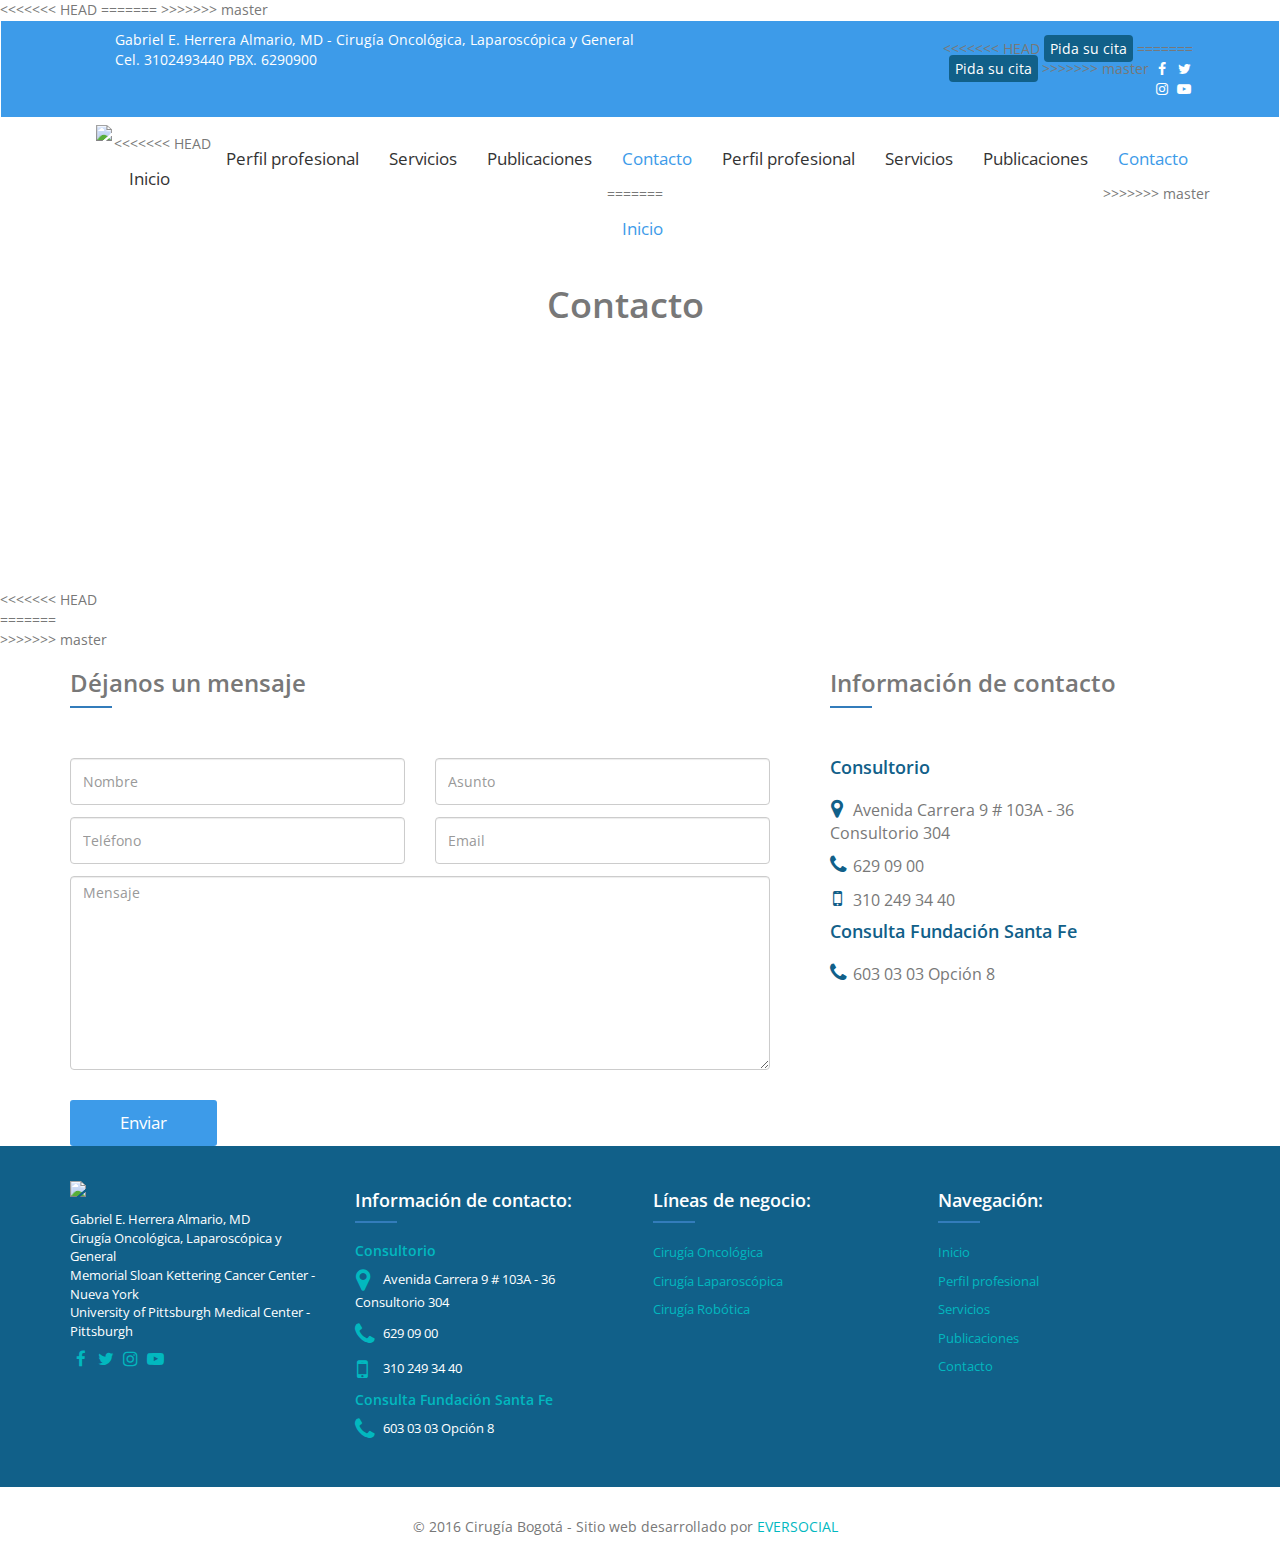
==== commit d206f9c6: "Merge branch 'master' into gh-pages" ====
--- a/contacto/index.html
+++ b/contacto/index.html
@@ -8,9 +8,16 @@
     <meta name="viewport" content="width=device-width, initial-scale=1">
     <link href="https://cdnjs.cloudflare.com/ajax/libs/font-awesome/4.3.0/css/font-awesome.min.css" rel="stylesheet" type="text/css">
     <link href="../assets/css/main-style.css" rel="stylesheet" type="text/css">
+<<<<<<< HEAD
     <link href="https://fonts.googleapis.com/css?family=Montserrat:400,700" rel="stylesheet">
     <script type="text/javascript" src="https://cdnjs.cloudflare.com/ajax/libs/jquery/2.0.3/jquery.min.js"></script>
     <script type="text/javascript" src="https://netdna.bootstrapcdn.com/bootstrap/3.3.4/js/bootstrap.min.js"></script>
+=======
+    <link href="https://fonts.googleapis.com/css?family=Open+Sans:400,600" rel="stylesheet">
+    <script type="text/javascript" src="https://cdnjs.cloudflare.com/ajax/libs/jquery/2.0.3/jquery.min.js"></script>
+    <script type="text/javascript" src="https://netdna.bootstrapcdn.com/bootstrap/3.3.4/js/bootstrap.min.js"></script>
+    <script type="text/javascript" src="../assets/js/scrolling-nav.js"></script>
+>>>>>>> master
   </head>
   <body>
     <section id="nav" >
@@ -22,7 +29,11 @@
                 </div>
                 <div class="col-md-3 col-md-offset-2"  style="padding: 9px 0px;">
                   <div class="text-right cont-redestop">
+<<<<<<< HEAD
                     <a class="btn-cita-top" href="#" target="_blank">Pida su cita</a>
+=======
+                    <a class="btn-cita-top page-scroll" href="#contact" >Pida su cita</a>
+>>>>>>> master
                     <a href="#" target="_blank"><i class="fa fa-1x fa-fw fa-facebook text-inverse"></i></a>
                     <a href="#" target="_blank"><i class="fa fa-1x fa-fw fa-twitter text-inverse" ></i></a>
                     <a href="#" target="_blank"><i class="fa fa-1x fa-fw fa-instagram text-inverse" ></i></a>
@@ -44,6 +55,7 @@
                 <div class="collapse navbar-collapse" id="navbar-ex-collapse">
                   <ul class="nav navbar-nav navbar-right menu" style="margin-top:12px;">
                       <li >
+<<<<<<< HEAD
                           <a class="page-scroll" href="#">Inicio</a>
                       </li>
                       <li>
@@ -57,6 +69,21 @@
                       </li>
                       <li class="active">
                           <a class="page-scroll" href="#">Contacto</a>
+=======
+                          <a href="../">Inicio</a>
+                      </li>
+                      <li>
+                          <a href="../sobre-mi">Perfil profesional</a>
+                      </li>
+                      <li>
+                          <a href="#">Servicios</a>
+                      </li>
+                      <li>
+                          <a href="#">Publicaciones</a>
+                      </li>
+                      <li class="active">
+                          <a href="#">Contacto</a>
+>>>>>>> master
                       </li>
                   </ul>
                 </div>
@@ -75,7 +102,11 @@
     <section>
       <iframe src="https://www.google.com/maps/embed?pb=!1m18!1m12!1m3!1d3976.4745597646815!2d-74.04603268559687!3d4.687284396595347!2m3!1f0!2f0!3f0!3m2!1i1024!2i768!4f13.1!3m3!1m2!1s0x8e3f9abd13af92b1%3A0xe0257307a240327e!2sCra.+9+%23103a-36%2C+Bogot%C3%A1%2C+Colombia!5e0!3m2!1ses!2sus!4v1477435529251" width="100%" height="250" frameborder="0" style="border:0" allowfullscreen></iframe>
     </section>
+<<<<<<< HEAD
     <section id="form">
+=======
+    <section class="content-page">
+>>>>>>> master
         <div id="contact" class="container">
           <div class="row">
             <div class="col-md-8">
--- a/assets/css/main-style.css
+++ b/assets/css/main-style.css
@@ -14,7 +14,7 @@
 */
 /*! normalize.css v3.0.2 | MIT License | git.io/normalize */
 html {
-  font-family: 'Montserrat', sans-serif !important;
+  font-family: 'Open Sans', sans-serif !important;
   -ms-text-size-adjust: 100%;
   -webkit-text-size-adjust: 100%;
 }
@@ -1086,10 +1086,10 @@
   -webkit-tap-highlight-color: rgba(0, 0, 0, 0);
 }
 body {
-  font-family: 'Montserrat', sans-serif;
+  font-family: 'Open Sans', sans-serif !important;
   font-size: 14px;
   line-height: 1.42857143;
-  color: #000000;
+  color: #787878;
   background-color: #ffffff;
 }
 input,
@@ -1188,8 +1188,8 @@
 .h4,
 .h5,
 .h6 {
-  font-family: 'Montserrat', sans-serif;
-  font-weight: 500;
+  font-family: 'Open Sans', sans-serif !important;
+  font-weight: 600;
   line-height: 1.1;
   color: inherit;
 }
@@ -1604,6 +1604,7 @@
 .row {
   margin-left: -15px;
   margin-right: -15px;
+  max-width: 100%;
 }
 .col-xs-1, .col-sm-1, .col-md-1, .col-lg-1, .col-xs-2, .col-sm-2, .col-md-2, .col-lg-2, .col-xs-3, .col-sm-3, .col-md-3, .col-lg-3, .col-xs-4, .col-sm-4, .col-md-4, .col-lg-4, .col-xs-5, .col-sm-5, .col-md-5, .col-lg-5, .col-xs-6, .col-sm-6, .col-md-6, .col-lg-6, .col-xs-7, .col-sm-7, .col-md-7, .col-lg-7, .col-xs-8, .col-sm-8, .col-md-8, .col-lg-8, .col-xs-9, .col-sm-9, .col-md-9, .col-lg-9, .col-xs-10, .col-sm-10, .col-md-10, .col-lg-10, .col-xs-11, .col-sm-11, .col-md-11, .col-lg-11, .col-xs-12, .col-sm-12, .col-md-12, .col-lg-12 {
   position: relative;
@@ -5840,7 +5841,7 @@
   position: absolute;
   z-index: 1070;
   display: block;
-  font-family: 'Montserrat', sans-serif;
+  font-family: 'Open Sans', sans-serif !important;
   font-size: 12px;
   font-weight: normal;
   line-height: 1.4;
@@ -5947,7 +5948,7 @@
   display: none;
   max-width: 276px;
   padding: 1px;
-  font-family: 'Montserrat', sans-serif;
+  font-family: 'Open Sans', sans-serif !important;
   font-size: 14px;
   font-weight: normal;
   line-height: 1.42857143;
@@ -6804,7 +6805,7 @@
 /* force scrollbar */
 html { overflow-y: scroll; }
 
-body { font-family: 'Montserrat', sans-serif !important; }
+body {   font-family: 'Open Sans', sans-serif !important; }
 
 /* ---- grid ---- */
 
@@ -7366,15 +7367,14 @@
   border-top: 2px solid #116089;
 }
 
-#publicaciones .thumbnail-blog{
+.thumbnail-blog{
   border-top: 4px solid #116089;
 }
 
-#publicaciones .thumbnail-blog img{
+.thumbnail-blog img{
   width: 100%;
 }
-
-#publicaciones .title-blog{
+.title-blog{
   text-align: center;
   padding: 27px 12px;
   background-color: rgba(61, 155, 233, 0.72);
@@ -7536,7 +7536,11 @@
   color: #116089;
 }
 
+<<<<<<< HEAD
 #form{
+=======
+.content-page{
+>>>>>>> master
   padding: 50px 0px 100px;
 }
 
@@ -7549,6 +7553,41 @@
   padding: 20px;
 }
 
+<<<<<<< HEAD
+=======
+#perfil .nav-tabs > li.active > a, #perfil .nav-tabs > li.active > a:hover, #perfil .nav-tabs > li.active > a:focus{
+  color: #ffffff;
+  background-color: #116089;
+  border: 1px solid #116089;
+  font-weight: 600;
+}
+
+#perfil .nav-tabs {
+    border-bottom: 4px solid #116089;
+}
+
+#perfil .nav > li > a:hover, #perfil .nav > li > a:focus{
+  background-color: transparent;
+  color: #116089;
+  font-weight: 600;
+}
+
+#perfil .nav-tabs > li > a{
+  border-color: #eeeeee #eeeeee #dddddd;
+  font-weight: 600;
+  border-bottom: 0px;
+  margin-bottom: 1px;
+}
+
+#perfil .tab-content{
+  padding: 30px;
+}
+
+.cont-tabs{
+  margin-top: 20px;
+}
+
+>>>>>>> master
 @media (max-width: 991px) {
   .flogos{
     margin-bottom: 10px;
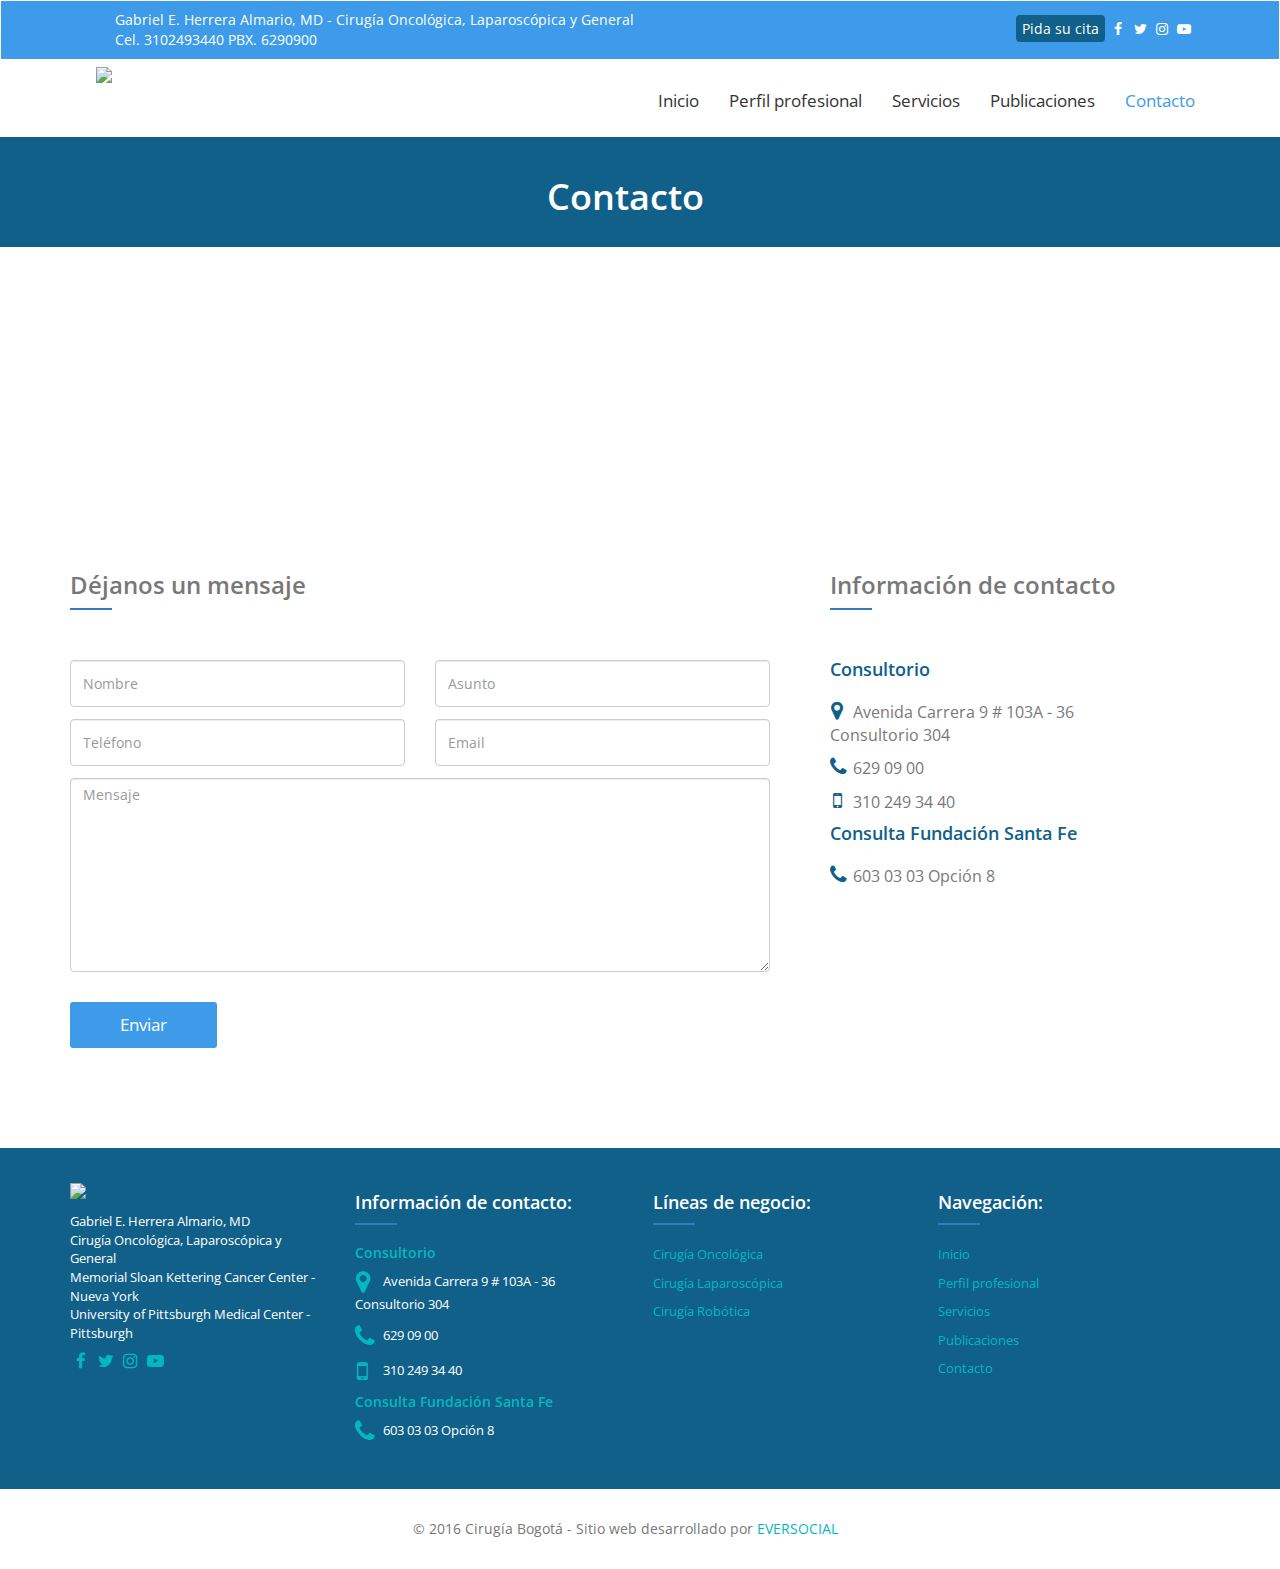
==== commit bf8d9311: "update page" ====
--- a/contacto/index.html
+++ b/contacto/index.html
@@ -8,16 +8,10 @@
     <meta name="viewport" content="width=device-width, initial-scale=1">
     <link href="https://cdnjs.cloudflare.com/ajax/libs/font-awesome/4.3.0/css/font-awesome.min.css" rel="stylesheet" type="text/css">
     <link href="../assets/css/main-style.css" rel="stylesheet" type="text/css">
-<<<<<<< HEAD
-    <link href="https://fonts.googleapis.com/css?family=Montserrat:400,700" rel="stylesheet">
-    <script type="text/javascript" src="https://cdnjs.cloudflare.com/ajax/libs/jquery/2.0.3/jquery.min.js"></script>
-    <script type="text/javascript" src="https://netdna.bootstrapcdn.com/bootstrap/3.3.4/js/bootstrap.min.js"></script>
-=======
     <link href="https://fonts.googleapis.com/css?family=Open+Sans:400,600" rel="stylesheet">
     <script type="text/javascript" src="https://cdnjs.cloudflare.com/ajax/libs/jquery/2.0.3/jquery.min.js"></script>
     <script type="text/javascript" src="https://netdna.bootstrapcdn.com/bootstrap/3.3.4/js/bootstrap.min.js"></script>
     <script type="text/javascript" src="../assets/js/scrolling-nav.js"></script>
->>>>>>> master
   </head>
   <body>
     <section id="nav" >
@@ -29,11 +23,7 @@
                 </div>
                 <div class="col-md-3 col-md-offset-2"  style="padding: 9px 0px;">
                   <div class="text-right cont-redestop">
-<<<<<<< HEAD
-                    <a class="btn-cita-top" href="#" target="_blank">Pida su cita</a>
-=======
                     <a class="btn-cita-top page-scroll" href="#contact" >Pida su cita</a>
->>>>>>> master
                     <a href="#" target="_blank"><i class="fa fa-1x fa-fw fa-facebook text-inverse"></i></a>
                     <a href="#" target="_blank"><i class="fa fa-1x fa-fw fa-twitter text-inverse" ></i></a>
                     <a href="#" target="_blank"><i class="fa fa-1x fa-fw fa-instagram text-inverse" ></i></a>
@@ -55,35 +45,20 @@
                 <div class="collapse navbar-collapse" id="navbar-ex-collapse">
                   <ul class="nav navbar-nav navbar-right menu" style="margin-top:12px;">
                       <li >
-<<<<<<< HEAD
-                          <a class="page-scroll" href="#">Inicio</a>
-                      </li>
-                      <li>
-                          <a class="page-scroll" href="#">Perfil profesional</a>
-                      </li>
-                      <li>
-                          <a class="page-scroll" href="#">Servicios</a>
-                      </li>
-                      <li>
-                          <a class="page-scroll" href="#">Publicaciones</a>
-                      </li>
-                      <li class="active">
-                          <a class="page-scroll" href="#">Contacto</a>
-=======
                           <a href="../">Inicio</a>
                       </li>
                       <li>
                           <a href="../sobre-mi">Perfil profesional</a>
                       </li>
                       <li>
-                          <a href="#">Servicios</a>
+                          <a href="../servicios">Servicios</a>
                       </li>
                       <li>
                           <a href="#">Publicaciones</a>
                       </li>
-                      <li class="active">
+                      <li class="active dropdown" >
                           <a href="#">Contacto</a>
->>>>>>> master
+                          <ul class="dropdown-menu"><li><a href="../faq">Preguntas frecuentes</a></li></ul>
                       </li>
                   </ul>
                 </div>
@@ -102,11 +77,7 @@
     <section>
       <iframe src="https://www.google.com/maps/embed?pb=!1m18!1m12!1m3!1d3976.4745597646815!2d-74.04603268559687!3d4.687284396595347!2m3!1f0!2f0!3f0!3m2!1i1024!2i768!4f13.1!3m3!1m2!1s0x8e3f9abd13af92b1%3A0xe0257307a240327e!2sCra.+9+%23103a-36%2C+Bogot%C3%A1%2C+Colombia!5e0!3m2!1ses!2sus!4v1477435529251" width="100%" height="250" frameborder="0" style="border:0" allowfullscreen></iframe>
     </section>
-<<<<<<< HEAD
-    <section id="form">
-=======
     <section class="content-page">
->>>>>>> master
         <div id="contact" class="container">
           <div class="row">
             <div class="col-md-8">
--- a/assets/css/main-style.css
+++ b/assets/css/main-style.css
@@ -7040,18 +7040,20 @@
   color: #fff!important;
 }
 
-#ourclients{
+#convenios{
   padding-bottom:30px;
-  padding-top:60px;
-  background: rgb(176, 30, 58);
-}
-
-.title-ourclients{
-  text-align:center;
-  margin-top:0px;
-  margin-bottom:40px;
-  text-transform:uppercase;
-  color:rgba(255,255,255,0.9);
+  padding-top:25px;
+  background: #3d9be9;
+}
+
+#convenios h2{
+  text-align: center;
+  color: white;
+}
+
+#convenios hr{
+  border-top: 2px solid white;
+  width: 60px;
 }
 
 .indicador {
@@ -7073,26 +7075,26 @@
   color: white;
 }
 
-/*#ourclients .cont-logo-client{
+#convenios .cont-logo-client{
   text-align: center;
-  height: 40px;
-  //transform: skew(-20deg,0deg); border-right: 1px solid rgba(255,255,255,0.25);
-}
-
-#ourclients .cont-logo-client:last-child{
+  height: 70px;
+  border-right: 1px solid rgba(255,255,255,0.25);
+}
+
+#convenios .cont-logo-client:last-child{
   border-right-style: hidden;
-}*/
-
-
-
-#ourclients .cont-logo-client img{
+}
+
+#convenios .cont-logo-client img{
   margin: 0 auto;
-  /*display: inline-block;
-  margin-top: -16px;
-  /* transform: skew(20deg,0deg); */
-  /* vertical-align: middle; */
-  /* position: absolute; */
-  /* left: 0; */
+  display: inline-block;
+  vertical-align: middle;
+  position: absolute;
+  left: 0;
+}
+
+#convenios .cont-logos{
+  padding: 40px 0px;
 }
 
 .flogos{
@@ -7112,7 +7114,7 @@
  	-o-transition: 2s ease; /* Opera */
 }
 
-#ourclients .collapsed .fa-angle-up{
+#convenios .collapsed .fa-angle-up{
   transform : rotate(180deg);
 	-moz-transform : rotate(180deg); /* Firefox */
 	-webkit-transform : rotate(180deg); /* Chrome - Safari */
@@ -7536,11 +7538,7 @@
   color: #116089;
 }
 
-<<<<<<< HEAD
-#form{
-=======
 .content-page{
->>>>>>> master
   padding: 50px 0px 100px;
 }
 
@@ -7553,8 +7551,6 @@
   padding: 20px;
 }
 
-<<<<<<< HEAD
-=======
 #perfil .nav-tabs > li.active > a, #perfil .nav-tabs > li.active > a:hover, #perfil .nav-tabs > li.active > a:focus{
   color: #ffffff;
   background-color: #116089;
@@ -7587,7 +7583,146 @@
   margin-top: 20px;
 }
 
->>>>>>> master
+#perfil .panel-default > .panel-heading {
+  color: #333333;
+  background-color: transparent;
+  border-color: transparent;
+  padding: 0px;
+}
+
+#perfil .panel-heading .panel-title > a.collapsed {
+    background: whitesmoke;
+    color: black;
+}
+
+#perfil .panel-heading .panel-title > a.collapsed:hover, #perfil .panel-heading .panel-title > a:hover {
+    color: #ffffff;
+    background-color: #116089;
+}
+
+#perfil .panel-heading .panel-title > a {
+    display: block;
+    background-color: #116089;
+    padding: 17px;
+    color: white;
+    font-size: 14px;
+}
+
+#perfil .panel-heading .panel-title > a:after {
+    color: #ffffff;
+    font: normal normal normal 14px/1 FontAwesome;
+    content: "\f107";
+    font-size: 24px;
+    position: absolute;
+    text-align: center;
+    right: 12px;
+    margin-top: -4px;
+    width: 50px;
+    letter-spacing: 0;
+    -webkit-transition: all 0.2s ease-in-out 0s;
+    transition: all 0.2s ease-in-out 0s;
+}
+
+#perfil .panel-heading .panel-title > a.collapsed:after {
+    color: #3c3c3c;
+    -webkit-transform: rotate(-90deg);
+    transform: rotate(-90deg);
+}
+
+.dropdown:hover .dropdown-menu {
+    display: block;
+}
+
+.nav-tabs .dropdown-menu, .nav-pills .dropdown-menu, .navbar .dropdown-menu {
+    margin-top: 0;
+}
+
+.subtilte-page{
+  text-align: center;
+  color: #116089;
+}
+
+#servicios hr{
+  width: 130px;
+  border-top: 2px solid #116089;
+  margin-bottom: 50px;
+}
+
+.tab-pane h3{
+  margin-top: 0px;
+  color: #116089;
+  margin-bottom: 25px;
+}
+
+.menu-services .nav > li > a {
+  position: relative;
+  display: block;
+  padding: 18px 25px;
+  margin-bottom: 10px;
+  border: 1px solid;
+  font-size: 15px;
+  font-weight: 600;
+}
+
+.menu-services .nav > li.active a {
+  background: #116089;
+  color: white;
+  font-weight: 600;
+}
+
+.menu-services .nav > li > a:hover, .menu-services .nav > li > a:focus {
+  text-decoration: none;
+  background-color: #116089;
+  color: white;
+  font-weight: 600;
+  transition: all 0.2s linear 0s;
+}
+
+.menu-services .nav > li > a:after{
+  color: #02b8bf;
+  font: normal normal normal 14px/1 FontAwesome;
+  content: "\f090";
+  position: absolute;
+  font-size: 17px;
+  line-height: 58px;
+  text-align: center;
+  right: 0;
+  top: 0;
+  bottom: 0;
+  width: 60px;
+  border-left: 1px solid #02b8bf;
+}
+
+.menu-services .nav > li.active > a:after{
+    color: white;
+    border-left: 1px solid white;
+}
+
+.menu-services .nav > li:hover > a:after{
+    color: white;
+    border-left: 1px solid white;
+    transition: all 0.15s linear 0s;
+}
+
+#servicios .btn-cita {
+    color: white;
+    background-color: #116089;
+    border-radius: 3px;
+    padding: 7px 30px;
+    font-size: 16px;
+    text-transform: initial;
+    margin: 7px;
+}
+
+#servicios .btn-cita:hover{
+  background-color: #156e9c;
+}
+
+.cont-btn-servicios{
+  margin-top: 30px;
+  text-align: center;
+}
+
 @media (max-width: 991px) {
   .flogos{
     margin-bottom: 10px;
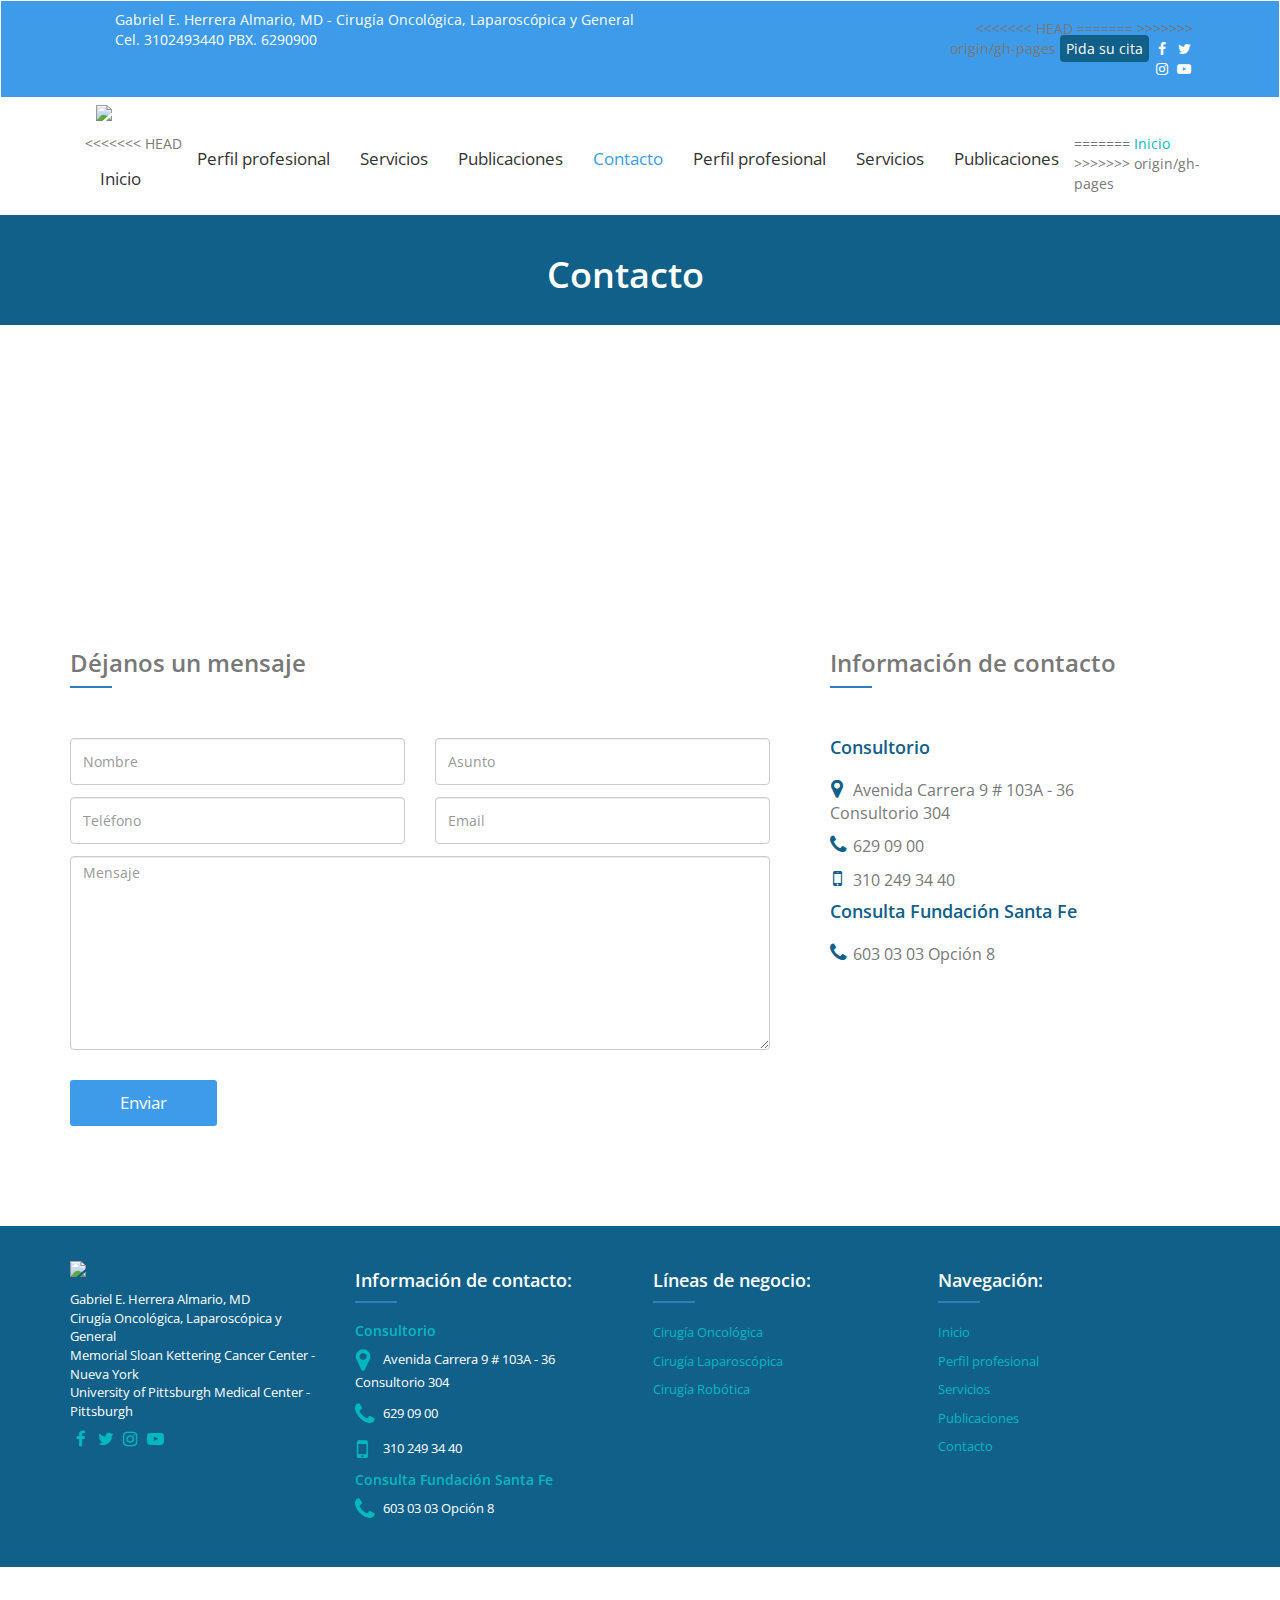
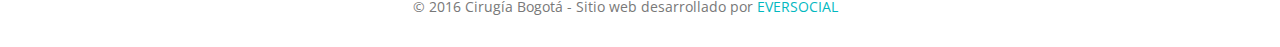
==== commit 953b6838: "update" ====
--- a/contacto/index.html
+++ b/contacto/index.html
@@ -23,6 +23,10 @@
                 </div>
                 <div class="col-md-3 col-md-offset-2"  style="padding: 9px 0px;">
                   <div class="text-right cont-redestop">
+<<<<<<< HEAD
+=======
+
+>>>>>>> origin/gh-pages
                     <a class="btn-cita-top page-scroll" href="#contact" >Pida su cita</a>
                     <a href="#" target="_blank"><i class="fa fa-1x fa-fw fa-facebook text-inverse"></i></a>
                     <a href="#" target="_blank"><i class="fa fa-1x fa-fw fa-twitter text-inverse" ></i></a>
@@ -45,6 +49,7 @@
                 <div class="collapse navbar-collapse" id="navbar-ex-collapse">
                   <ul class="nav navbar-nav navbar-right menu" style="margin-top:12px;">
                       <li >
+<<<<<<< HEAD
                           <a href="../">Inicio</a>
                       </li>
                       <li>
@@ -60,6 +65,20 @@
                           <a href="#">Contacto</a>
                           <ul class="dropdown-menu"><li><a href="../faq">Preguntas frecuentes</a></li></ul>
                       </li>
+=======
+                          <a class="page-scroll" href="#">Inicio</a>
+                      </li>
+                      <li>
+                          <a class="page-scroll" href="#">Perfil profesional</a>
+                      </li>
+                      <li>
+                          <a class="page-scroll" href="#">Servicios</a>
+                      </li>
+                      <li>
+                          <a class="page-scroll" href="#">Publicaciones</a>
+                      </li>
+                     
+>>>>>>> origin/gh-pages
                   </ul>
                 </div>
             </div>
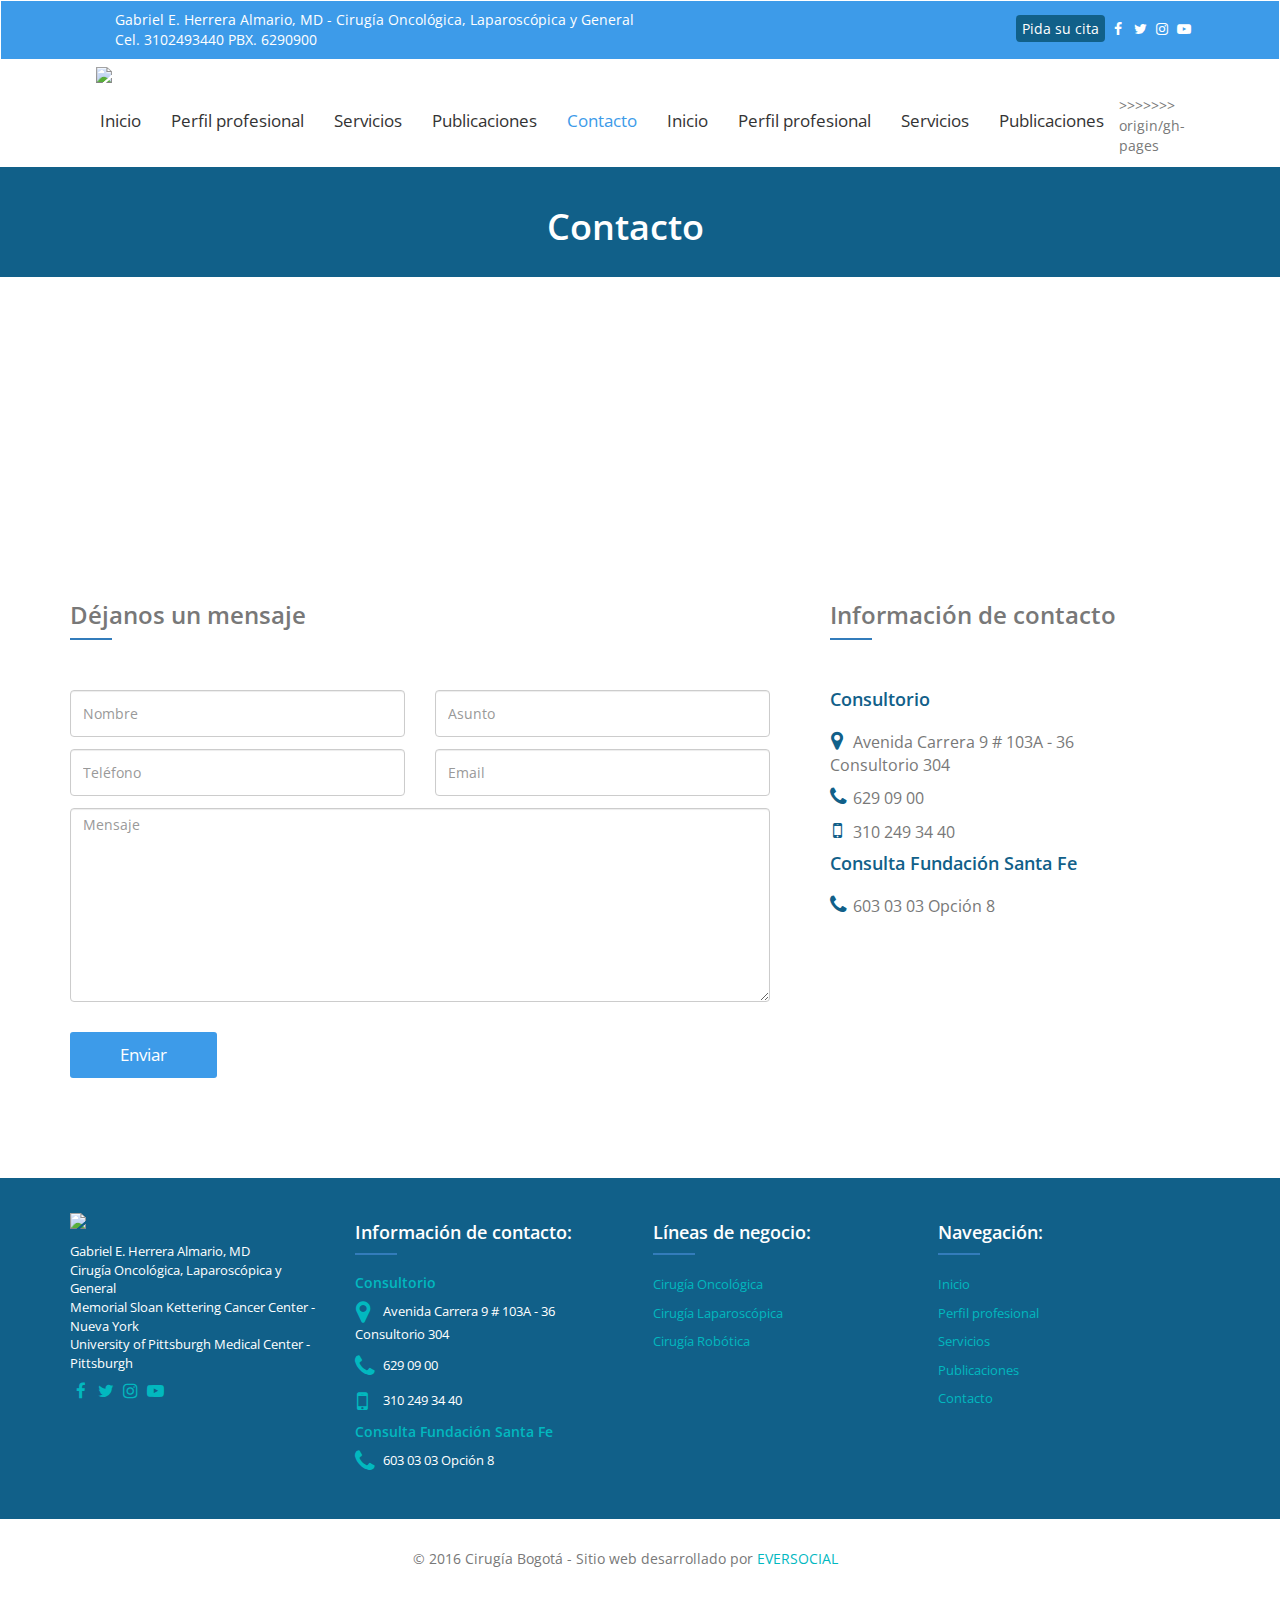
==== commit ab7359c2: "Update index.html" ====
--- a/contacto/index.html
+++ b/contacto/index.html
@@ -23,10 +23,6 @@
                 </div>
                 <div class="col-md-3 col-md-offset-2"  style="padding: 9px 0px;">
                   <div class="text-right cont-redestop">
-<<<<<<< HEAD
-=======
-
->>>>>>> origin/gh-pages
                     <a class="btn-cita-top page-scroll" href="#contact" >Pida su cita</a>
                     <a href="#" target="_blank"><i class="fa fa-1x fa-fw fa-facebook text-inverse"></i></a>
                     <a href="#" target="_blank"><i class="fa fa-1x fa-fw fa-twitter text-inverse" ></i></a>
@@ -49,7 +45,6 @@
                 <div class="collapse navbar-collapse" id="navbar-ex-collapse">
                   <ul class="nav navbar-nav navbar-right menu" style="margin-top:12px;">
                       <li >
-<<<<<<< HEAD
                           <a href="../">Inicio</a>
                       </li>
                       <li>
@@ -65,7 +60,7 @@
                           <a href="#">Contacto</a>
                           <ul class="dropdown-menu"><li><a href="../faq">Preguntas frecuentes</a></li></ul>
                       </li>
-=======
+                      <li>
                           <a class="page-scroll" href="#">Inicio</a>
                       </li>
                       <li>
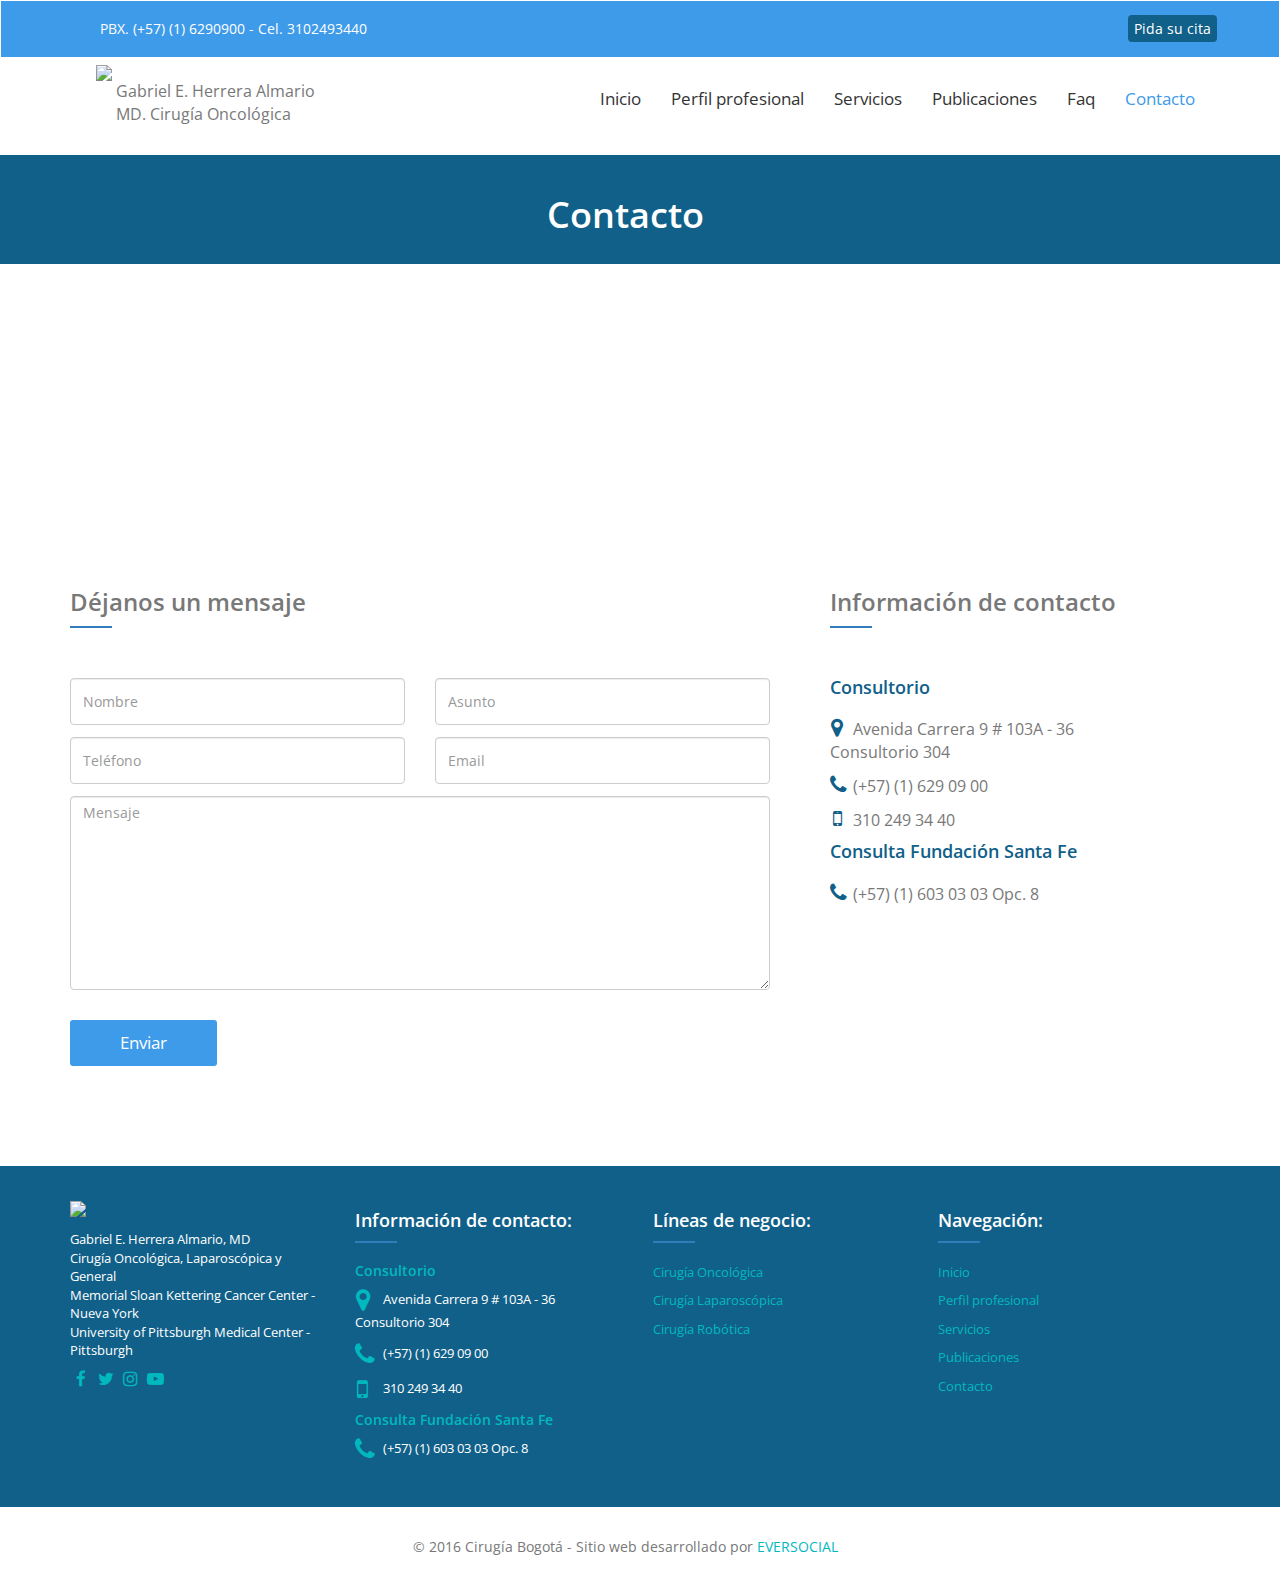
==== commit bfa8965b: "Update header" ====
--- a/contacto/index.html
+++ b/contacto/index.html
@@ -18,16 +18,12 @@
           <div class="navbar navbar-default" >
             <div class="top-menu">
               <div class="row">
-                <div class="col-md-6 col-md-offset-1">
-                  <p class="text-topmenu">Gabriel E. Herrera Almario, MD - Cirugía Oncológica, Laparoscópica y General<br>Cel. 3102493440 PBX. 6290900</p>
+                <div class="col-md-6 col-md-offset-1 cont-text-header">
+                  <p class="text-topmenu">PBX. (+57) (1) 6290900 - Cel. 3102493440</p>
                 </div>
-                <div class="col-md-3 col-md-offset-2"  style="padding: 9px 0px;">
+                <div class="col-md-3 col-md-offset-2 cont-text-header"  >
                   <div class="text-right cont-redestop">
                     <a class="btn-cita-top page-scroll" href="#contact" >Pida su cita</a>
-                    <a href="#" target="_blank"><i class="fa fa-1x fa-fw fa-facebook text-inverse"></i></a>
-                    <a href="#" target="_blank"><i class="fa fa-1x fa-fw fa-twitter text-inverse" ></i></a>
-                    <a href="#" target="_blank"><i class="fa fa-1x fa-fw fa-instagram text-inverse" ></i></a>
-                    <a href="#" target="_blank"><i class="fa fa-1x fa-fw fa-youtube-play text-inverse"></i></a>
                   </div>
                 </div>
               </div>
@@ -40,7 +36,7 @@
                         <span class="icon-bar"></span>
                         <span class="icon-bar"></span>
                     </button>
-                    <img style="width:114px;" class="cont-logo-site" href="/" src="../assets/img/logo-cirugiabogota.png" >
+                    <img class="cont-logo-site" href="/" src="../assets/img/logo-cirugiabogota.png" ><p class="title-logo">Gabriel E. Herrera Almario<br>MD. Cirugía Oncológica</p>
                 </div>
                 <div class="collapse navbar-collapse" id="navbar-ex-collapse">
                   <ul class="nav navbar-nav navbar-right menu" style="margin-top:12px;">
@@ -56,24 +52,12 @@
                       <li>
                           <a href="#">Publicaciones</a>
                       </li>
-                      <li class="active dropdown" >
+                      <li>
+                        <a href="../faq">Faq</a>
+                      </li>
+                      <li class="active" >
                           <a href="#">Contacto</a>
-                          <ul class="dropdown-menu"><li><a href="../faq">Preguntas frecuentes</a></li></ul>
                       </li>
-                      <li>
-                          <a class="page-scroll" href="#">Inicio</a>
-                      </li>
-                      <li>
-                          <a class="page-scroll" href="#">Perfil profesional</a>
-                      </li>
-                      <li>
-                          <a class="page-scroll" href="#">Servicios</a>
-                      </li>
-                      <li>
-                          <a class="page-scroll" href="#">Publicaciones</a>
-                      </li>
-                     
->>>>>>> origin/gh-pages
                   </ul>
                 </div>
             </div>
@@ -124,12 +108,12 @@
               <h4>Consultorio</h4>
               <ul>
                 <li><i class="fa fa-map-marker" aria-hidden="true"></i>Avenida Carrera 9 # 103A - 36 <br> Consultorio 304</li>
-                <li><i class="fa fa-phone" aria-hidden="true"></i>629 09 00 </li>
+                <li><i class="fa fa-phone" aria-hidden="true"></i>(+57) (1) 629 09 00 </li>
                 <li><i class="fa fa-mobile" aria-hidden="true"></i>310 249 34 40 </li>
               </ul>
               <h4>Consulta Fundación Santa Fe</h4>
               <ul>
-                <li><i class="fa fa-phone" aria-hidden="true"></i>603 03 03 Opción 8 </li>
+                <li><i class="fa fa-phone" aria-hidden="true"></i>(+57) (1) 603 03 03 Opc. 8 </li>
               </ul>
             </div>
           </div>
@@ -158,12 +142,12 @@
                 <ul>
                   <li><h5>Consultorio</h5></li>
                   <li><i class="fa fa-map-marker" aria-hidden="true"></i>Avenida Carrera 9 # 103A - 36 <br> Consultorio 304</li>
-                  <li><i class="fa fa-phone" aria-hidden="true"></i>629 09 00 </li>
+                  <li><i class="fa fa-phone" aria-hidden="true"></i>(+57) (1) 629 09 00 </li>
                   <li><i class="fa fa-mobile" aria-hidden="true"></i>310 249 34 40 </li>
                 </ul>
                 <ul>
                   <li><h5>Consulta Fundación Santa Fe</h5></li>
-                  <li><i class="fa fa-phone" aria-hidden="true"></i>603 03 03 Opción 8 </li>
+                  <li><i class="fa fa-phone" aria-hidden="true"></i>(+57) (1) 603 03 03 Opc. 8 </li>
                 </ul>
               </div>
             </div>
--- a/assets/css/main-style.css
+++ b/assets/css/main-style.css
@@ -7178,6 +7178,7 @@
 
 .cont-logo-site{
   padding-left: 26px;
+  width:114px;
 }
 
 .text-destacado{
@@ -7275,7 +7276,11 @@
 }
 
 .cont-redestop{
-  padding-right: 62px;
+  padding-right: 38px;
+}
+
+.cont-text-header{
+  padding: 9px 0px;
 }
 
 .text-topmenu{
@@ -7721,6 +7726,13 @@
 .cont-btn-servicios{
   margin-top: 30px;
   text-align: center;
+}
+
+.title-logo{
+  float: right;
+  font-size: 16px !important;
+  padding: 18px 4px !important;
+  margin-bottom: 0px !important;
 }
 
 @media (max-width: 991px) {
